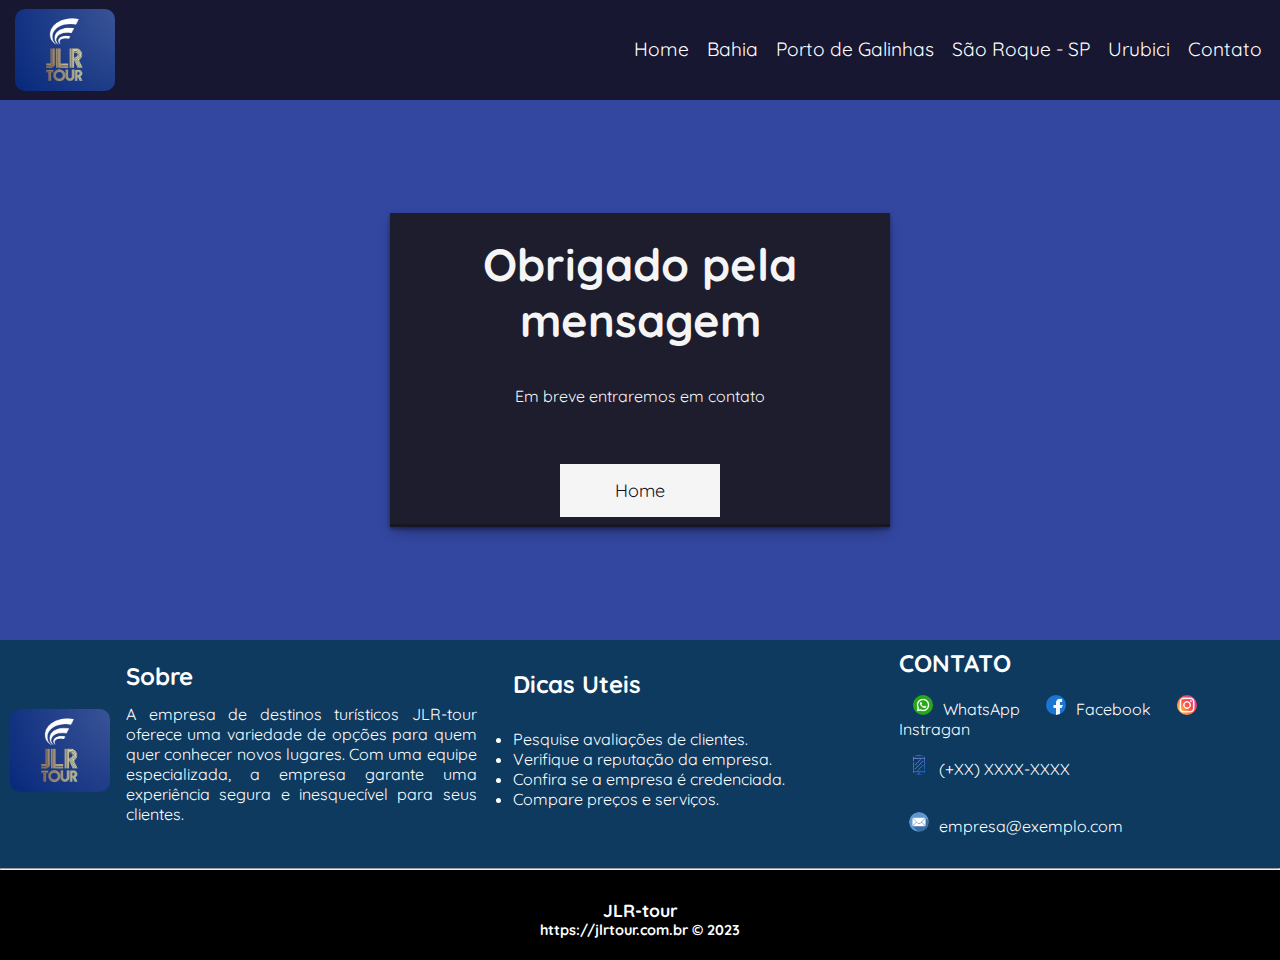
==== agradecimento.html @ 21de4044 "projeto-aws" ====
<!DOCTYPE html>
<html lang="en">

<head>
    <meta charset="UTF-8">
    <meta http-equiv="X-UA-Compatible" content="IE=edge">
    <meta name="viewport" content="width=device-width, initial-scale=1.0">
    <link rel="stylesheet" href="contato.css">
    <title>Agradecimento</title>
</head>

<body>
    <header>
        <div class="logo">
            <a href="index.html"><img src="img\JLR-tour.jpeg" title="JLR-tour" alt="JLR-tour" align="left"></a>
        </div>
        <nav>
            <ul>
                <li><a href="index.html">Home</a></li>
                <li><a href="destino-1.html">Bahia</a></li>
                <li><a href="destino-2.html">Porto de Galinhas</a></li>
                <li><a href="destino-3.html">São Roque - SP</a></li>
                <li><a href="destino-4.html">Urubici</a></li>
                <li><a href="contato.html">Contato</a></li>
            </ul>
        </nav>
    </header>
    <main>
        <section class="section">
            <h1 class="text">Obrigado pela mensagem</h1>
            <p class="paragrafo">Em breve entraremos em contato</p>
            <a href="index.html" class="btn">Home</a>
        </section>
    </main>
    <footer>
        <div class="end">
            <div class="logo-footer">
                <a href="index.html"><img src="img\JLR-tour.jpeg" title="JLR-tour" alt="JLR-tour" align="left"></a>
            </div>
            <div class="conteudo">
                <h2>Sobre</h2>
                <p>A empresa de destinos turísticos JLR-tour oferece uma variedade de opções para quem quer conhecer
                    novos
                    lugares.
                    Com uma equipe especializada, a empresa garante uma experiência segura e inesquecível para seus
                    clientes.</p>
            </div>
            <div class="conteudo">
                <h2>Dicas Uteis</h2>
                <p>
                <ul>
                    <li>
                        Pesquise avaliações de clientes.
                    </li>
                    <li>
                        Verifique a reputação da empresa.
                    </li>
                    <li>
                        Confira se a empresa é credenciada.
                    </li>
                    <li>
                        Compare preços e serviços.
                    </li>
                </ul>
                </p>
            </div>
            <div class="conteudo">
                <h2>CONTATO</h2>
                <a href="#"><img class="img-icons" src="img/icons/whatsapp (2).png" alt="" />WhatsApp</a>
                <a href="#"><img class="img-icons" src="img/icons/facebook (2).png" alt="" />Facebook</a>
                <a href="#"><img class="img-icons" src="img/icons/instagram (1).png" alt="" />Instragan</a>
                <p><img class="img-icons" src="img/icons/smartphone.png" alt="" />(+XX) XXXX-XXXX</p>
                <p><img class="img-icons" src="img/icons/o-email.png" alt="" />empresa@exemplo.com</p>
            </div>
        </div>
        <hr>
        <div class="copyright">
            <h5>JLR-tour</h5>
            <p>https://jlrtour.com.br &copy; 2023</p>
        </div>
    </footer>
</body>

</html>
---- contato.css ----
@import url('https://fonts.googleapis.com/css2?family=Quicksand:wght@300;400&display=swap');

* {
    margin: 0;
    padding: 0;
    box-sizing: border-box;
}



body {
    background-color: #171731;
    color: #fff;
    font-family: Quicksand;
}


header {
    display: flex;
    justify-content: space-between;
    padding: 5px;
    align-items: center;
    max-height: 100px;
}

.logo img {
    max-width: 100px;
    max-height: 100px;
}

nav {
    float: right;
    height: 53px;
    padding: 13px;
    font-size: 1.2em;
}

nav ul {
    list-style: none;
}

nav li {
    display: inline-block;
    margin: 0 0 0 13px;
}

a {
    text-decoration: none;
    color: white;
}

a:hover {
    text-decoration: underline;
    color: gold;
}

img {
    border-radius: 10px;
    margin: 10px;

}


h1 {
    margin: 13px;
    text-align: center;
}

h3 {
    margin: 13px;
    text-align: center;
}

p {
    padding: 8px;
    text-align: justify;
}

main {
    display: flex;
    align-items: center;
    justify-content: center;
    flex-direction: column;
    position: relative;
    background-color: #3347a1;
    color: #fff;
    padding: 13px;
}

section {
    display: flex;
    align-items: center;
    justify-content: center;
    flex-direction: column;
    padding: 10px 45px;
    background: #1d1d2e;
    width: 500px;
    box-shadow: rgba(0, 0, 0, 0.4) 0px 2px 4px, rgba(0, 0, 0, 0.3) 0px 7px 13px -3px, rgba(0, 0, 0, 0.2) 0px -3px 0px inset;
}

section h2 {
    color: #f5f5f5;
    font-size: 2.5rem;
    margin: 2rem;
}

section form {
    display: flex;
    flex-direction: column;
    width: 100%;
}

form label {
    color: #f5f5f5;
    font-size: 17px;
    margin-bottom: 4px;
}

form input {
    padding: 15px;
    outline: none;
    border: 0;
    margin-bottom: 20px;
    font-size: 15px;
    transition: all 0.5s;
}

form input:focus {
    border-radius: 16px;
}

form textarea {
    padding: 10px;
    outline: none;
    border: 0;
    font-size: 15px;
    margin-bottom: 30px;
    transition: all 0.5s;
}

form textarea:focus {
    border-radius: 16px;
}

form button {
    padding: 15px;
    cursor: pointer;
    font-size: 16px;
    background: transparent;
    border: 2px solid #f5f5f5;
    color: #f5f5f5;
    transition: all 1s;
    margin-bottom: 20px;
}

form button:hover {
    background: #f5f5f5;
    color: #101026;
    border-radius: 16px;
}


footer {
    width: 100%;
    height: 300px;
}

.logo-footer img {
    max-width: 100px;
    max-height: 100px;
}

.end {
    background-color: #0e3a60;
    padding: 8px 0 15px 0;
    width: 100%;
    display: flex;
    justify-content: space-between;
    align-items: center;

}

.conteudo {
    justify-content: center;
    align-items: center;
    width: 100%;
    height: 100%;
    color: white;
    padding: 0 30px 0 6px;

}

.conteudo h2 {
    padding: 0 0 7px 0;
}

.conteudo a {
    padding: 0 3px 17px 3px;
    margin: 0 5px 3px 1px;
    text-decoration: none;
    color: white;

}

.conteudo p {
    padding: 6px 0 17px 0;
    color: white;

}

.copyright {
    padding: 0px 0px 0px 0px;
    display: flex;
    flex-direction: column;
    justify-content: center;
    align-items: center;
    height: 30%;
    background-color: #000000;
    color: white;
    font-weight: 800;
}

.copyright h5 {
    font-size: 1.1rem;
    padding: 10px 0 0 0;
}

.copyright p {
    font-size: 0.9rem;
    padding: 0 0 2px 0;
}

.img-icons {
    margin-bottom: 0px;
    width: 20px;
    height: 20px;
}

/*Página do Obrigado*/

.main {
    display: flex;
    align-items: center;
    justify-content: center;
    min-height: 100vh;
    background: #101026;
    flex-direction: column;
}

.section {
    margin: 100px;
}

.text {
    font-size: 45px;
    color: #f5f5f5;
    margin-bottom: 30px;
}

.paragrafo {
    color: #f5f5f5;
    margin-bottom: 50px;
}

label:not(:first-of-type) {
    margin-top: 1rem;
}

.helper-text {
    display: none;
    font-size: .8rem;
    color: darkred;
}

.btn {
    padding: 15px 55px;
    background: #f5f5f5;
    text-decoration: none;
    color: #101026;
    font-size: 18px;
    transition: all 0.5s;
}

.btn:hover {
    border-radius: 16px;
}

/* ---------- Estilos dinâmicos ---------- */


.required-popup::after {
    content: "*Campo obrigatório";
    position: absolute;
    top: 0;
    right: 0;
    color: #DFDFDF;
    font-size: .65rem;
    padding: .2rem .3rem;
    width: auto;
    display: block;
    background-color: #202020;
}

input.error {
    border: solid 2px #992020;
    background-color: #CCBBBB;
    color: #662020;
}

input.correct {
    background-color: #BBCCBB;
    border: solid 2px #206620;
    color: #206620;
}

.visible {
    display: block;
}
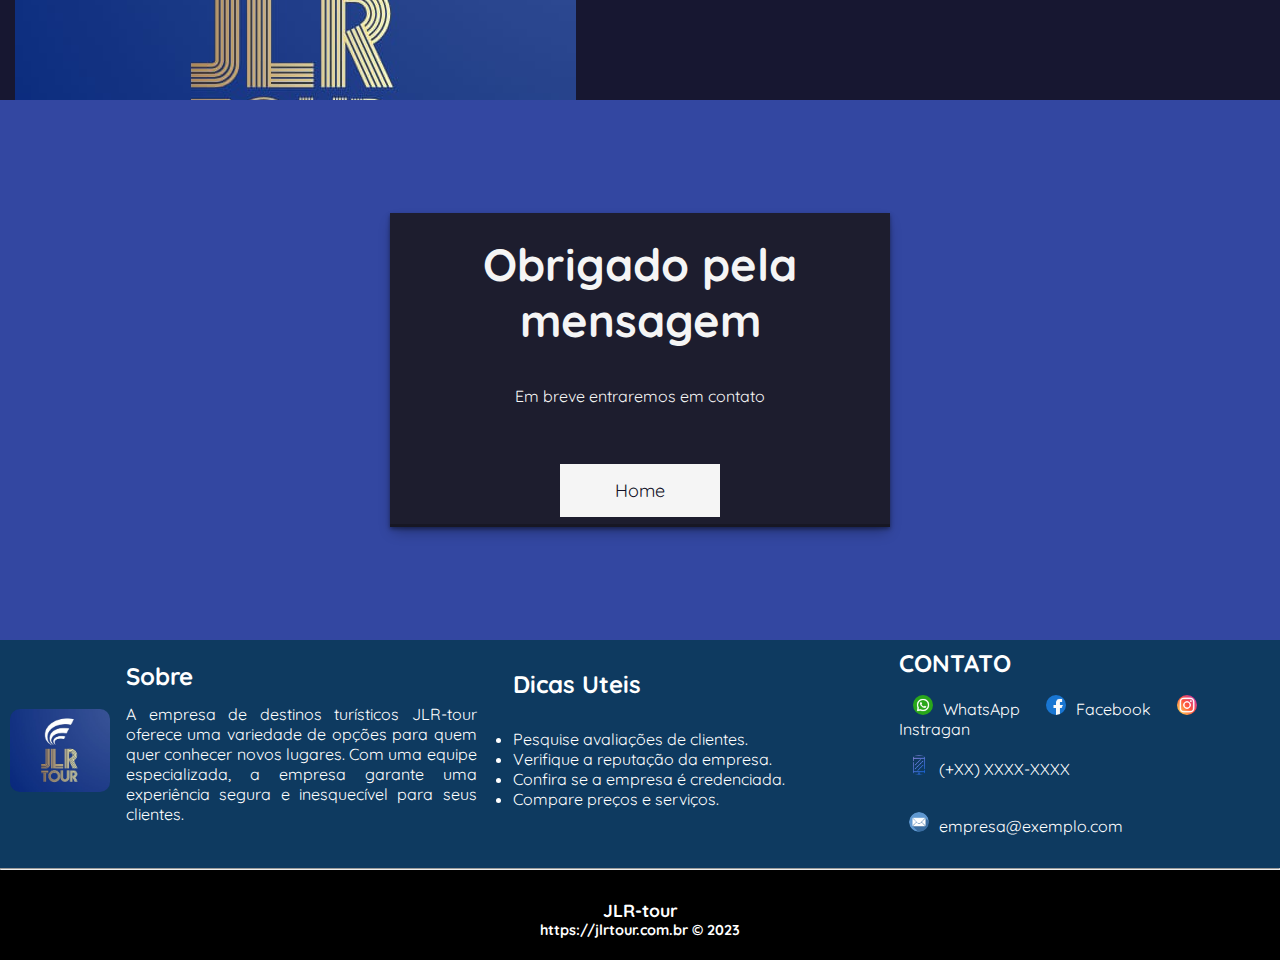
==== commit 26972c4f: "projeto-aws" ====
--- a/agradecimento.html
+++ b/agradecimento.html
@@ -10,20 +10,32 @@
 </head>
 
 <body>
-    <header>
-        <div class="logo">
-            <a href="index.html"><img src="img\JLR-tour.jpeg" title="JLR-tour" alt="JLR-tour" align="left"></a>
+    <!--Header-->
+    <header class="main_header container">
+        
+        <div class="content">
+        
+            <div class="main_header_logo">
+                <a href="index.html" title="JLR-TOUR"><img src="./img/JLR-tour.jpeg" alt="JLR-TOUR" title="JLR-TOUR"/></a>
+            </div>
+    
+            <div class="icon icon-menu mobile_action"></div>
+    
+            <ul class="main_header_nav" id="top">
+    
+                <li class="main_header_nav_item"><a href="./index.html" class="scrollSuave " title="Home">Home</a></li>
+                <li class="main_header_nav_item"><a href="./destino-1.html" class="scrollSuave" title="Bahia-BA">Bahia-BA</a></li>
+                <li class="main_header_nav_item"><a href="./destino-2.html" class="scrollSuave" title="Porto de Galinhas-PE">Porto de Galinhas-PE</a></li>
+                <li class="main_header_nav_item"><a href="./destino-3.html" class="scrollSuave" title="São Roque-SP">São Roque-SP</a></li>
+                <li class="main_header_nav_item"><a href="./destino-4.html" class="scrollSuave" title="Urubici-SC">Urubici-SC</a></li>
+                <li class="main_header_nav_item"><a href="./contato.html" class="scrollSuave" title="Contato"> Contato</a></li>
+    
+            </ul>
+    
+            <div class="clear"></div>
+        
         </div>
-        <nav>
-            <ul>
-                <li><a href="index.html">Home</a></li>
-                <li><a href="destino-1.html">Bahia</a></li>
-                <li><a href="destino-2.html">Porto de Galinhas</a></li>
-                <li><a href="destino-3.html">São Roque - SP</a></li>
-                <li><a href="destino-4.html">Urubici</a></li>
-                <li><a href="contato.html">Contato</a></li>
-            </ul>
-        </nav>
+    
     </header>
     <main>
         <section class="section">
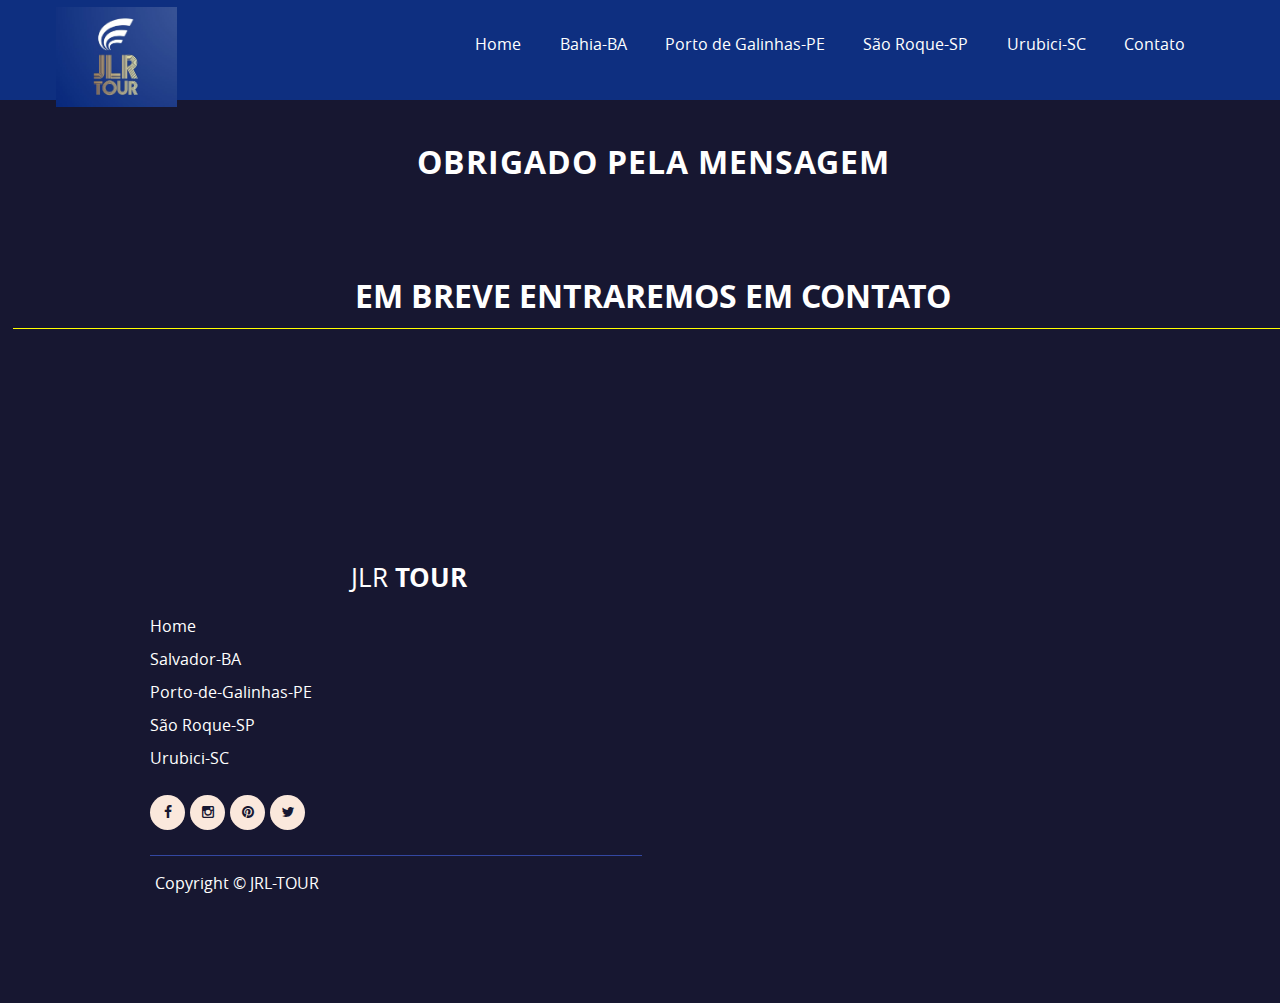
==== commit e5f30fac: "projeto-aws" ====
--- a/agradecimento.html
+++ b/agradecimento.html
@@ -5,13 +5,24 @@
     <meta charset="UTF-8">
     <meta http-equiv="X-UA-Compatible" content="IE=edge">
     <meta name="viewport" content="width=device-width, initial-scale=1.0">
-    <link rel="stylesheet" href="contato.css">
+    <link rel="stylesheet" href="./destino 1 css/destino1.css">
+    <link rel="stylesheet" href="./destino 1 css/style.css">
+    <scrip src="./js destino 1/html5shiv.js">
+        <link rel="stylesheet" type="text/css" href="./destino 1 css/reset.css">
+        <link rel="stylesheet" type="text/css" href="./destino 1 css/fonts-icones.css">
+        <link href="https://use.fontawesome.com/releases/v5.0.8/css/all.css" rel="stylesheet">
+        <link rel="stylesheet" type="text/css" href="./destino 1 css/magnific-popup.css">
+        <link rel="stylesheet" href="https://cdnjs.cloudflare.com/ajax/libs/font-awesome/4.5.0/css/font-awesome.min.css">
+        <link rel="stylesheet" href="./destino 1 css/style1.css">
+        <link rel="stylesheet" href="./destino 1 css/fonts-icones1.css">
+        <link rel="stylesheet" href="./destino 1 css/shadowbox/shadowbox.css">
+        <link rel="stylesheet" href="./destino 1 css/magnific-popup1.css">
     <title>Agradecimento</title>
 </head>
 
 <body>
-    <!--Header-->
-    <header class="main_header container">
+     <!--Header-->
+     <header class="main_header container">
         
         <div class="content">
         
@@ -39,58 +50,53 @@
     </header>
     <main>
         <section class="section">
-            <h1 class="text">Obrigado pela mensagem</h1>
-            <p class="paragrafo">Em breve entraremos em contato</p>
-            <a href="index.html" class="btn">Home</a>
+            <h1 class="title center branco">Obrigado pela mensagem</h1>
+            <h3 class="title center branco">Em breve entraremos em contato</h3>
         </section>
     </main>
-    <footer>
-        <div class="end">
-            <div class="logo-footer">
-                <a href="index.html"><img src="img\JLR-tour.jpeg" title="JLR-tour" alt="JLR-tour" align="left"></a>
+
+    <footer class="footer" id="contato">
+        <div class="left">
+    
+            <h4 class="title-footer">JLR <span>TOUR</span></h4>
+            <p class="links">
+                
+                <a href="./index.html" title="Inicio">Home</a>
+                <a href="./destino-1.html" title="Salvador-BA">Salvador-BA</a>
+                <a href="./destino-2.html" title="Porto-de-Galinhas-PE">Porto-de-Galinhas-PE</a>
+                <a href="./destino-3.html" title="São Roque-SP">São Roque-SP</a>
+                <a href="./destino-4.html" title="Urubici-SC">Urubici-SC</a>
+            </p>
+            <div class="footer-icons">
+                <a href="#"><i class="icon icon-facebook"></i></a>
+                <a href="#"><i class="icon icon-instagram"></i></a>
+                <a href="#"><i class="icon icon-pinterest"></i></a>
+                <a href="#"><i class="icon icon-twitter"></i></a>
             </div>
-            <div class="conteudo">
-                <h2>Sobre</h2>
-                <p>A empresa de destinos turísticos JLR-tour oferece uma variedade de opções para quem quer conhecer
-                    novos
-                    lugares.
-                    Com uma equipe especializada, a empresa garante uma experiência segura e inesquecível para seus
-                    clientes.</p>
-            </div>
-            <div class="conteudo">
-                <h2>Dicas Uteis</h2>
-                <p>
-                <ul>
-                    <li>
-                        Pesquise avaliações de clientes.
-                    </li>
-                    <li>
-                        Verifique a reputação da empresa.
-                    </li>
-                    <li>
-                        Confira se a empresa é credenciada.
-                    </li>
-                    <li>
-                        Compare preços e serviços.
-                    </li>
-                </ul>
-                </p>
-            </div>
-            <div class="conteudo">
-                <h2>CONTATO</h2>
-                <a href="#"><img class="img-icons" src="img/icons/whatsapp (2).png" alt="" />WhatsApp</a>
-                <a href="#"><img class="img-icons" src="img/icons/facebook (2).png" alt="" />Facebook</a>
-                <a href="#"><img class="img-icons" src="img/icons/instagram (1).png" alt="" />Instragan</a>
-                <p><img class="img-icons" src="img/icons/smartphone.png" alt="" />(+XX) XXXX-XXXX</p>
-                <p><img class="img-icons" src="img/icons/o-email.png" alt="" />empresa@exemplo.com</p>
-            </div>
-        </div>
-        <hr>
-        <div class="copyright">
-            <h5>JLR-tour</h5>
-            <p>https://jlrtour.com.br &copy; 2023</p>
-        </div>
+                    <p class="Copyright">Copyright &copy; JRL-TOUR</p>
+                  
+        
+        </div><!--Left-->
     </footer>
+
+     <!---Javascript-->
+     <script src="./js destino 1/jquery.js"></script>
+     <script src="./js destino 1/script.js"></script>
+     <script src="./js destino 1/script-slider.js"></script>
+     <script src="./js destino 1/jquery.magnific-popup.min.js"></script>
+     <script src="./js destino 1/picturefill.min.js"></script>
+     <script src="./js destino 1/jquer2y.js"></script>
+     <script src="./js destino 1/scripts2.js"></script>
+     <script src="./js destino 1/3.js"></script>
+     <script src="./js destino 1/jquery3.js"></script>
+     <script src="js destino 1/picturefill.min3.js"></script>
+     <script src="./destino 1 css/shadowbox/shadowbox.js"></script>
+     <script src="./js destino 1/html5shiv3.js"></script>
+     <script src="./js destino 1/jquery.magnific-popup.min3.js"></script>
+
+     <!---Fim-javascript-->
+
+   
 </body>
 
 </html>--- a/destino 1 css/destino1.css
+++ b/destino 1 css/destino1.css
@@ -0,0 +1,540 @@
+@import url('https://fonts.googleapis.com/css2?family=Quicksand:wght@300;400&display=swap');
+
+* {
+    margin: 0;
+    padding: 0;
+    box-sizing: border-box;
+
+}
+
+
+body {
+    background-color: #171731;
+    color: #fff;
+    font-family: Quicksand;
+}
+
+
+header {
+    display: flex;
+    justify-content: space-between;
+    padding: 5px;
+    align-items: center;
+    max-height: 100px;
+}
+
+.logo img {
+    max-width: 100px;
+    max-height: 100px;
+    border-radius: 10px;
+    margin: 10px;
+    border: 2px solid yellow;
+}
+
+nav {
+    float: right;
+    height: 53px;
+    padding: 13px;
+    font-size: 1.2em;
+}
+
+nav ul {
+    list-style: none;
+}
+
+nav li {
+    display: inline-block;
+    margin: 0 0 0 13px;
+}
+
+
+main {
+    background-color: #3347a1;
+    color: #fff;
+}
+
+a {
+    text-decoration: none;
+    color: white;
+    font-size: 20px;
+    font-family: 'Franklin Gothic Medium', 'Arial Narrow', Arial, sans-serif;
+}
+
+a:hover {
+    text-decoration: underline;
+    color: gold;
+
+}
+
+.main_content_container {
+    border-bottom: solid 20px yellow;
+    border-top: 10px solid white;
+
+}
+
+.bahia_name {
+
+    position: absolute;
+    top: 300px;
+    left: 300px;
+    font-size: 200px;
+    color: #3347a1;
+    -webkit-text-stroke-width: 1px;
+    -webkit-text-fill-color: white;
+    font-family: Verdana, Geneva, Tahoma, sans-serif;
+    opacity: 40%;
+    letter-spacing: 30px;
+
+}
+
+.slider {
+
+    width: 100%;
+    height: 100%;
+    position: relative;
+    background: #242424;
+    overflow: hidden;
+
+}
+
+.slider img {
+
+    width: 100%;
+    height: 30%;
+    object-fit: cover;
+    position: relative;
+    margin: auto;
+    top: 0;
+    bottom: 0;
+    left: 0;
+    right: 0;
+    animation: fade 1s;
+
+}
+
+.slider .seta {
+
+    z-index: 10;
+    position: absolute;
+    margin: auto;
+    top: 0;
+    bottom: 0;
+    left: auto;
+    right: auto;
+    width: auto;
+    height: 1.5rem;
+    font-size: 2.5em;
+    color: cornsilk;
+    opacity: 0.5;
+    transition: opacity 1s;
+
+}
+
+.slider .seta:hover {
+
+    cursor: pointer;
+    opacity: 1;
+
+}
+
+.slider .arrow-left {
+
+    left: 2%;
+
+}
+
+.slider .arrow-right {
+
+    right: 2%;
+
+}
+
+.slider .paginacao {
+
+    position: absolute;
+    margin: auto;
+    top: auto;
+    bottom: 2%;
+    left: 0;
+    right: 0;
+    width: 7rem;
+    height: auto;
+    z-index: 5;
+
+}
+
+.slider .paginacao .botao {
+
+    width: auto;
+    height: auto;
+    display: inline-flex;
+    align-content: center;
+    justify-content: center;
+    color: #fff;
+
+}
+
+.secao-largura-limitada {
+    width: 900px;
+    margin: 0 auto;
+}
+
+.secao-conteudo {
+    padding: 50px 20px;
+    margin-left: 240px;
+}
+
+.img-conteudo {
+    width: 250px;
+    height: 180px;
+    border: 5px solid #28BB;
+    border-radius: 30px 20px 20px 10px;
+    margin: 20px 10px;
+
+}
+
+
+
+
+.secao-conteudo span {
+    border-left: 1px solid;
+    padding-left: 10px;
+    font-size: 20px;
+    color: yellow;
+    font-weight: bold;
+}
+
+.secao-background-divisao {
+    padding: 50px 0;
+    text-align: center;
+    background-image: url(https://www.visitbrasil.com/wp-content/uploads/2021/06/GettyImages-1244352030-1.jpg);
+    background-attachment: fixed;
+    background-repeat: no-repeat;
+    background-size: cover;
+    height: 300px;
+    border: solid 1px white;
+    margin: 30px 0;
+
+}
+
+.secao-background-divisao-porto-de-galinhas {
+    padding: 50px 0;
+    text-align: center;
+    background-image: url(https://upload.wikimedia.org/wikipedia/commons/7/79/Porto_de_Galinhas-002.jpg);
+    background-attachment: fixed;
+    background-repeat: no-repeat;
+    background-size: cover;
+    height: 300px;
+    border: solid 1px white;
+    margin: 30px 0;
+
+}
+
+.secao-background-divisao-sao-roque {
+    padding: 50px 0;
+    text-align: center;
+    background-image: url(https://i.ytimg.com/vi/kioqlyCHcS8/maxresdefault.jpg);
+    background-attachment: fixed;
+    background-repeat: no-repeat;
+    background-size: cover;
+    height: 300px;
+    border: solid 1px white;
+    margin: 30px 0;
+
+}
+
+
+.secao-background-divisao-urubici {
+    padding: 50px 0;
+    text-align: center;
+    background-image: url(https://www.civitatis.com/f/brasil/urubici/urubici.jpg);
+    background-attachment: fixed;
+    background-repeat: no-repeat;
+    background-size: cover;
+    height: 300px;
+    border: solid 1px white;
+    margin: 30px 0;
+
+}
+
+.secao-background-divisao-home {
+    padding: 50px 0;
+    text-align: center;
+    background-image: url(https://www.melhoresdestinos.com.br/wp-content/uploads/2020/11/gol-bf2020-capa2019.jpg);
+    background-attachment: fixed;
+    background-repeat: no-repeat;
+    background-size: cover;
+    height: 300px;
+    border: solid 2px #03B7AF;
+    margin: 0px 0 15% 0;
+
+
+}
+
+
+.secao_p_background_divisao {
+    background-color: black;
+    width: 50%;
+    height: 100%;
+    color: #03B7AF;
+    padding: 20px 30px 20px 25px;
+    font-size: 40px;
+    font-weight: bold;
+    -webkit-text-stroke-width: 2px;
+    -webkit-column-rule-color: #000000;
+    font-family: Verdana, Geneva, Tahoma, sans-serif;
+    letter-spacing: 3px;
+    opacity: 60%;
+    border-radius: 0 50px 50px 0;
+}
+
+.p_anuncio_divisao {
+    padding: 3px 0px 23px 0;
+    margin-left: 0px;
+
+}
+
+.p_anuncio_divisao_valor {
+    align-items: right;
+    margin: 0 0 6px 0px;
+    background-color: #03B7AF;
+    position: absolute;
+    width: 40%;
+    font-size: 40px;
+    -webkit-text-stroke-width: 3px;
+    font-family: Verdana, Geneva, Tahoma, sans-serif;
+    color: #242424;
+    opacity: 80%;
+    padding-left: 80px;
+    border-radius: 0 0 50px 0;
+}
+
+.bloco_iframe {
+    margin: auto;
+    display: block;
+    width: 1300px;
+    height: 400px;
+    border-color: none;
+    border-bottom: 2px solid white;
+}
+
+iframe {
+    margin-top: 40px;
+    margin-left: 350px;
+    border: 5px solid white;
+
+}
+
+
+
+h1 {
+    margin: 13px;
+    text-align: center;
+    font-size: 40px;
+
+}
+
+h3 {
+    margin: 13px;
+    text-align: center;
+}
+
+h4 {
+    margin: 20px 0;
+    text-align: center;
+}
+
+p {
+    padding: 5px;
+    text-align: justify;
+    line-height: 30px;
+
+}
+
+.lista-1 {
+    background-color: #242424;
+    color: white;
+    font-size: 20px;
+    font-family: 'Franklin Gothic Medium', 'Arial Narrow', Arial, sans-serif;
+
+
+}
+
+.lista_2 {
+    background-color: #03B7AF;
+    color: white;
+    font-size: 20px;
+    font-family: 'Franklin Gothic Medium', 'Arial Narrow', Arial, sans-serif;
+    border: 5px solid #171731;
+    border-radius: 10px 10px 10px 10px;
+    margin: 2px auto;
+
+}
+
+.parque_nacional_p {
+    color: #171731;
+    padding: 30px 60px;
+    border-bottom: 2px solid #3347a1;
+
+}
+
+
+
+.black_friday {
+    width: 800px;
+    height: 500px;
+    margin: 20px auto;
+    background-color: yellow;
+    border-radius: 10px 100px 300px 20px;
+}
+
+.black_friday_home {
+    width: 100%;
+    height: 80%;
+    margin: 0px auto;
+    background-color: black;
+    border-bottom: 1px solid yellow;
+
+    padding: 5% 30%;
+
+}
+
+.pacote_valor {
+    position: absolute;
+}
+
+
+.secao-local {
+    display: flex;
+    flex-direction: row;
+    justify-content: center;
+    padding: 20px 0px 0px 10px;
+    background-color: #0e3a60;
+    margin: 30px 200px 30px 200px;
+    border: 5px solid;
+    border-radius: 0px 100px 100px 0px;
+
+
+
+}
+
+.secao_local_elevador_lacerda {
+    background-color: white;
+    margin: 30px 30px 120px 400px;
+    padding-bottom: 40px;
+    border-radius: 50px 10px 10px 50px;
+    font-size: 20px;
+    font-weight: bold;
+
+
+}
+
+
+.secao-local h5 {
+    padding: 4px 0 8px 0;
+    margin: 4px 8px;
+    font-size: 1.1rem;
+
+}
+
+.info-img {
+    padding: 0 0 4px 0;
+}
+
+.info-img img {
+    width: 560px;
+    height: 315px;
+    margin: 0 80px 0 15px;
+    border: 15px solid #03B7AF;
+    border-radius: 0 50px 50px 0;
+
+
+}
+
+.info-img p {
+    padding: 2px 3px 1px 3px;
+    flex-direction: row;
+    justify-content: center;
+    align-items: center;
+}
+
+footer {
+    width: 100%;
+    height: 300px;
+}
+
+.logo-footer img {
+    max-width: 100px;
+    max-height: 100px;
+}
+
+.end {
+    background-color: #0e3a60;
+    padding: 8px 0 15px 0;
+    width: 100%;
+    display: flex;
+    justify-content: space-between;
+    align-items: center;
+
+}
+
+.conteudo {
+    justify-content: center;
+    align-items: center;
+    width: 100%;
+    height: 100%;
+    color: white;
+    padding: 0 30px 0 6px;
+
+}
+
+.conteudo h2 {
+    padding: 0 0 7px 0;
+}
+
+.conteudo a {
+    padding: 0 3px 17px 3px;
+    margin: 0 5px 3px 1px;
+    text-decoration: none;
+    color: white;
+
+}
+
+.conteudo p {
+    padding: 6px 0 17px 0;
+    color: white;
+
+}
+
+.copyright {
+    padding: 0px 0px 0px 0px;
+    display: flex;
+    flex-direction: column;
+    justify-content: center;
+    align-items: center;
+    height: 30%;
+    background-color: #000000;
+    color: white;
+    font-weight: 800;
+}
+
+.copyright h5 {
+    font-size: 1.1rem;
+    padding: 10px 0 0 0;
+}
+
+.copyright p {
+    font-size: 0.9rem;
+    padding: 0 0 2px 0;
+}
+
+.img-icons {
+    margin-bottom: 0px;
+    width: 20px;
+    height: 20px;
+}
+
+.galeria_container {
+    background-color: #000000;
+}
+
--- a/destino 1 css/style.css
+++ b/destino 1 css/style.css
@@ -0,0 +1,689 @@
+/*CLASS*/
+.branco {
+  color: #ffffff;
+}
+
+.verde {
+  color: #2bbdce;
+}
+
+.vermelho {
+  color: #e83654;
+}
+
+
+.title {
+  width: 100%;
+  float: left;
+  margin-top: 40px;
+  margin-bottom: 40px;
+  padding-bottom: 10px;
+  font-family: 'open_sansbold';
+  font-size: 2em;
+  font-weight: bold;
+  text-transform: uppercase;
+}
+
+.title.center {
+  text-align: center;
+}
+
+.content {
+  float: left;
+  width: 92%;
+  margin: 0 4%;
+  padding: 20px 0;
+}
+
+
+
+/*PAG*/
+.colun {
+  width: 100%;
+  float: left;
+  margin-bottom: 30px;
+}
+
+
+
+/*Modalidades*/
+.section-modalidades {
+  background-color: #e3e3e3;
+  
+}
+
+.section-modalidades .content {
+  float: left;
+  padding: 0.5em 0 0em 0;
+  background-color: #171731;
+  border: 2px solid #171731;
+  margin: 0px auto;
+  width: 100%;
+  padding: 0 50px;
+}
+
+
+.section-modalidadess .content {
+  float: left;
+  padding: 0.5em 0 0em 0;
+  background-color: white;
+  border: 2px solid #171731;
+  margin: 0px auto;
+  width: 100%;
+  padding: 0 50px;
+  margin-bottom: 2px;
+}
+
+.artigos-modalidades {
+  width: 100%;
+  height: 100%;
+  background-color: #ffffff;
+  box-shadow: 0px 1px 2px rgba(0, 0, 0, 0.15);
+  margin-bottom: 3.8em;
+  float: left;
+  position: relative;
+  overflow: hidden;
+  border-radius: 4px;
+  transition: all 500ms;
+  -moz-transition: all 500ms;
+  -ms-transition: all 500ms;
+  -o-transition: all 500ms;
+  -webkit-transition: all 500ms;
+  border-radius: 15px 15px;
+}
+
+.artigos-modalidades .capa {
+  overflow: hidden;
+  position: relative;
+}
+
+.artigos-modalidades img {
+  left: 0%;
+  max-width: 100% !important;
+  width: 100%;
+  height: auto;
+  position: relative !important;
+  border: none !important;
+  display: block;
+}
+
+.artigos-modalidades .desc {
+  background-color: transparent;
+  width: 100%;
+  float: left;
+  padding: 1em;
+}
+
+.artigos-modalidades .desc h2 {
+  width: 100%;
+  float: left;
+}
+
+.artigos-modalidades .desc h2 a {
+  text-decoration: none;
+  color: #2bbdce;
+  font-size: 1.1em;
+  font-family: 'open_sansbold';
+}
+
+.artigos-modalidades .desc h2 a:hover {
+  text-decoration: underline;
+  color: #f7777e;
+}
+
+.artigos-modalidades .desc p {
+  width: 100%;
+  float: left;
+  font-family: 'open_sanslight';
+  font-size: 1em;
+  color: #4d4d4d;
+  text-align: left;
+  padding: 0.4em 0em;
+}
+
+.artigos-modalidades .seguro{
+  left: 0%;
+  max-width: 100% !important;
+  width: 20%;
+  height: auto;
+  position: relative !important;
+  border: none !important;
+  display: block;
+  margin: 10px auto;
+}
+
+
+
+
+/*Galeria*/
+.section-galeria {
+  background-color: #2bbdce;
+}
+
+.section-galeria .content {
+  float: left;
+  padding: 0.5em 0em 0;
+  background-color: #208078;
+  width: 100%;
+  margin: 5px 0;
+}
+
+.galeria-cidade {
+  width: 100p;
+  float: left;
+  position: relative;
+  overflow: hidden;
+}
+
+.galeria-cidade .foto .mascara {
+  background: rgba(0, 0, 0, 0);
+  transition: 0.5s;
+  position: absolute;
+  width: 0%;
+  height: 100%;
+  left: 0;
+  bottom: 0;
+}
+
+.galeria-cidade .foto .image-link {
+  display: block;
+  position: absolute;
+  left: 35%;
+  bottom: 25px;
+  text-align: center;
+  width: 40px;
+  height: 40px;
+  line-height: 40px;
+  font-size: 1.8em;
+  background: transparent;
+  color: #ffffff;
+  text-decoration: none;
+  transition: all .3s ease-in-out;
+  opacity: 0;
+  margin-left: 20px;
+  margin-bottom: 20px;
+}
+
+.galeria-cidade .foto {
+  width: 0%;
+  float: left;
+  display: block;
+  margin-bottom: 5%;
+  border: 6px wheat solid;
+  position: relative;
+  overflow: hidden;
+  border-radius: 8px;
+}
+
+.foto:hover .image-link {
+  bottom: 20%;
+  transition: all .3s ease-in-out;
+  opacity: 1;
+}
+
+.foto:hover .mascara {
+  background: rgba(247, 119, 126, 0.69);
+}
+
+/*Termina Galeria*/
+
+.whatsapp-link {
+  position: fixed;
+  width: 60px;
+  height: 60px;
+  bottom: 40px;
+  right: 40px;
+  background-color: #25d366;
+  color: #fff;
+  border-radius: 50px;
+  text-align: center;
+  font-size: 30px;
+  box-shadow: 1px 1px 2px #888;
+  z-index: 1000;
+}
+
+.fa-whatsapp {
+  margin-top: 16px;
+}
+
+
+/*Contato*/
+.section-contato {
+  background-color: #f9f9f9;
+  margin: 20px auto;
+}
+
+.section-contato .content {
+  float: left;
+  padding: 0.5em 0 0em 0;
+  background-color: #171731;
+  margin: 0;
+  width: 100%;
+}
+
+.formulario {
+  width: 100%;
+  height: 100%;
+  float: left;
+}
+
+.formulario label {
+  width: 100%;
+  float: left;
+  margin-bottom: 15px;
+}
+
+.formulario label span {
+  font-size: 1em;
+  color: #17badf;
+  float: left;
+  margin-bottom: 5px;
+  font-family: 'open_sansregular';
+}
+
+.formulario .campo {
+  font-size: 1.2em;
+  color: #7b7979;
+  font-family: 'open_sansregular';
+  outline: none;
+  border: 1px #dee5ed solid;
+  border-radius: 8px;
+  padding: 0.6em;
+  transition: .5s;
+}
+
+.formulario .campo:focus {
+  box-shadow: 0 0 4px 0px rgb(247, 119, 126);
+  border: 1px rgb(246, 118, 125) solid;
+  color: #f7777e;
+}
+
+.formulario .btn-enviar {
+  width: 120px;
+  height: 70px;
+  float: left;
+  margin-top: 5px;
+  background-color: #ffffff;
+  color: #7b7979;
+  border: 1px #dee5ed solid;
+  border-radius: 8px;
+  cursor: pointer;
+  padding: 0.5em 0em;
+  font-size: 1.5em;
+  font-family: 'open_sansregular';
+  transition: 0.2s;
+}
+
+.formulario .btn-enviar:hover {
+  background-color: yellow;
+  color: black;
+  border: 1px #dee5ed solid;
+}
+
+.info {
+  width: 100%;
+  float: left;
+  display: block;
+  margin-bottom: 20px;
+}
+
+.info p {
+  width: 100%;
+  margin-bottom: 5px;
+  font-size: 0.79em;
+  color: #7b7979;
+}
+
+.info p i {
+  margin-right: 5px;
+}
+
+
+
+.my-formulario {
+  width: 100%;
+  float: left;
+}
+
+.label {
+  float: left;
+  width: 100%;
+  margin-bottom: 5px;
+  position: relative;
+}
+
+input[type="text"],
+textarea {
+
+  font-family: 'open_sansregular';
+  font-size: 1em;
+  color: #ffffff;
+  background: transparent;
+  width: 100%;
+  box-sizing: border-box;
+  outline: none;
+}
+
+.effect-line:focus {
+  color: #ffffff;
+}
+
+.effect-line {
+
+  border: 0;
+  padding: 7px 0;
+  border-bottom: 1px solid #03a1b3;
+
+}
+
+.effect-line~.focus-border {
+
+  position: absolute;
+  bottom: 0;
+  left: 0;
+  width: 0;
+  height: 2px;
+  background-color: #ffffff;
+  transition: 0.4s;
+}
+
+.effect-line:focus~.focus-border {
+  width: 100%;
+  transition: 0.4s;
+}
+
+.btn-enviar {
+
+  width: 80px;
+  float: left;
+  margin-top: 5px;
+  background-color: #208078;
+  color:#585F59;
+  border: 1px #585F59 solid;
+  cursor: pointer;
+  padding: 0.3em 0em;
+  border-radius: 3px;
+  font-size: 1.2em;
+  font-family: 'open_sansregular';
+  transition: 0.2s;
+}
+
+.btn-enviars {
+
+  width: 500px;
+  height: 65px;
+  margin: 10px 30%;
+  background-color: #25d366;
+  color: #585F59;
+  border: 1px  solid;
+  cursor: pointer;
+  padding: 0.3em 0em;
+  border-radius: 6px;
+  font-size: 1.2em;
+  font-family: 'open_sansregular';
+  transition: 0.2s;
+  
+}
+
+.btn-enviar:hover {
+  background-color: #03a1b3;
+  color: #ffffff;
+  border: 1px #f6777d solid;
+  transition: 0.2s;
+}
+
+.main_footer_copy {
+  background-color: #f4f4f4;
+  width: 100%;
+  float: left;
+  text-align: center;
+  padding: 1.5em 0em;
+}
+
+.main_footer_copy p {
+  font-family: 'open_sanslight';
+  font-size: 1em;
+  color: #505050;
+  height: 20px;
+}
+
+.main_footer_copy .m-b-footer {
+  margin-bottom: 0.5em;
+}
+
+.main_footer_copy .by {
+  font-size: 0.96em;
+}
+
+.main_footer_copy .by a {
+  color: #f7777e;
+  font-family: 'open_sansbold';
+  text-decoration: none;
+  transition: 0.2s;
+}
+
+.main_footer_copy .by a:hover {
+  text-decoration: underline;
+  transition: 0.2s;
+}
+
+.main_footer_copy .by i {
+  font-size: 0.96em;
+  margin-right: 3px;
+  color: #e82626;
+}
+
+/*480PX BREAKPOINT*/
+/*480 dividido por 16 = 30em*/
+@media (min-width:30em) {
+
+  .box-css {
+    float: left;
+    width: 48%;
+    margin-right: 4%;
+    min-height: 300px;
+  }
+
+  .box-css:nth-of-type(2n+0) {
+    margin-right: 0;
+  }
+
+  .info p {
+    font-size: 1em;
+  }
+
+}
+
+/*600PX BREAKPOINT*/
+/*600 dividido por 16 = 37,5em*/
+@media (min-width:37em) {
+
+  .topoPag .centraliza h1 {
+    font-size: 3em;
+    margin-top: 20px;
+  }
+
+  .topoPag .centraliza p {
+    font-size: 1.1em;
+  }
+
+}
+
+/*768PX BREAKPOINT*/
+/*768 dividido por 16 = 48em*/
+@media (min-width:48em) {
+
+ 
+
+  .section_title {
+    font-size: 2em;
+    font-weight: 300;
+    text-align: left;
+  }
+
+  .blocoArtigo .desc h3 {
+    font-size: 1.5em;
+  }
+
+  .box-css:nth-of-type(2n+0),
+  .box-css {
+    float: left;
+    width: 23.5%;
+    margin-right: 2%;
+  }
+
+  .box-css:nth-of-type(4n+0) {
+    margin-right: 0;
+  }
+
+  .box-css h1 {
+    font-size: 1em !important;
+  }
+
+  .galeria-cidade .foto {
+    width: 48%;
+    margin-right: 4%;
+    margin-bottom: 4%;
+  }
+
+  .galeria-cidaded .foto:nth-of-type(2n+0) {
+    margin-right: 0;
+  }
+
+  .artigos-modalidades {
+    width: 32%;
+    margin-right: 2%;
+  }
+
+  .artigos-modalidades:nth-of-type(3n+0) {
+    margin-right: 0;
+  }
+
+  .section-modalidade .content {
+    float: left;
+    padding: 5em 0 5em 0;
+  }
+
+  .section-galeria .content {
+    float: left;
+    padding: 5em 0 5em 0;
+  }
+
+  .section-contato .content {
+    float: left;
+    padding: 5em 0 5em 0;
+  }
+
+
+  .info {
+    margin-bottom: 20px;
+  }
+
+  .coluna {
+    width: 48%;
+    float: left;
+    margin-right: 4%;
+    margin-bottom: 0;
+  }
+
+  .coluna:nth-of-type(2n+0) {
+    margin-right: 0;
+  }
+
+}
+
+/*960PX BREAKPOINT*/
+/*960 dividido por 16 = 60em*/
+@media (min-width:60em) {
+
+  .topoPag .centraliza h1 {
+    font-size: 4em;
+  }
+
+  .topoPag .centraliza p {
+    letter-spacing: 6.5px;
+  }
+
+  .colfooter {
+    width: 22%;
+    margin-right: 4%;
+    margin-bottom: 0;
+  }
+
+  .colfooter:nth-of-type(4n+0) {
+    margin-right: 0;
+    border-right: 0;
+  }
+
+}
+
+
+/*1024PX BREAKPOINT*/
+/*1024 dividido por 16 = 64em*/
+@media (min-width:64em) {}
+
+/*1280PX BREAKPOINT*/
+/*1280 dividido por 16 = 80em*/
+@media (min-width:80em) {
+
+
+  .galeria-cidade .foto:nth-of-type(2n+0),
+  .galeria-cidade .foto {
+    width: 23.5%;
+    margin-right: 2%;
+    margin-bottom: 2%;
+  }
+
+  .galeria-cidade .foto:nth-of-type(4n+0) {
+    margin-right: 0;
+  }
+
+  .topoPag .centraliza h1 {
+    font-size: 5.5em;
+    margin-top: 50px;
+  }
+
+  .topoPag .centraliza p {
+    letter-spacing: 13.5px;
+  }
+
+  /*Perguntas Frequentes*/
+.content { float:left; width:92%; margin:0 4%; padding: 20px 0; }
+.section-faq          { background-color:#efefef; }
+.section-faq .content { float:left; padding: 0.5em 0 0em 0; }
+
+.coluna-left  { width:100%; float:left; margin-bottom:30px; }
+.coluna-right { width:100%; float:left; margin-bottom:30px; }
+
+.faq-img     { width:100%; margin:auto; border-radius:8px; overflow:hidden;} 
+
+#toggle-item       { width:100%; float:left; list-style:none;  font-size:1em;  margin:0; padding:0; background: #ffffff; padding: 22px; border-radius: 8px; }
+#toggle-item li    { width:100%; float:left; margin:0.5em 0.5em; padding-bottom:0; border-bottom:1px solid #fbfbfb; position:relative; }
+#toggle-item h4    { width:100%; float:left; margin:0; font-size:1.2em; color:#9f9f9f; border-bottom: 1px #e9e9e9 solid; padding-bottom: 7px; }
+#toggle-item span  { position:absolute; right:5px; top:0; color:#9f9f9f; font-size:1em;cursor:pointer; }
+.icon-minus-square { color:#f29456; }
+#toggle-item p     { font-size:0.9em; color:#9f9f9f; margin:0.8em 0; padding-right:1em;  display:none; float:left; width:100%; } 
+
+}
+
+/*1366PX BREAKPOINT*/
+/*1366 dividido por 16 = 85,375em*/
+@media (min-width:85em) {
+
+  .content {
+    width: 80%;
+    margin: 0 10%;
+  }
+
+p.anuncio {
+  display: none;
+}
+
+}
+
+/*1600PX BREAKPOINT*/
+/*1600 dividido por 16 = 100em*/
+@media (min-width:100em) {}
+
+
+
--- a/destino 1 css/fonts-icones.css
+++ b/destino 1 css/fonts-icones.css
@@ -0,0 +1,5539 @@
+@charset "UTF-8";
+
+@font-face {
+  font-family: "untitled-font-1";
+  src:url("fonts-icones/untitled-font-1.eot");
+  src:url("fonts-icones/untitled-font-1.eot?#iefix") format("embedded-opentype"),
+    url("fonts-icones/untitled-font-1.woff") format("woff"),
+    url("fonts-icones/untitled-font-1.ttf") format("truetype"),
+    url("fonts-icones/untitled-font-1.svg#untitled-font-1") format("svg");
+  font-weight: normal;
+  font-style: normal;
+
+}
+
+[data-icon]:before {
+  font-family: "untitled-font-1" !important;
+  content: attr(data-icon);
+  font-style: normal !important;
+  font-weight: normal !important;
+  font-variant: normal !important;
+  text-transform: none !important;
+  speak: none;
+  line-height:0;
+  -webkit-font-smoothing: antialiased;
+  -moz-osx-font-smoothing: grayscale;
+}
+
+[class^="icon-"]:before,
+[class*=" icon-"]:before {
+  font-family: "untitled-font-1" !important;
+  font-style: normal !important;
+  font-weight: normal !important;
+  font-variant: normal !important;
+  text-transform: none !important;
+  speak: none;
+  line-height:0;
+  -webkit-font-smoothing: antialiased;
+  -moz-osx-font-smoothing: grayscale;
+}
+
+.icon-500px:before {
+  content: "\61";
+}
+.icon-adjust:before {
+  content: "\62";
+}
+.icon-adn:before {
+  content: "\63";
+}
+.icon-align-center:before {
+  content: "\64";
+}
+.icon-align-justify:before {
+  content: "\65";
+}
+.icon-align-left:before {
+  content: "\66";
+}
+.icon-align-right:before {
+  content: "\67";
+}
+.icon-amazon:before {
+  content: "\68";
+}
+.icon-ambulance:before {
+  content: "\69";
+}
+.icon-anchor:before {
+  content: "\6a";
+}
+.icon-android:before {
+  content: "\6b";
+}
+.icon-angellist:before {
+  content: "\6c";
+}
+.icon-angle-double-down:before {
+  content: "\6d";
+}
+.icon-angle-double-left:before {
+  content: "\6e";
+}
+.icon-angle-double-right:before {
+  content: "\6f";
+}
+.icon-angle-double-up:before {
+  content: "\70";
+}
+.icon-angle-down:before {
+  content: "\71";
+}
+.icon-angle-left:before {
+  content: "\72";
+}
+.icon-angle-right:before {
+  content: "\73";
+}
+.icon-angle-up:before {
+  content: "\74";
+}
+.icon-apple:before {
+  content: "\75";
+}
+.icon-archive:before {
+  content: "\76";
+}
+.icon-area-chart:before {
+  content: "\77";
+}
+.icon-arrow-circle-down:before {
+  content: "\78";
+}
+.icon-arrow-circle-left:before {
+  content: "\79";
+}
+.icon-arrow-circle-o-down:before {
+  content: "\7a";
+}
+.icon-arrow-circle-o-left:before {
+  content: "\41";
+}
+.icon-arrow-circle-o-right:before {
+  content: "\42";
+}
+.icon-arrow-circle-o-up:before {
+  content: "\43";
+}
+.icon-arrow-circle-right:before {
+  content: "\44";
+}
+.icon-arrow-circle-up:before {
+  content: "\45";
+}
+.icon-arrow-down:before {
+  content: "\46";
+}
+.icon-arrow-left:before {
+  content: "\47";
+}
+.icon-arrow-right:before {
+  content: "\48";
+}
+.icon-arrow-up:before {
+  content: "\49";
+}
+.icon-arrows:before {
+  content: "\4a";
+}
+.icon-arrows-alt:before {
+  content: "\4b";
+}
+.icon-arrows-h:before {
+  content: "\4c";
+}
+.icon-arrows-v:before {
+  content: "\4d";
+}
+.icon-asterisk:before {
+  content: "\4e";
+}
+.icon-at:before {
+  content: "\4f";
+}
+.icon-backward:before {
+  content: "\50";
+}
+.icon-balance-scale:before {
+  content: "\51";
+}
+.icon-ban:before {
+  content: "\52";
+}
+.icon-bar-chart:before {
+  content: "\53";
+}
+.icon-barcode:before {
+  content: "\54";
+}
+.icon-bars:before {
+  content: "\55";
+}
+.icon-battery-empty:before {
+  content: "\56";
+}
+.icon-battery-full:before {
+  content: "\57";
+}
+.icon-battery-half:before {
+  content: "\58";
+}
+.icon-battery-quarter:before {
+  content: "\59";
+}
+.icon-battery-three-quarters:before {
+  content: "\5a";
+}
+.icon-bed:before {
+  content: "\30";
+}
+.icon-beer:before {
+  content: "\31";
+}
+.icon-behance:before {
+  content: "\32";
+}
+.icon-behance-square:before {
+  content: "\33";
+}
+.icon-bell:before {
+  content: "\34";
+}
+.icon-bell-o:before {
+  content: "\35";
+}
+.icon-bell-slash:before {
+  content: "\36";
+}
+.icon-bell-slash-o:before {
+  content: "\37";
+}
+.icon-bicycle:before {
+  content: "\38";
+}
+.icon-binoculars:before {
+  content: "\39";
+}
+.icon-birthday-cake:before {
+  content: "\21";
+}
+.icon-bitbucket:before {
+  content: "\22";
+}
+.icon-bitbucket-square:before {
+  content: "\23";
+}
+.icon-black-tie:before {
+  content: "\24";
+}
+.icon-bold:before {
+  content: "\25";
+}
+.icon-bolt:before {
+  content: "\26";
+}
+.icon-bomb:before {
+  content: "\27";
+}
+.icon-book:before {
+  content: "\28";
+}
+.icon-bookmark:before {
+  content: "\29";
+}
+.icon-bookmark-o:before {
+  content: "\2a";
+}
+.icon-briefcase:before {
+  content: "\2b";
+}
+.icon-btc:before {
+  content: "\2c";
+}
+.icon-bug:before {
+  content: "\2d";
+}
+.icon-building:before {
+  content: "\2e";
+}
+.icon-building-o:before {
+  content: "\2f";
+}
+.icon-bullhorn:before {
+  content: "\3a";
+}
+.icon-bullseye:before {
+  content: "\3b";
+}
+.icon-bus:before {
+  content: "\3c";
+}
+.icon-buysellads:before {
+  content: "\3d";
+}
+.icon-calculator:before {
+  content: "\3e";
+}
+.icon-calendar:before {
+  content: "\3f";
+}
+.icon-calendar-check-o:before {
+  content: "\40";
+}
+.icon-calendar-minus-o:before {
+  content: "\5b";
+}
+.icon-calendar-o:before {
+  content: "\5d";
+}
+.icon-calendar-plus-o:before {
+  content: "\5e";
+}
+.icon-calendar-times-o:before {
+  content: "\5f";
+}
+.icon-camera:before {
+  content: "\60";
+}
+.icon-camera-retro:before {
+  content: "\7b";
+}
+.icon-car:before {
+  content: "\7c";
+}
+.icon-caret-down:before {
+  content: "\7d";
+}
+.icon-caret-left:before {
+  content: "\7e";
+}
+.icon-caret-right:before {
+  content: "\5c";
+}
+.icon-caret-square-o-down:before {
+  content: "\e000";
+}
+.icon-caret-square-o-left:before {
+  content: "\e001";
+}
+.icon-caret-square-o-right:before {
+  content: "\e002";
+}
+.icon-caret-square-o-up:before {
+  content: "\e003";
+}
+.icon-caret-up:before {
+  content: "\e004";
+}
+.icon-cart-arrow-down:before {
+  content: "\e005";
+}
+.icon-cart-plus:before {
+  content: "\e006";
+}
+.icon-cc:before {
+  content: "\e007";
+}
+.icon-cc-amex:before {
+  content: "\e008";
+}
+.icon-cc-diners-club:before {
+  content: "\e009";
+}
+.icon-cc-discover:before {
+  content: "\e00a";
+}
+.icon-cc-jcb:before {
+  content: "\e00b";
+}
+.icon-cc-mastercard:before {
+  content: "\e00c";
+}
+.icon-cc-paypal:before {
+  content: "\e00d";
+}
+.icon-cc-stripe:before {
+  content: "\e00e";
+}
+.icon-cc-visa:before {
+  content: "\e00f";
+}
+.icon-certificate:before {
+  content: "\e010";
+}
+.icon-chain-broken:before {
+  content: "\e011";
+}
+.icon-check:before {
+  content: "\e012";
+}
+.icon-check-circle:before {
+  content: "\e013";
+}
+.icon-check-circle-o:before {
+  content: "\e014";
+}
+.icon-check-square:before {
+  content: "\e015";
+}
+.icon-check-square-o:before {
+  content: "\e016";
+}
+.icon-chevron-circle-down:before {
+  content: "\e017";
+}
+.icon-chevron-circle-left:before {
+  content: "\e018";
+}
+.icon-chevron-circle-right:before {
+  content: "\e019";
+}
+.icon-chevron-circle-up:before {
+  content: "\e01a";
+}
+.icon-chevron-down:before {
+  content: "\e01b";
+}
+.icon-chevron-left:before {
+  content: "\e01c";
+}
+.icon-chevron-right:before {
+  content: "\e01d";
+}
+.icon-chevron-up:before {
+  content: "\e01e";
+}
+.icon-child:before {
+  content: "\e01f";
+}
+.icon-chrome:before {
+  content: "\e020";
+}
+.icon-circle:before {
+  content: "\e021";
+}
+.icon-circle-o:before {
+  content: "\e022";
+}
+.icon-circle-o-notch:before {
+  content: "\e023";
+}
+.icon-circle-thin:before {
+  content: "\e024";
+}
+.icon-clipboard:before {
+  content: "\e025";
+}
+.icon-clock-o:before {
+  content: "\e026";
+}
+.icon-clone:before {
+  content: "\e027";
+}
+.icon-cloud:before {
+  content: "\e028";
+}
+.icon-cloud-download:before {
+  content: "\e029";
+}
+.icon-cloud-upload:before {
+  content: "\e02a";
+}
+.icon-code:before {
+  content: "\e02b";
+}
+.icon-code-fork:before {
+  content: "\e02c";
+}
+.icon-codepen:before {
+  content: "\e02d";
+}
+.icon-coffee:before {
+  content: "\e02e";
+}
+.icon-cog:before {
+  content: "\e02f";
+}
+.icon-cogs:before {
+  content: "\e030";
+}
+.icon-columns:before {
+  content: "\e031";
+}
+.icon-comment:before {
+  content: "\e032";
+}
+.icon-comment-o:before {
+  content: "\e033";
+}
+.icon-commenting:before {
+  content: "\e034";
+}
+.icon-commenting-o:before {
+  content: "\e035";
+}
+.icon-comments:before {
+  content: "\e036";
+}
+.icon-comments-o:before {
+  content: "\e037";
+}
+.icon-compass:before {
+  content: "\e038";
+}
+.icon-compress:before {
+  content: "\e039";
+}
+.icon-connectdevelop:before {
+  content: "\e03a";
+}
+.icon-contao:before {
+  content: "\e03b";
+}
+.icon-copyright:before {
+  content: "\e03c";
+}
+.icon-creative-commons:before {
+  content: "\e03d";
+}
+.icon-credit-card:before {
+  content: "\e03e";
+}
+.icon-crop:before {
+  content: "\e03f";
+}
+.icon-crosshairs:before {
+  content: "\e040";
+}
+.icon-css3:before {
+  content: "\e041";
+}
+.icon-cube:before {
+  content: "\e042";
+}
+.icon-cubes:before {
+  content: "\e043";
+}
+.icon-cutlery:before {
+  content: "\e044";
+}
+.icon-dashcube:before {
+  content: "\e045";
+}
+.icon-database:before {
+  content: "\e046";
+}
+.icon-delicious:before {
+  content: "\e047";
+}
+.icon-desktop:before {
+  content: "\e048";
+}
+.icon-deviantart:before {
+  content: "\e049";
+}
+.icon-diamond:before {
+  content: "\e04a";
+}
+.icon-digg:before {
+  content: "\e04b";
+}
+.icon-dot-circle-o:before {
+  content: "\e04c";
+}
+.icon-download:before {
+  content: "\e04d";
+}
+.icon-dribbble:before {
+  content: "\e04e";
+}
+.icon-dropbox:before {
+  content: "\e04f";
+}
+.icon-drupal:before {
+  content: "\e050";
+}
+.icon-eject:before {
+  content: "\e051";
+}
+.icon-ellipsis-h:before {
+  content: "\e052";
+}
+.icon-ellipsis-v:before {
+  content: "\e053";
+}
+.icon-empire:before {
+  content: "\e054";
+}
+.icon-envelope:before {
+  content: "\e055";
+}
+.icon-envelope-o:before {
+  content: "\e056";
+}
+.icon-envelope-square:before {
+  content: "\e057";
+}
+.icon-eraser:before {
+  content: "\e058";
+}
+.icon-eur:before {
+  content: "\e059";
+}
+.icon-exchange:before {
+  content: "\e05a";
+}
+.icon-exclamation:before {
+  content: "\e05b";
+}
+.icon-exclamation-circle:before {
+  content: "\e05c";
+}
+.icon-exclamation-triangle:before {
+  content: "\e05d";
+}
+.icon-expand:before {
+  content: "\e05e";
+}
+.icon-expeditedssl:before {
+  content: "\e05f";
+}
+.icon-external-link:before {
+  content: "\e060";
+}
+.icon-external-link-square:before {
+  content: "\e061";
+}
+.icon-eye:before {
+  content: "\e062";
+}
+.icon-eye-slash:before {
+  content: "\e063";
+}
+.icon-eyedropper:before {
+  content: "\e064";
+}
+.icon-facebook:before {
+  content: "\e065";
+}
+.icon-facebook-official:before {
+  content: "\e066";
+}
+.icon-facebook-square:before {
+  content: "\e067";
+}
+.icon-fast-backward:before {
+  content: "\e068";
+}
+.icon-fast-forward:before {
+  content: "\e069";
+}
+.icon-fax:before {
+  content: "\e06a";
+}
+.icon-female:before {
+  content: "\e06b";
+}
+.icon-fighter-jet:before {
+  content: "\e06c";
+}
+.icon-file:before {
+  content: "\e06d";
+}
+.icon-file-archive-o:before {
+  content: "\e06e";
+}
+.icon-file-audio-o:before {
+  content: "\e06f";
+}
+.icon-file-code-o:before {
+  content: "\e070";
+}
+.icon-file-excel-o:before {
+  content: "\e071";
+}
+.icon-file-image-o:before {
+  content: "\e072";
+}
+.icon-file-o:before {
+  content: "\e073";
+}
+.icon-file-pdf-o:before {
+  content: "\e074";
+}
+.icon-file-powerpoint-o:before {
+  content: "\e075";
+}
+.icon-file-text:before {
+  content: "\e076";
+}
+.icon-file-text-o:before {
+  content: "\e077";
+}
+.icon-file-video-o:before {
+  content: "\e078";
+}
+.icon-file-word-o:before {
+  content: "\e079";
+}
+.icon-files-o:before {
+  content: "\e07a";
+}
+.icon-film:before {
+  content: "\e07b";
+}
+.icon-filter:before {
+  content: "\e07c";
+}
+.icon-fire:before {
+  content: "\e07d";
+}
+.icon-fire-extinguisher:before {
+  content: "\e07e";
+}
+.icon-firefox:before {
+  content: "\e07f";
+}
+.icon-flag:before {
+  content: "\e080";
+}
+.icon-flag-checkered:before {
+  content: "\e081";
+}
+.icon-flag-o:before {
+  content: "\e082";
+}
+.icon-flask:before {
+  content: "\e083";
+}
+.icon-flickr:before {
+  content: "\e084";
+}
+.icon-floppy-o:before {
+  content: "\e085";
+}
+.icon-folder:before {
+  content: "\e086";
+}
+.icon-folder-o:before {
+  content: "\e087";
+}
+.icon-folder-open:before {
+  content: "\e088";
+}
+.icon-folder-open-o:before {
+  content: "\e089";
+}
+.icon-font:before {
+  content: "\e08a";
+}
+.icon-fonticons:before {
+  content: "\e08b";
+}
+.icon-forumbee:before {
+  content: "\e08c";
+}
+.icon-forward:before {
+  content: "\e08d";
+}
+.icon-foursquare:before {
+  content: "\e08e";
+}
+.icon-frown-o:before {
+  content: "\e08f";
+}
+.icon-futbol-o:before {
+  content: "\e090";
+}
+.icon-gamepad:before {
+  content: "\e091";
+}
+.icon-gavel:before {
+  content: "\e092";
+}
+.icon-gbp:before {
+  content: "\e093";
+}
+.icon-genderless:before {
+  content: "\e094";
+}
+.icon-get-pocket:before {
+  content: "\e095";
+}
+.icon-gg:before {
+  content: "\e096";
+}
+.icon-gg-circle:before {
+  content: "\e097";
+}
+.icon-gift:before {
+  content: "\e098";
+}
+.icon-git:before {
+  content: "\e099";
+}
+.icon-git-square:before {
+  content: "\e09a";
+}
+.icon-github:before {
+  content: "\e09b";
+}
+.icon-github-alt:before {
+  content: "\e09c";
+}
+.icon-github-square:before {
+  content: "\e09d";
+}
+.icon-glass:before {
+  content: "\e09e";
+}
+.icon-globe:before {
+  content: "\e09f";
+}
+.icon-google:before {
+  content: "\e0a0";
+}
+.icon-google-plus:before {
+  content: "\e0a1";
+}
+.icon-google-plus-square:before {
+  content: "\e0a2";
+}
+.icon-google-wallet:before {
+  content: "\e0a3";
+}
+.icon-graduation-cap:before {
+  content: "\e0a4";
+}
+.icon-gratipay:before {
+  content: "\e0a5";
+}
+.icon-h-square:before {
+  content: "\e0a6";
+}
+.icon-hacker-news:before {
+  content: "\e0a7";
+}
+.icon-hand-lizard-o:before {
+  content: "\e0a8";
+}
+.icon-hand-o-down:before {
+  content: "\e0a9";
+}
+.icon-hand-o-left:before {
+  content: "\e0aa";
+}
+.icon-hand-o-right:before {
+  content: "\e0ab";
+}
+.icon-hand-o-up:before {
+  content: "\e0ac";
+}
+.icon-hand-paper-o:before {
+  content: "\e0ad";
+}
+.icon-hand-peace-o:before {
+  content: "\e0ae";
+}
+.icon-hand-pointer-o:before {
+  content: "\e0af";
+}
+.icon-hand-rock-o:before {
+  content: "\e0b0";
+}
+.icon-hand-scissors-o:before {
+  content: "\e0b1";
+}
+.icon-hand-spock-o:before {
+  content: "\e0b2";
+}
+.icon-hdd-o:before {
+  content: "\e0b3";
+}
+.icon-header:before {
+  content: "\e0b4";
+}
+.icon-headphones:before {
+  content: "\e0b5";
+}
+.icon-heart:before {
+  content: "\e0b6";
+}
+.icon-heart-o:before {
+  content: "\e0b7";
+}
+.icon-heartbeat:before {
+  content: "\e0b8";
+}
+.icon-history:before {
+  content: "\e0b9";
+}
+.icon-home:before {
+  content: "\e0ba";
+}
+.icon-hospital-o:before {
+  content: "\e0bb";
+}
+.icon-hourglass:before {
+  content: "\e0bc";
+}
+.icon-hourglass-end:before {
+  content: "\e0bd";
+}
+.icon-hourglass-half:before {
+  content: "\e0be";
+}
+.icon-hourglass-o:before {
+  content: "\e0bf";
+}
+.icon-hourglass-start:before {
+  content: "\e0c0";
+}
+.icon-houzz:before {
+  content: "\e0c1";
+}
+.icon-html5:before {
+  content: "\e0c2";
+}
+.icon-i-cursor:before {
+  content: "\e0c3";
+}
+.icon-ils:before {
+  content: "\e0c4";
+}
+.icon-inbox:before {
+  content: "\e0c5";
+}
+.icon-indent:before {
+  content: "\e0c6";
+}
+.icon-industry:before {
+  content: "\e0c7";
+}
+.icon-info:before {
+  content: "\e0c8";
+}
+.icon-info-circle:before {
+  content: "\e0c9";
+}
+.icon-inr:before {
+  content: "\e0ca";
+}
+.icon-instagram:before {
+  content: "\e0cb";
+}
+.icon-internet-explorer:before {
+  content: "\e0cc";
+}
+.icon-ioxhost:before {
+  content: "\e0cd";
+}
+.icon-italic:before {
+  content: "\e0ce";
+}
+.icon-joomla:before {
+  content: "\e0cf";
+}
+.icon-jpy:before {
+  content: "\e0d0";
+}
+.icon-jsfiddle:before {
+  content: "\e0d1";
+}
+.icon-key:before {
+  content: "\e0d2";
+}
+.icon-keyboard-o:before {
+  content: "\e0d3";
+}
+.icon-krw:before {
+  content: "\e0d4";
+}
+.icon-language:before {
+  content: "\e0d5";
+}
+.icon-laptop:before {
+  content: "\e0d6";
+}
+.icon-lastfm:before {
+  content: "\e0d7";
+}
+.icon-lastfm-square:before {
+  content: "\e0d8";
+}
+.icon-leaf:before {
+  content: "\e0d9";
+}
+.icon-leanpub:before {
+  content: "\e0da";
+}
+.icon-lemon-o:before {
+  content: "\e0db";
+}
+.icon-level-down:before {
+  content: "\e0dc";
+}
+.icon-level-up:before {
+  content: "\e0dd";
+}
+.icon-life-ring:before {
+  content: "\e0de";
+}
+.icon-lightbulb-o:before {
+  content: "\e0df";
+}
+.icon-line-chart:before {
+  content: "\e0e0";
+}
+.icon-link:before {
+  content: "\e0e1";
+}
+.icon-linkedin:before {
+  content: "\e0e2";
+}
+.icon-linkedin-square:before {
+  content: "\e0e3";
+}
+.icon-linux:before {
+  content: "\e0e4";
+}
+.icon-list:before {
+  content: "\e0e5";
+}
+.icon-list-alt:before {
+  content: "\e0e6";
+}
+.icon-list-ol:before {
+  content: "\e0e7";
+}
+.icon-list-ul:before {
+  content: "\e0e8";
+}
+.icon-location-arrow:before {
+  content: "\e0e9";
+}
+.icon-lock:before {
+  content: "\e0ea";
+}
+.icon-long-arrow-down:before {
+  content: "\e0eb";
+}
+.icon-long-arrow-left:before {
+  content: "\e0ec";
+}
+.icon-long-arrow-right:before {
+  content: "\e0ed";
+}
+.icon-long-arrow-up:before {
+  content: "\e0ee";
+}
+.icon-magic:before {
+  content: "\e0ef";
+}
+.icon-magnet:before {
+  content: "\e0f0";
+}
+.icon-male:before {
+  content: "\e0f1";
+}
+.icon-map:before {
+  content: "\e0f2";
+}
+.icon-map-marker:before {
+  content: "\e0f3";
+}
+.icon-map-o:before {
+  content: "\e0f4";
+}
+.icon-map-pin:before {
+  content: "\e0f5";
+}
+.icon-map-signs:before {
+  content: "\e0f6";
+}
+.icon-mars:before {
+  content: "\e0f7";
+}
+.icon-mars-double:before {
+  content: "\e0f8";
+}
+.icon-mars-stroke:before {
+  content: "\e0f9";
+}
+.icon-mars-stroke-h:before {
+  content: "\e0fa";
+}
+.icon-mars-stroke-v:before {
+  content: "\e0fb";
+}
+.icon-maxcdn:before {
+  content: "\e0fc";
+}
+.icon-meanpath:before {
+  content: "\e0fd";
+}
+.icon-medium:before {
+  content: "\e0fe";
+}
+.icon-medkit:before {
+  content: "\e0ff";
+}
+.icon-meh-o:before {
+  content: "\e100";
+}
+.icon-mercury:before {
+  content: "\e101";
+}
+.icon-microphone:before {
+  content: "\e102";
+}
+.icon-microphone-slash:before {
+  content: "\e103";
+}
+.icon-minus:before {
+  content: "\e104";
+}
+.icon-minus-circle:before {
+  content: "\e105";
+}
+.icon-minus-square:before {
+  content: "\e106";
+}
+.icon-minus-square-o:before {
+  content: "\e107";
+}
+.icon-mobile:before {
+  content: "\e108";
+}
+.icon-money:before {
+  content: "\e109";
+}
+.icon-moon-o:before {
+  content: "\e10a";
+}
+.icon-motorcycle:before {
+  content: "\e10b";
+}
+.icon-mouse-pointer:before {
+  content: "\e10c";
+}
+.icon-music:before {
+  content: "\e10d";
+}
+.icon-neuter:before {
+  content: "\e10e";
+}
+.icon-newspaper-o:before {
+  content: "\e10f";
+}
+.icon-object-group:before {
+  content: "\e110";
+}
+.icon-object-ungroup:before {
+  content: "\e111";
+}
+.icon-odnoklassniki:before {
+  content: "\e112";
+}
+.icon-odnoklassniki-square:before {
+  content: "\e113";
+}
+.icon-opencart:before {
+  content: "\e114";
+}
+.icon-openid:before {
+  content: "\e115";
+}
+.icon-opera:before {
+  content: "\e116";
+}
+.icon-optin-monster:before {
+  content: "\e117";
+}
+.icon-outdent:before {
+  content: "\e118";
+}
+.icon-pagelines:before {
+  content: "\e119";
+}
+.icon-paint-brush:before {
+  content: "\e11a";
+}
+.icon-paper-plane:before {
+  content: "\e11b";
+}
+.icon-paper-plane-o:before {
+  content: "\e11c";
+}
+.icon-paperclip:before {
+  content: "\e11d";
+}
+.icon-paragraph:before {
+  content: "\e11e";
+}
+.icon-pause:before {
+  content: "\e11f";
+}
+.icon-paw:before {
+  content: "\e120";
+}
+.icon-paypal:before {
+  content: "\e121";
+}
+.icon-pencil:before {
+  content: "\e122";
+}
+.icon-pencil-square:before {
+  content: "\e123";
+}
+.icon-pencil-square-o:before {
+  content: "\e124";
+}
+.icon-phone:before {
+  content: "\e125";
+}
+.icon-phone-square:before {
+  content: "\e126";
+}
+.icon-picture-o:before {
+  content: "\e127";
+}
+.icon-pie-chart:before {
+  content: "\e128";
+}
+.icon-pied-piper:before {
+  content: "\e129";
+}
+.icon-pied-piper-alt:before {
+  content: "\e12a";
+}
+.icon-pinterest:before {
+  content: "\e12b";
+}
+.icon-pinterest-p:before {
+  content: "\e12c";
+}
+.icon-pinterest-square:before {
+  content: "\e12d";
+}
+.icon-plane:before {
+  content: "\e12e";
+}
+.icon-play:before {
+  content: "\e12f";
+}
+.icon-play-circle:before {
+  content: "\e130";
+}
+.icon-play-circle-o:before {
+  content: "\e131";
+}
+.icon-plug:before {
+  content: "\e132";
+}
+.icon-plus:before {
+  content: "\e133";
+}
+.icon-plus-circle:before {
+  content: "\e134";
+}
+.icon-plus-square:before {
+  content: "\e135";
+}
+.icon-plus-square-o:before {
+  content: "\e136";
+}
+.icon-power-off:before {
+  content: "\e137";
+}
+.icon-print:before {
+  content: "\e138";
+}
+.icon-puzzle-piece:before {
+  content: "\e139";
+}
+.icon-qq:before {
+  content: "\e13a";
+}
+.icon-qrcode:before {
+  content: "\e13b";
+}
+.icon-question:before {
+  content: "\e13c";
+}
+.icon-question-circle:before {
+  content: "\e13d";
+}
+.icon-quote-left:before {
+  content: "\e13e";
+}
+.icon-quote-right:before {
+  content: "\e13f";
+}
+.icon-random:before {
+  content: "\e140";
+}
+.icon-rebel:before {
+  content: "\e141";
+}
+.icon-recycle:before {
+  content: "\e142";
+}
+.icon-reddit:before {
+  content: "\e143";
+}
+.icon-reddit-square:before {
+  content: "\e144";
+}
+.icon-refresh:before {
+  content: "\e145";
+}
+.icon-registered:before {
+  content: "\e146";
+}
+.icon-renren:before {
+  content: "\e147";
+}
+.icon-repeat:before {
+  content: "\e148";
+}
+.icon-reply:before {
+  content: "\e149";
+}
+.icon-reply-all:before {
+  content: "\e14a";
+}
+.icon-retweet:before {
+  content: "\e14b";
+}
+.icon-road:before {
+  content: "\e14c";
+}
+.icon-rocket:before {
+  content: "\e14d";
+}
+.icon-rss:before {
+  content: "\e14e";
+}
+.icon-rss-square:before {
+  content: "\e14f";
+}
+.icon-rub:before {
+  content: "\e150";
+}
+.icon-safari:before {
+  content: "\e151";
+}
+.icon-scissors:before {
+  content: "\e152";
+}
+.icon-search:before {
+  content: "\e153";
+}
+.icon-search-minus:before {
+  content: "\e154";
+}
+.icon-search-plus:before {
+  content: "\e155";
+}
+.icon-sellsy:before {
+  content: "\e156";
+}
+.icon-server:before {
+  content: "\e157";
+}
+.icon-share:before {
+  content: "\e158";
+}
+.icon-share-alt:before {
+  content: "\e159";
+}
+.icon-share-alt-square:before {
+  content: "\e15a";
+}
+.icon-share-square:before {
+  content: "\e15b";
+}
+.icon-share-square-o:before {
+  content: "\e15c";
+}
+.icon-shield:before {
+  content: "\e15d";
+}
+.icon-ship:before {
+  content: "\e15e";
+}
+.icon-shirtsinbulk:before {
+  content: "\e15f";
+}
+.icon-shopping-cart:before {
+  content: "\e160";
+}
+.icon-sign-in:before {
+  content: "\e161";
+}
+.icon-sign-out:before {
+  content: "\e162";
+}
+.icon-signal:before {
+  content: "\e163";
+}
+.icon-simplybuilt:before {
+  content: "\e164";
+}
+.icon-sitemap:before {
+  content: "\e165";
+}
+.icon-skyatlas:before {
+  content: "\e166";
+}
+.icon-skype:before {
+  content: "\e167";
+}
+.icon-slack:before {
+  content: "\e168";
+}
+.icon-sliders:before {
+  content: "\e169";
+}
+.icon-slideshare:before {
+  content: "\e16a";
+}
+.icon-smile-o:before {
+  content: "\e16b";
+}
+.icon-sort:before {
+  content: "\e16c";
+}
+.icon-sort-alpha-asc:before {
+  content: "\e16d";
+}
+.icon-sort-alpha-desc:before {
+  content: "\e16e";
+}
+.icon-sort-amount-asc:before {
+  content: "\e16f";
+}
+.icon-sort-amount-desc:before {
+  content: "\e170";
+}
+.icon-sort-asc:before {
+  content: "\e171";
+}
+.icon-sort-desc:before {
+  content: "\e172";
+}
+.icon-sort-numeric-asc:before {
+  content: "\e173";
+}
+.icon-sort-numeric-desc:before {
+  content: "\e174";
+}
+.icon-soundcloud:before {
+  content: "\e175";
+}
+.icon-space-shuttle:before {
+  content: "\e176";
+}
+.icon-spinner:before {
+  content: "\e177";
+}
+.icon-spoon:before {
+  content: "\e178";
+}
+.icon-spotify:before {
+  content: "\e179";
+}
+.icon-square:before {
+  content: "\e17a";
+}
+.icon-square-o:before {
+  content: "\e17b";
+}
+.icon-stack-exchange:before {
+  content: "\e17c";
+}
+.icon-stack-overflow:before {
+  content: "\e17d";
+}
+.icon-star:before {
+  content: "\e17e";
+}
+.icon-star-half:before {
+  content: "\e17f";
+}
+.icon-star-half-o:before {
+  content: "\e180";
+}
+.icon-star-o:before {
+  content: "\e181";
+}
+.icon-steam:before {
+  content: "\e182";
+}
+.icon-steam-square:before {
+  content: "\e183";
+}
+.icon-step-backward:before {
+  content: "\e184";
+}
+.icon-step-forward:before {
+  content: "\e185";
+}
+.icon-stethoscope:before {
+  content: "\e186";
+}
+.icon-sticky-note:before {
+  content: "\e187";
+}
+.icon-sticky-note-o:before {
+  content: "\e188";
+}
+.icon-stop:before {
+  content: "\e189";
+}
+.icon-street-view:before {
+  content: "\e18a";
+}
+.icon-strikethrough:before {
+  content: "\e18b";
+}
+.icon-stumbleupon:before {
+  content: "\e18c";
+}
+.icon-stumbleupon-circle:before {
+  content: "\e18d";
+}
+.icon-subscript:before {
+  content: "\e18e";
+}
+.icon-subway:before {
+  content: "\e18f";
+}
+.icon-suitcase:before {
+  content: "\e190";
+}
+.icon-sun-o:before {
+  content: "\e191";
+}
+.icon-superscript:before {
+  content: "\e192";
+}
+.icon-table:before {
+  content: "\e193";
+}
+.icon-tablet:before {
+  content: "\e194";
+}
+.icon-tachometer:before {
+  content: "\e195";
+}
+.icon-tag:before {
+  content: "\e196";
+}
+.icon-tags:before {
+  content: "\e197";
+}
+.icon-tasks:before {
+  content: "\e198";
+}
+.icon-taxi:before {
+  content: "\e199";
+}
+.icon-television:before {
+  content: "\e19a";
+}
+.icon-tencent-weibo:before {
+  content: "\e19b";
+}
+.icon-terminal:before {
+  content: "\e19c";
+}
+.icon-text-height:before {
+  content: "\e19d";
+}
+.icon-text-width:before {
+  content: "\e19e";
+}
+.icon-th:before {
+  content: "\e19f";
+}
+.icon-th-large:before {
+  content: "\e1a0";
+}
+.icon-th-list:before {
+  content: "\e1a1";
+}
+.icon-thumb-tack:before {
+  content: "\e1a2";
+}
+.icon-thumbs-down:before {
+  content: "\e1a3";
+}
+.icon-thumbs-o-down:before {
+  content: "\e1a4";
+}
+.icon-thumbs-o-up:before {
+  content: "\e1a5";
+}
+.icon-thumbs-up:before {
+  content: "\e1a6";
+}
+.icon-ticket:before {
+  content: "\e1a7";
+}
+.icon-times:before {
+  content: "\e1a8";
+}
+.icon-times-circle:before {
+  content: "\e1a9";
+}
+.icon-times-circle-o:before {
+  content: "\e1aa";
+}
+.icon-tint:before {
+  content: "\e1ab";
+}
+.icon-toggle-off:before {
+  content: "\e1ac";
+}
+.icon-toggle-on:before {
+  content: "\e1ad";
+}
+.icon-trademark:before {
+  content: "\e1ae";
+}
+.icon-train:before {
+  content: "\e1af";
+}
+.icon-transgender:before {
+  content: "\e1b0";
+}
+.icon-transgender-alt:before {
+  content: "\e1b1";
+}
+.icon-trash:before {
+  content: "\e1b2";
+}
+.icon-trash-o:before {
+  content: "\e1b3";
+}
+.icon-tree:before {
+  content: "\e1b4";
+}
+.icon-trello:before {
+  content: "\e1b5";
+}
+.icon-tripadvisor:before {
+  content: "\e1b6";
+}
+.icon-trophy:before {
+  content: "\e1b7";
+}
+.icon-truck:before {
+  content: "\e1b8";
+}
+.icon-try:before {
+  content: "\e1b9";
+}
+.icon-tty:before {
+  content: "\e1ba";
+}
+.icon-tumblr:before {
+  content: "\e1bb";
+}
+.icon-tumblr-square:before {
+  content: "\e1bc";
+}
+.icon-twitch:before {
+  content: "\e1bd";
+}
+.icon-twitter:before {
+  content: "\e1be";
+}
+.icon-twitter-square:before {
+  content: "\e1bf";
+}
+.icon-umbrella:before {
+  content: "\e1c0";
+}
+.icon-underline:before {
+  content: "\e1c1";
+}
+.icon-undo:before {
+  content: "\e1c2";
+}
+.icon-university:before {
+  content: "\e1c3";
+}
+.icon-unlock:before {
+  content: "\e1c4";
+}
+.icon-unlock-alt:before {
+  content: "\e1c5";
+}
+.icon-upload:before {
+  content: "\e1c6";
+}
+.icon-usd:before {
+  content: "\e1c7";
+}
+.icon-user:before {
+  content: "\e1c8";
+}
+.icon-user-md:before {
+  content: "\e1c9";
+}
+.icon-user-plus:before {
+  content: "\e1ca";
+}
+.icon-user-secret:before {
+  content: "\e1cb";
+}
+.icon-user-times:before {
+  content: "\e1cc";
+}
+.icon-users:before {
+  content: "\e1cd";
+}
+.icon-venus:before {
+  content: "\e1ce";
+}
+.icon-venus-double:before {
+  content: "\e1cf";
+}
+.icon-venus-mars:before {
+  content: "\e1d0";
+}
+.icon-viacoin:before {
+  content: "\e1d1";
+}
+.icon-video-camera:before {
+  content: "\e1d2";
+}
+.icon-vimeo:before {
+  content: "\e1d3";
+}
+.icon-vimeo-square:before {
+  content: "\e1d4";
+}
+.icon-vine:before {
+  content: "\e1d5";
+}
+.icon-vk:before {
+  content: "\e1d6";
+}
+.icon-volume-down:before {
+  content: "\e1d7";
+}
+.icon-volume-off:before {
+  content: "\e1d8";
+}
+.icon-volume-up:before {
+  content: "\e1d9";
+}
+.icon-weibo:before {
+  content: "\e1da";
+}
+.icon-weixin:before {
+  content: "\e1db";
+}
+.icon-whatsapp:before {
+  content: "\e1dc";
+}
+.icon-wheelchair:before {
+  content: "\e1dd";
+}
+.icon-wifi:before {
+  content: "\e1de";
+}
+.icon-wikipedia-w:before {
+  content: "\e1df";
+}
+.icon-windows:before {
+  content: "\e1e0";
+}
+.icon-wordpress:before {
+  content: "\e1e1";
+}
+.icon-wrench:before {
+  content: "\e1e2";
+}
+.icon-xing:before {
+  content: "\e1e3";
+}
+.icon-xing-square:before {
+  content: "\e1e4";
+}
+.icon-y-combinator:before {
+  content: "\e1e5";
+}
+.icon-yahoo:before {
+  content: "\e1e6";
+}
+.icon-yelp:before {
+  content: "\e1e7";
+}
+.icon-youtube:before {
+  content: "\e1e8";
+}
+.icon-youtube-play:before {
+  content: "\e1e9";
+}
+.icon-youtube-square:before {
+  content: "\e1ea";
+}
+.icon-alert:before {
+  content: "\e1eb";
+}
+.icon-alignment-align:before {
+  content: "\e1ec";
+}
+.icon-alignment-aligned-to:before {
+  content: "\e1ed";
+}
+.icon-alignment-unalign:before {
+  content: "\e1ee";
+}
+.icon-arrow-down-1:before {
+  content: "\e1ef";
+}
+.icon-arrow-left-1:before {
+  content: "\e1f0";
+}
+.icon-arrow-right-1:before {
+  content: "\e1f1";
+}
+.icon-arrow-small-down:before {
+  content: "\e1f2";
+}
+.icon-arrow-small-left:before {
+  content: "\e1f3";
+}
+.icon-arrow-small-right:before {
+  content: "\e1f4";
+}
+.icon-arrow-small-up:before {
+  content: "\e1f5";
+}
+.icon-arrow-up-1:before {
+  content: "\e1f6";
+}
+.icon-beer-1:before {
+  content: "\e1f7";
+}
+.icon-book-1:before {
+  content: "\e1f8";
+}
+.icon-bookmark-1:before {
+  content: "\e1f9";
+}
+.icon-briefcase-1:before {
+  content: "\e1fa";
+}
+.icon-broadcast:before {
+  content: "\e1fb";
+}
+.icon-browser:before {
+  content: "\e1fc";
+}
+.icon-bug-1:before {
+  content: "\e1fd";
+}
+.icon-calendar-1:before {
+  content: "\e1fe";
+}
+.icon-check-1:before {
+  content: "\e1ff";
+}
+.icon-checklist:before {
+  content: "\e200";
+}
+.icon-chevron-down-1:before {
+  content: "\e201";
+}
+.icon-chevron-left-1:before {
+  content: "\e202";
+}
+.icon-chevron-right-1:before {
+  content: "\e203";
+}
+.icon-chevron-up-1:before {
+  content: "\e204";
+}
+.icon-circle-slash:before {
+  content: "\e205";
+}
+.icon-circuit-board:before {
+  content: "\e206";
+}
+.icon-clippy:before {
+  content: "\e207";
+}
+.icon-clock:before {
+  content: "\e208";
+}
+.icon-cloud-download-1:before {
+  content: "\e209";
+}
+.icon-cloud-upload-1:before {
+  content: "\e20a";
+}
+.icon-code-1:before {
+  content: "\e20b";
+}
+.icon-color-mode:before {
+  content: "\e20c";
+}
+.icon-comment-1:before {
+  content: "\e20d";
+}
+.icon-comment-discussion:before {
+  content: "\e20e";
+}
+.icon-credit-card-1:before {
+  content: "\e20f";
+}
+.icon-dash:before {
+  content: "\e210";
+}
+.icon-dashboard:before {
+  content: "\e211";
+}
+.icon-database-1:before {
+  content: "\e212";
+}
+.icon-device-camera:before {
+  content: "\e213";
+}
+.icon-device-camera-video:before {
+  content: "\e214";
+}
+.icon-device-desktop:before {
+  content: "\e215";
+}
+.icon-device-mobile:before {
+  content: "\e216";
+}
+.icon-diff:before {
+  content: "\e217";
+}
+.icon-diff-added:before {
+  content: "\e218";
+}
+.icon-diff-ignored:before {
+  content: "\e219";
+}
+.icon-diff-modified:before {
+  content: "\e21a";
+}
+.icon-diff-removed:before {
+  content: "\e21b";
+}
+.icon-diff-renamed:before {
+  content: "\e21c";
+}
+.icon-ellipsis:before {
+  content: "\e21d";
+}
+.icon-eye-1:before {
+  content: "\e21e";
+}
+.icon-file-binary:before {
+  content: "\e21f";
+}
+.icon-file-code:before {
+  content: "\e220";
+}
+.icon-file-directory:before {
+  content: "\e221";
+}
+.icon-file-media:before {
+  content: "\e222";
+}
+.icon-file-pdf:before {
+  content: "\e223";
+}
+.icon-file-submodule:before {
+  content: "\e224";
+}
+.icon-file-symlink-directory:before {
+  content: "\e225";
+}
+.icon-file-symlink-file:before {
+  content: "\e226";
+}
+.icon-file-text-1:before {
+  content: "\e227";
+}
+.icon-file-zip:before {
+  content: "\e228";
+}
+.icon-flame:before {
+  content: "\e229";
+}
+.icon-fold:before {
+  content: "\e22a";
+}
+.icon-gear:before {
+  content: "\e22b";
+}
+.icon-gift-1:before {
+  content: "\e22c";
+}
+.icon-gist:before {
+  content: "\e22d";
+}
+.icon-gist-secret:before {
+  content: "\e22e";
+}
+.icon-git-branch:before {
+  content: "\e22f";
+}
+.icon-git-commit:before {
+  content: "\e230";
+}
+.icon-git-compare:before {
+  content: "\e231";
+}
+.icon-git-merge:before {
+  content: "\e232";
+}
+.icon-git-pull-request:before {
+  content: "\e233";
+}
+.icon-globe-1:before {
+  content: "\e234";
+}
+.icon-graph:before {
+  content: "\e235";
+}
+.icon-heart-1:before {
+  content: "\e236";
+}
+.icon-history-1:before {
+  content: "\e237";
+}
+.icon-home-1:before {
+  content: "\e238";
+}
+.icon-horizontal-rule:before {
+  content: "\e239";
+}
+.icon-hourglass-1:before {
+  content: "\e23a";
+}
+.icon-hubot:before {
+  content: "\e23b";
+}
+.icon-inbox-1:before {
+  content: "\e23c";
+}
+.icon-info-1:before {
+  content: "\e23d";
+}
+.icon-issue-closed:before {
+  content: "\e23e";
+}
+.icon-issue-opened:before {
+  content: "\e23f";
+}
+.icon-issue-reopened:before {
+  content: "\e240";
+}
+.icon-jersey:before {
+  content: "\e241";
+}
+.icon-jump-down:before {
+  content: "\e242";
+}
+.icon-jump-left:before {
+  content: "\e243";
+}
+.icon-jump-right:before {
+  content: "\e244";
+}
+.icon-jump-up:before {
+  content: "\e245";
+}
+.icon-key-1:before {
+  content: "\e246";
+}
+.icon-keyboard:before {
+  content: "\e247";
+}
+.icon-law:before {
+  content: "\e248";
+}
+.icon-light-bulb:before {
+  content: "\e249";
+}
+.icon-link-1:before {
+  content: "\e24a";
+}
+.icon-link-external:before {
+  content: "\e24b";
+}
+.icon-list-ordered:before {
+  content: "\e24c";
+}
+.icon-list-unordered:before {
+  content: "\e24d";
+}
+.icon-location:before {
+  content: "\e24e";
+}
+.icon-lock-1:before {
+  content: "\e24f";
+}
+.icon-logo-github:before {
+  content: "\e250";
+}
+.icon-mail:before {
+  content: "\e251";
+}
+.icon-mail-read:before {
+  content: "\e252";
+}
+.icon-mail-reply:before {
+  content: "\e253";
+}
+.icon-mark-github:before {
+  content: "\e254";
+}
+.icon-markdown:before {
+  content: "\e255";
+}
+.icon-megaphone:before {
+  content: "\e256";
+}
+.icon-mention:before {
+  content: "\e257";
+}
+.icon-microscope:before {
+  content: "\e258";
+}
+.icon-milestone:before {
+  content: "\e259";
+}
+.icon-mirror:before {
+  content: "\e25a";
+}
+.icon-mortar-board:before {
+  content: "\e25b";
+}
+.icon-move-down:before {
+  content: "\e25c";
+}
+.icon-move-left:before {
+  content: "\e25d";
+}
+.icon-move-right:before {
+  content: "\e25e";
+}
+.icon-move-up:before {
+  content: "\e25f";
+}
+.icon-mute:before {
+  content: "\e260";
+}
+.icon-no-newline:before {
+  content: "\e261";
+}
+.icon-octoface:before {
+  content: "\e262";
+}
+.icon-organization:before {
+  content: "\e263";
+}
+.icon-package:before {
+  content: "\e264";
+}
+.icon-paintcan:before {
+  content: "\e265";
+}
+.icon-pencil-1:before {
+  content: "\e266";
+}
+.icon-person:before {
+  content: "\e267";
+}
+.icon-pin:before {
+  content: "\e268";
+}
+.icon-playback-fast-forward:before {
+  content: "\e269";
+}
+.icon-playback-pause:before {
+  content: "\e26a";
+}
+.icon-playback-play:before {
+  content: "\e26b";
+}
+.icon-playback-rewind:before {
+  content: "\e26c";
+}
+.icon-plug-1:before {
+  content: "\e26d";
+}
+.icon-plus-1:before {
+  content: "\e26e";
+}
+.icon-podium:before {
+  content: "\e26f";
+}
+.icon-primitive-dot:before {
+  content: "\e270";
+}
+.icon-primitive-square:before {
+  content: "\e271";
+}
+.icon-pulse:before {
+  content: "\e272";
+}
+.icon-puzzle:before {
+  content: "\e273";
+}
+.icon-question-1:before {
+  content: "\e274";
+}
+.icon-quote:before {
+  content: "\e275";
+}
+.icon-radio-tower:before {
+  content: "\e276";
+}
+.icon-repo:before {
+  content: "\e277";
+}
+.icon-repo-clone:before {
+  content: "\e278";
+}
+.icon-repo-force-push:before {
+  content: "\e279";
+}
+.icon-repo-forked:before {
+  content: "\e27a";
+}
+.icon-repo-pull:before {
+  content: "\e27b";
+}
+.icon-repo-push:before {
+  content: "\e27c";
+}
+.icon-rocket-1:before {
+  content: "\e27d";
+}
+.icon-rss-1:before {
+  content: "\e27e";
+}
+.icon-ruby:before {
+  content: "\e27f";
+}
+.icon-screen-full:before {
+  content: "\e280";
+}
+.icon-screen-normal:before {
+  content: "\e281";
+}
+.icon-search-1:before {
+  content: "\e282";
+}
+.icon-server-1:before {
+  content: "\e283";
+}
+.icon-settings:before {
+  content: "\e284";
+}
+.icon-sign-in-1:before {
+  content: "\e285";
+}
+.icon-sign-out-1:before {
+  content: "\e286";
+}
+.icon-split:before {
+  content: "\e287";
+}
+.icon-squirrel:before {
+  content: "\e288";
+}
+.icon-star-1:before {
+  content: "\e289";
+}
+.icon-steps:before {
+  content: "\e28a";
+}
+.icon-stop-1:before {
+  content: "\e28b";
+}
+.icon-sync:before {
+  content: "\e28c";
+}
+.icon-tag-1:before {
+  content: "\e28d";
+}
+.icon-telescope:before {
+  content: "\e28e";
+}
+.icon-terminal-1:before {
+  content: "\e28f";
+}
+.icon-three-bars:before {
+  content: "\e290";
+}
+.icon-tools:before {
+  content: "\e291";
+}
+.icon-trashcan:before {
+  content: "\e292";
+}
+.icon-triangle-down:before {
+  content: "\e293";
+}
+.icon-triangle-left:before {
+  content: "\e294";
+}
+.icon-triangle-right:before {
+  content: "\e295";
+}
+.icon-triangle-up:before {
+  content: "\e296";
+}
+.icon-unfold:before {
+  content: "\e297";
+}
+.icon-unmute:before {
+  content: "\e298";
+}
+.icon-versions:before {
+  content: "\e299";
+}
+.icon-x:before {
+  content: "\e29a";
+}
+.icon-zap:before {
+  content: "\e29b";
+}
+.icon-airport-circled:before {
+  content: "\e29c";
+}
+.icon-airport-plane:before {
+  content: "\e29d";
+}
+.icon-bicycle-1:before {
+  content: "\e29e";
+}
+.icon-bullet-train:before {
+  content: "\e29f";
+}
+.icon-bullet-train-outline-tunnleded:before {
+  content: "\e2a0";
+}
+.icon-bullet-train-tunneled:before {
+  content: "\e2a1";
+}
+.icon-bus-1:before {
+  content: "\e2a2";
+}
+.icon-bus-terminal:before {
+  content: "\e2a3";
+}
+.icon-bus-terminal-two:before {
+  content: "\e2a4";
+}
+.icon-bus-two:before {
+  content: "\e2a5";
+}
+.icon-car-front:before {
+  content: "\e2a6";
+}
+.icon-car-side:before {
+  content: "\e2a7";
+}
+.icon-clock-outline:before {
+  content: "\e2a8";
+}
+.icon-clock-solid:before {
+  content: "\e2a9";
+}
+.icon-disabled:before {
+  content: "\e2aa";
+}
+.icon-disabled-circled:before {
+  content: "\e2ab";
+}
+.icon-funicular:before {
+  content: "\e2ac";
+}
+.icon-hanged-cabins:before {
+  content: "\e2ad";
+}
+.icon-hospital:before {
+  content: "\e2ae";
+}
+.icon-metro-line-one:before {
+  content: "\e2af";
+}
+.icon-metro-line-three:before {
+  content: "\e2b0";
+}
+.icon-metro-line-two:before {
+  content: "\e2b1";
+}
+.icon-metro-one:before {
+  content: "\e2b2";
+}
+.icon-metro-three:before {
+  content: "\e2b3";
+}
+.icon-metro-two:before {
+  content: "\e2b4";
+}
+.icon-monorail:before {
+  content: "\e2b5";
+}
+.icon-monorail-outline-tunneled:before {
+  content: "\e2b6";
+}
+.icon-monorail-tunneled:before {
+  content: "\e2b7";
+}
+.icon-motorcycle-1:before {
+  content: "\e2b8";
+}
+.icon-parking:before {
+  content: "\e2b9";
+}
+.icon-pedestrian:before {
+  content: "\e2ba";
+}
+.icon-police:before {
+  content: "\e2bb";
+}
+.icon-police-1:before {
+  content: "\e2bc";
+}
+.icon-regional-railways:before {
+  content: "\e2bd";
+}
+.icon-regional-railways-two:before {
+  content: "\e2be";
+}
+.icon-rent-car-front:before {
+  content: "\e2bf";
+}
+.icon-rent-car-side:before {
+  content: "\e2c0";
+}
+.icon-s-bahn:before {
+  content: "\e2c1";
+}
+.icon-s-bahn-line:before {
+  content: "\e2c2";
+}
+.icon-scooter:before {
+  content: "\e2c3";
+}
+.icon-ship-1:before {
+  content: "\e2c4";
+}
+.icon-sky-train:before {
+  content: "\e2c5";
+}
+.icon-street-crossing:before {
+  content: "\e2c6";
+}
+.icon-taxi-front:before {
+  content: "\e2c7";
+}
+.icon-taxi-park-front:before {
+  content: "\e2c8";
+}
+.icon-taxi-park-side:before {
+  content: "\e2c9";
+}
+.icon-taxi-side:before {
+  content: "\e2ca";
+}
+.icon-tram:before {
+  content: "\e2cb";
+}
+.icon-tram-depot:before {
+  content: "\e2cc";
+}
+.icon-tram-depot-two:before {
+  content: "\e2cd";
+}
+.icon-tram-outline-tunneled:before {
+  content: "\e2ce";
+}
+.icon-tram-tunneled:before {
+  content: "\e2cf";
+}
+.icon-tram-two:before {
+  content: "\e2d0";
+}
+.icon-tree-outline:before {
+  content: "\e2d1";
+}
+.icon-tree-solid:before {
+  content: "\e2d2";
+}
+.icon-trolleybus:before {
+  content: "\e2d3";
+}
+.icon-trolleybus-depot:before {
+  content: "\e2d4";
+}
+.icon-trolleybus-depot-two:before {
+  content: "\e2d5";
+}
+.icon-trolleybus-two:before {
+  content: "\e2d6";
+}
+.icon-truck-1:before {
+  content: "\e2d7";
+}
+.icon-u-bahn:before {
+  content: "\e2d8";
+}
+.icon-u-bahn-line:before {
+  content: "\e2d9";
+}
+.icon-armchair-chair-streamline:before {
+  content: "\e2da";
+}
+.icon-arrow-streamline-target:before {
+  content: "\e2db";
+}
+.icon-backpack-streamline-trekking:before {
+  content: "\e2dc";
+}
+.icon-bag-shopping-streamline:before {
+  content: "\e2dd";
+}
+.icon-barbecue-eat-food-streamline:before {
+  content: "\e2de";
+}
+.icon-barista-coffee-espresso-streamline:before {
+  content: "\e2df";
+}
+.icon-bomb-bug:before {
+  content: "\e2e0";
+}
+.icon-book-dowload-streamline:before {
+  content: "\e2e1";
+}
+.icon-book-read-streamline:before {
+  content: "\e2e2";
+}
+.icon-browser-streamline-window:before {
+  content: "\e2e3";
+}
+.icon-brush-paint-streamline:before {
+  content: "\e2e4";
+}
+.icon-bubble-comment-streamline-talk:before {
+  content: "\e2e5";
+}
+.icon-bubble-love-streamline-talk:before {
+  content: "\e2e6";
+}
+.icon-caddie-shop-shopping-streamline:before {
+  content: "\e2e7";
+}
+.icon-caddie-shopping-streamline:before {
+  content: "\e2e8";
+}
+.icon-camera-photo-polaroid-streamline:before {
+  content: "\e2e9";
+}
+.icon-camera-photo-streamline:before {
+  content: "\e2ea";
+}
+.icon-camera-streamline-video:before {
+  content: "\e2eb";
+}
+.icon-chaplin-hat-movie-streamline:before {
+  content: "\e2ec";
+}
+.icon-chef-food-restaurant-streamline:before {
+  content: "\e2ed";
+}
+.icon-clock-streamline-time:before {
+  content: "\e2ee";
+}
+.icon-cocktail-mojito-streamline:before {
+  content: "\e2ef";
+}
+.icon-coffee-streamline:before {
+  content: "\e2f0";
+}
+.icon-computer-imac:before {
+  content: "\e2f1";
+}
+.icon-computer-imac-2:before {
+  content: "\e2f2";
+}
+.icon-computer-macintosh-vintage:before {
+  content: "\e2f3";
+}
+.icon-computer-network-streamline:before {
+  content: "\e2f4";
+}
+.icon-computer-streamline:before {
+  content: "\e2f5";
+}
+.icon-cook-pan-pot-streamline:before {
+  content: "\e2f6";
+}
+.icon-crop-streamline:before {
+  content: "\e2f7";
+}
+.icon-crown-king-streamline:before {
+  content: "\e2f8";
+}
+.icon-danger-death-delete-destroy-skull-stream:before {
+  content: "\e2f9";
+}
+.icon-dashboard-speed-streamline:before {
+  content: "\e2fa";
+}
+.icon-database-streamline:before {
+  content: "\e2fb";
+}
+.icon-delete-garbage-streamline:before {
+  content: "\e2fc";
+}
+.icon-design-graphic-tablet-streamline-tablet:before {
+  content: "\e2fd";
+}
+.icon-design-pencil-rule-streamline:before {
+  content: "\e2fe";
+}
+.icon-diving-leisure-sea-sport-streamline:before {
+  content: "\e2ff";
+}
+.icon-drug-medecine-streamline-syringue:before {
+  content: "\e300";
+}
+.icon-earth-globe-streamline:before {
+  content: "\e301";
+}
+.icon-eat-food-fork-knife-streamline:before {
+  content: "\e302";
+}
+.icon-eat-food-hotdog-streamline:before {
+  content: "\e303";
+}
+.icon-edit-modify-streamline:before {
+  content: "\e304";
+}
+.icon-email-mail-streamline:before {
+  content: "\e305";
+}
+.icon-envellope-mail-streamline:before {
+  content: "\e306";
+}
+.icon-eye-dropper-streamline:before {
+  content: "\e307";
+}
+.icon-factory-lift-streamline-warehouse:before {
+  content: "\e308";
+}
+.icon-first-aid-medecine-shield-streamline:before {
+  content: "\e309";
+}
+.icon-food-ice-cream-streamline:before {
+  content: "\e30a";
+}
+.icon-frame-picture-streamline:before {
+  content: "\e30b";
+}
+.icon-grid-lines-streamline:before {
+  content: "\e30c";
+}
+.icon-handle-streamline-vector:before {
+  content: "\e30d";
+}
+.icon-happy-smiley-streamline:before {
+  content: "\e30e";
+}
+.icon-headset-sound-streamline:before {
+  content: "\e30f";
+}
+.icon-home-house-streamline:before {
+  content: "\e310";
+}
+.icon-ibook-laptop:before {
+  content: "\e311";
+}
+.icon-ink-pen-streamline:before {
+  content: "\e312";
+}
+.icon-ipad-streamline:before {
+  content: "\e313";
+}
+.icon-iphone-streamline:before {
+  content: "\e314";
+}
+.icon-ipod-mini-music-streamline:before {
+  content: "\e315";
+}
+.icon-ipod-music-streamline:before {
+  content: "\e316";
+}
+.icon-ipod-streamline:before {
+  content: "\e317";
+}
+.icon-japan-streamline-tea:before {
+  content: "\e318";
+}
+.icon-laptop-macbook-streamline:before {
+  content: "\e319";
+}
+.icon-like-love-streamline:before {
+  content: "\e31a";
+}
+.icon-link-streamline:before {
+  content: "\e31b";
+}
+.icon-lock-locker-streamline:before {
+  content: "\e31c";
+}
+.icon-locker-streamline-unlock:before {
+  content: "\e31d";
+}
+.icon-macintosh:before {
+  content: "\e31e";
+}
+.icon-magic-magic-wand-streamline:before {
+  content: "\e31f";
+}
+.icon-magnet-streamline:before {
+  content: "\e320";
+}
+.icon-man-people-streamline-user:before {
+  content: "\e321";
+}
+.icon-map-pin-streamline:before {
+  content: "\e322";
+}
+.icon-map-streamline-user:before {
+  content: "\e323";
+}
+.icon-micro-record-streamline:before {
+  content: "\e324";
+}
+.icon-monocle-mustache-streamline:before {
+  content: "\e325";
+}
+.icon-music-note-streamline:before {
+  content: "\e326";
+}
+.icon-music-speaker-streamline:before {
+  content: "\e327";
+}
+.icon-notebook-streamline:before {
+  content: "\e328";
+}
+.icon-paint-bucket-streamline:before {
+  content: "\e329";
+}
+.icon-painting-pallet-streamline:before {
+  content: "\e32a";
+}
+.icon-painting-roll-streamline:before {
+  content: "\e32b";
+}
+.icon-pen-streamline:before {
+  content: "\e32c";
+}
+.icon-pen-streamline-1:before {
+  content: "\e32d";
+}
+.icon-pen-streamline-2:before {
+  content: "\e32e";
+}
+.icon-pen-streamline-3:before {
+  content: "\e32f";
+}
+.icon-photo-pictures-streamline:before {
+  content: "\e330";
+}
+.icon-picture-streamline:before {
+  content: "\e331";
+}
+.icon-picture-streamline-1:before {
+  content: "\e332";
+}
+.icon-receipt-shopping-streamline:before {
+  content: "\e333";
+}
+.icon-remote-control-streamline:before {
+  content: "\e334";
+}
+.icon-settings-streamline:before {
+  content: "\e335";
+}
+.icon-settings-streamline-1:before {
+  content: "\e336";
+}
+.icon-settings-streamline-2:before {
+  content: "\e337";
+}
+.icon-shoes-snickers-streamline:before {
+  content: "\e338";
+}
+.icon-speech-streamline-talk-user:before {
+  content: "\e339";
+}
+.icon-stamp-streamline:before {
+  content: "\e33a";
+}
+.icon-streamline-suitcase-travel:before {
+  content: "\e33b";
+}
+.icon-streamline-sync:before {
+  content: "\e33c";
+}
+.icon-streamline-umbrella-weather:before {
+  content: "\e33d";
+}
+.icon-address-book:before {
+  content: "\e33e";
+}
+.icon-alert-1:before {
+  content: "\e33f";
+}
+.icon-align-center-1:before {
+  content: "\e340";
+}
+.icon-align-justify-1:before {
+  content: "\e341";
+}
+.icon-align-left-1:before {
+  content: "\e342";
+}
+.icon-align-right-1:before {
+  content: "\e343";
+}
+.icon-anchor-1:before {
+  content: "\e344";
+}
+.icon-annotate:before {
+  content: "\e345";
+}
+.icon-archive-1:before {
+  content: "\e346";
+}
+.icon-arrow-down-2:before {
+  content: "\e347";
+}
+.icon-arrow-left-2:before {
+  content: "\e348";
+}
+.icon-arrow-right-2:before {
+  content: "\e349";
+}
+.icon-arrow-up-2:before {
+  content: "\e34a";
+}
+.icon-arrows-compress:before {
+  content: "\e34b";
+}
+.icon-arrows-expand:before {
+  content: "\e34c";
+}
+.icon-arrows-in:before {
+  content: "\e34d";
+}
+.icon-arrows-out:before {
+  content: "\e34e";
+}
+.icon-asl:before {
+  content: "\e34f";
+}
+.icon-asterisk-1:before {
+  content: "\e350";
+}
+.icon-at-sign:before {
+  content: "\e351";
+}
+.icon-background-color:before {
+  content: "\e352";
+}
+.icon-battery-empty-1:before {
+  content: "\e353";
+}
+.icon-battery-full-1:before {
+  content: "\e354";
+}
+.icon-battery-half-1:before {
+  content: "\e355";
+}
+.icon-bitcoin:before {
+  content: "\e356";
+}
+.icon-bitcoin-circle:before {
+  content: "\e357";
+}
+.icon-blind:before {
+  content: "\e358";
+}
+.icon-bluetooth:before {
+  content: "\e359";
+}
+.icon-bold-1:before {
+  content: "\e35a";
+}
+.icon-book-2:before {
+  content: "\e35b";
+}
+.icon-book-bookmark:before {
+  content: "\e35c";
+}
+.icon-bookmark-2:before {
+  content: "\e35d";
+}
+.icon-braille:before {
+  content: "\e35e";
+}
+.icon-burst:before {
+  content: "\e35f";
+}
+.icon-burst-new:before {
+  content: "\e360";
+}
+.icon-burst-sale:before {
+  content: "\e361";
+}
+.icon-calendar-2:before {
+  content: "\e362";
+}
+.icon-camera-1:before {
+  content: "\e363";
+}
+.icon-check-2:before {
+  content: "\e364";
+}
+.icon-checkbox:before {
+  content: "\e365";
+}
+.icon-clipboard-1:before {
+  content: "\e366";
+}
+.icon-clipboard-notes:before {
+  content: "\e367";
+}
+.icon-clipboard-pencil:before {
+  content: "\e368";
+}
+.icon-clock-1:before {
+  content: "\e369";
+}
+.icon-closed-caption:before {
+  content: "\e36a";
+}
+.icon-cloud-1:before {
+  content: "\e36b";
+}
+.icon-comment-2:before {
+  content: "\e36c";
+}
+.icon-comment-minus:before {
+  content: "\e36d";
+}
+.icon-comment-quotes:before {
+  content: "\e36e";
+}
+.icon-comment-video:before {
+  content: "\e36f";
+}
+.icon-comments-1:before {
+  content: "\e370";
+}
+.icon-compass-1:before {
+  content: "\e371";
+}
+.icon-contrast:before {
+  content: "\e372";
+}
+.icon-credit-card-2:before {
+  content: "\e373";
+}
+.icon-crop-1:before {
+  content: "\e374";
+}
+.icon-crown:before {
+  content: "\e375";
+}
+.icon-css3-1:before {
+  content: "\e376";
+}
+.icon-database-2:before {
+  content: "\e377";
+}
+.icon-die-five:before {
+  content: "\e378";
+}
+.icon-die-four:before {
+  content: "\e379";
+}
+.icon-die-one:before {
+  content: "\e37a";
+}
+.icon-die-six:before {
+  content: "\e37b";
+}
+.icon-die-three:before {
+  content: "\e37c";
+}
+.icon-die-two:before {
+  content: "\e37d";
+}
+.icon-dislike:before {
+  content: "\e37e";
+}
+.icon-dollar:before {
+  content: "\e37f";
+}
+.icon-dollar-bill:before {
+  content: "\e380";
+}
+.icon-download-1:before {
+  content: "\e381";
+}
+.icon-eject-1:before {
+  content: "\e382";
+}
+.icon-elevator:before {
+  content: "\e383";
+}
+.icon-euro:before {
+  content: "\e384";
+}
+.icon-eye-2:before {
+  content: "\e385";
+}
+.icon-fast-forward-1:before {
+  content: "\e386";
+}
+.icon-female-1:before {
+  content: "\e387";
+}
+.icon-female-symbol:before {
+  content: "\e388";
+}
+.icon-filter-1:before {
+  content: "\e389";
+}
+.icon-first-aid:before {
+  content: "\e38a";
+}
+.icon-flag-1:before {
+  content: "\e38b";
+}
+.icon-folder-1:before {
+  content: "\e38c";
+}
+.icon-folder-add:before {
+  content: "\e38d";
+}
+.icon-folder-lock:before {
+  content: "\e38e";
+}
+.icon-foot:before {
+  content: "\e38f";
+}
+.icon-foundation:before {
+  content: "\e390";
+}
+.icon-graph-bar:before {
+  content: "\e391";
+}
+.icon-graph-horizontal:before {
+  content: "\e392";
+}
+.icon-graph-pie:before {
+  content: "\e393";
+}
+.icon-graph-trend:before {
+  content: "\e394";
+}
+.icon-guide-dog:before {
+  content: "\e395";
+}
+.icon-hearing-aid:before {
+  content: "\e396";
+}
+.icon-heart-2:before {
+  content: "\e397";
+}
+.icon-home-2:before {
+  content: "\e398";
+}
+.icon-html5-1:before {
+  content: "\e399";
+}
+.icon-indent-less:before {
+  content: "\e39a";
+}
+.icon-indent-more:before {
+  content: "\e39b";
+}
+.icon-info-2:before {
+  content: "\e39c";
+}
+.icon-italic-1:before {
+  content: "\e39d";
+}
+.icon-key-2:before {
+  content: "\e39e";
+}
+.icon-laptop-1:before {
+  content: "\e39f";
+}
+.icon-layout:before {
+  content: "\e3a0";
+}
+.icon-lightbulb:before {
+  content: "\e3a1";
+}
+.icon-like:before {
+  content: "\e3a2";
+}
+.icon-link-2:before {
+  content: "\e3a3";
+}
+.icon-list-1:before {
+  content: "\e3a4";
+}
+.icon-list-bullet:before {
+  content: "\e3a5";
+}
+.icon-list-number:before {
+  content: "\e3a6";
+}
+.icon-list-thumbnails:before {
+  content: "\e3a7";
+}
+.icon-lock-2:before {
+  content: "\e3a8";
+}
+.icon-loop:before {
+  content: "\e3a9";
+}
+.icon-magnifying-glass:before {
+  content: "\e3aa";
+}
+.icon-mail-1:before {
+  content: "\e3ab";
+}
+.icon-male-1:before {
+  content: "\e3ac";
+}
+.icon-male-female:before {
+  content: "\e3ad";
+}
+.icon-male-symbol:before {
+  content: "\e3ae";
+}
+.icon-map-1:before {
+  content: "\e3af";
+}
+.icon-marker:before {
+  content: "\e3b0";
+}
+.icon-megaphone-1:before {
+  content: "\e3b1";
+}
+.icon-microphone-1:before {
+  content: "\e3b2";
+}
+.icon-minus-1:before {
+  content: "\e3b3";
+}
+.icon-minus-circle-1:before {
+  content: "\e3b4";
+}
+.icon-mobile-1:before {
+  content: "\e3b5";
+}
+.icon-mobile-signal:before {
+  content: "\e3b6";
+}
+.icon-monitor:before {
+  content: "\e3b7";
+}
+.icon-mountains:before {
+  content: "\e3b8";
+}
+.icon-music-1:before {
+  content: "\e3b9";
+}
+.icon-next:before {
+  content: "\e3ba";
+}
+.icon-no-dogs:before {
+  content: "\e3bb";
+}
+.icon-no-smoking:before {
+  content: "\e3bc";
+}
+.icon-page:before {
+  content: "\e3bd";
+}
+.icon-page-add:before {
+  content: "\e3be";
+}
+.icon-page-copy:before {
+  content: "\e3bf";
+}
+.icon-page-csv:before {
+  content: "\e3c0";
+}
+.icon-page-delete:before {
+  content: "\e3c1";
+}
+.icon-page-doc:before {
+  content: "\e3c2";
+}
+.icon-page-edit:before {
+  content: "\e3c3";
+}
+.icon-page-export:before {
+  content: "\e3c4";
+}
+.icon-page-export-csv:before {
+  content: "\e3c5";
+}
+.icon-page-export-doc:before {
+  content: "\e3c6";
+}
+.icon-page-export-pdf:before {
+  content: "\e3c7";
+}
+.icon-page-filled:before {
+  content: "\e3c8";
+}
+.icon-page-multiple:before {
+  content: "\e3c9";
+}
+.icon-page-pdf:before {
+  content: "\e3ca";
+}
+.icon-page-remove:before {
+  content: "\e3cb";
+}
+.icon-page-search:before {
+  content: "\e3cc";
+}
+.icon-paint-bucket:before {
+  content: "\e3cd";
+}
+.icon-paperclip-1:before {
+  content: "\e3ce";
+}
+.icon-pause-1:before {
+  content: "\e3cf";
+}
+.icon-paw-1:before {
+  content: "\e3d0";
+}
+.icon-paypal-1:before {
+  content: "\e3d1";
+}
+.icon-pencil-2:before {
+  content: "\e3d2";
+}
+.icon-photo:before {
+  content: "\e3d3";
+}
+.icon-play-1:before {
+  content: "\e3d4";
+}
+.icon-play-circle-1:before {
+  content: "\e3d5";
+}
+.icon-play-video:before {
+  content: "\e3d6";
+}
+.icon-plus-2:before {
+  content: "\e3d7";
+}
+.icon-pound:before {
+  content: "\e3d8";
+}
+.icon-power:before {
+  content: "\e3d9";
+}
+.icon-previous:before {
+  content: "\e3da";
+}
+.icon-price-tag:before {
+  content: "\e3db";
+}
+.icon-pricetag-multiple:before {
+  content: "\e3dc";
+}
+.icon-print-1:before {
+  content: "\e3dd";
+}
+.icon-prohibited:before {
+  content: "\e3de";
+}
+.icon-projection-screen:before {
+  content: "\e3df";
+}
+.icon-puzzle-1:before {
+  content: "\e3e0";
+}
+.icon-quote-1:before {
+  content: "\e3e1";
+}
+.icon-record:before {
+  content: "\e3e2";
+}
+.icon-refresh-1:before {
+  content: "\e3e3";
+}
+.icon-results:before {
+  content: "\e3e4";
+}
+.icon-results-demographics:before {
+  content: "\e3e5";
+}
+.icon-rewind:before {
+  content: "\e3e6";
+}
+.icon-rewind-ten:before {
+  content: "\e3e7";
+}
+.icon-rss-2:before {
+  content: "\e3e8";
+}
+.icon-safety-cone:before {
+  content: "\e3e9";
+}
+.icon-save:before {
+  content: "\e3ea";
+}
+.icon-share-1:before {
+  content: "\e3eb";
+}
+.icon-sheriff-badge:before {
+  content: "\e3ec";
+}
+.icon-shield-1:before {
+  content: "\e3ed";
+}
+.icon-shopping-bag:before {
+  content: "\e3ee";
+}
+.icon-shopping-cart-1:before {
+  content: "\e3ef";
+}
+.icon-shuffle:before {
+  content: "\e3f0";
+}
+.icon-skull:before {
+  content: "\e3f1";
+}
+.icon-social-500px:before {
+  content: "\e3f2";
+}
+.icon-social-adobe:before {
+  content: "\e3f3";
+}
+.icon-social-amazon:before {
+  content: "\e3f4";
+}
+.icon-social-android:before {
+  content: "\e3f5";
+}
+.icon-social-apple:before {
+  content: "\e3f6";
+}
+.icon-social-behance:before {
+  content: "\e3f7";
+}
+.icon-social-bing:before {
+  content: "\e3f8";
+}
+.icon-social-blogger:before {
+  content: "\e3f9";
+}
+.icon-social-delicious:before {
+  content: "\e3fa";
+}
+.icon-social-designer-news:before {
+  content: "\e3fb";
+}
+.icon-social-deviant-art:before {
+  content: "\e3fc";
+}
+.icon-social-digg:before {
+  content: "\e3fd";
+}
+.icon-social-dribbble:before {
+  content: "\e3fe";
+}
+.icon-social-drive:before {
+  content: "\e3ff";
+}
+.icon-social-dropbox:before {
+  content: "\e400";
+}
+.icon-social-evernote:before {
+  content: "\e401";
+}
+.icon-social-facebook:before {
+  content: "\e402";
+}
+.icon-social-flickr:before {
+  content: "\e403";
+}
+.icon-social-forrst:before {
+  content: "\e404";
+}
+.icon-social-foursquare:before {
+  content: "\e405";
+}
+.icon-social-game-center:before {
+  content: "\e406";
+}
+.icon-social-github:before {
+  content: "\e407";
+}
+.icon-social-google-plus:before {
+  content: "\e408";
+}
+.icon-social-hacker-news:before {
+  content: "\e409";
+}
+.icon-social-hi5:before {
+  content: "\e40a";
+}
+.icon-social-instagram:before {
+  content: "\e40b";
+}
+.icon-social-joomla:before {
+  content: "\e40c";
+}
+.icon-social-lastfm:before {
+  content: "\e40d";
+}
+.icon-social-linkedin:before {
+  content: "\e40e";
+}
+.icon-social-medium:before {
+  content: "\e40f";
+}
+.icon-social-myspace:before {
+  content: "\e410";
+}
+.icon-social-orkut:before {
+  content: "\e411";
+}
+.icon-social-path:before {
+  content: "\e412";
+}
+.icon-social-picasa:before {
+  content: "\e413";
+}
+.icon-social-pinterest:before {
+  content: "\e414";
+}
+.icon-social-rdio:before {
+  content: "\e415";
+}
+.icon-social-reddit:before {
+  content: "\e416";
+}
+.icon-social-skillshare:before {
+  content: "\e417";
+}
+.icon-social-skype:before {
+  content: "\e418";
+}
+.icon-social-smashing-mag:before {
+  content: "\e419";
+}
+.icon-social-snapchat:before {
+  content: "\e41a";
+}
+.icon-social-spotify:before {
+  content: "\e41b";
+}
+.icon-social-squidoo:before {
+  content: "\e41c";
+}
+.icon-social-stack-overflow:before {
+  content: "\e41d";
+}
+.icon-social-steam:before {
+  content: "\e41e";
+}
+.icon-social-stumbleupon:before {
+  content: "\e41f";
+}
+.icon-social-treehouse:before {
+  content: "\e420";
+}
+.icon-social-tumblr:before {
+  content: "\e421";
+}
+.icon-social-twitter:before {
+  content: "\e422";
+}
+.icon-social-vimeo:before {
+  content: "\e423";
+}
+.icon-social-windows:before {
+  content: "\e424";
+}
+.icon-social-xbox:before {
+  content: "\e425";
+}
+.icon-social-yahoo:before {
+  content: "\e426";
+}
+.icon-social-yelp:before {
+  content: "\e427";
+}
+.icon-social-youtube:before {
+  content: "\e428";
+}
+.icon-social-zerply:before {
+  content: "\e429";
+}
+.icon-social-zurb:before {
+  content: "\e42a";
+}
+.icon-sound:before {
+  content: "\e42b";
+}
+.icon-star-2:before {
+  content: "\e42c";
+}
+.icon-stop-2:before {
+  content: "\e42d";
+}
+.icon-strikethrough-1:before {
+  content: "\e42e";
+}
+.icon-subscript-1:before {
+  content: "\e42f";
+}
+.icon-superscript-1:before {
+  content: "\e430";
+}
+.icon-tablet-landscape:before {
+  content: "\e431";
+}
+.icon-tablet-portrait:before {
+  content: "\e432";
+}
+.icon-target:before {
+  content: "\e433";
+}
+.icon-target-two:before {
+  content: "\e434";
+}
+.icon-telephone:before {
+  content: "\e435";
+}
+.icon-telephone-accessible:before {
+  content: "\e436";
+}
+.icon-text-color:before {
+  content: "\e437";
+}
+.icon-thumbnails:before {
+  content: "\e438";
+}
+.icon-ticket-1:before {
+  content: "\e439";
+}
+.icon-torso:before {
+  content: "\e43a";
+}
+.icon-torso-business:before {
+  content: "\e43b";
+}
+.icon-torso-female:before {
+  content: "\e43c";
+}
+.icon-torsos:before {
+  content: "\e43d";
+}
+.icon-torsos-all:before {
+  content: "\e43e";
+}
+.icon-torsos-all-female:before {
+  content: "\e43f";
+}
+.icon-torsos-female-male:before {
+  content: "\e440";
+}
+.icon-torsos-male-female:before {
+  content: "\e441";
+}
+.icon-trash-1:before {
+  content: "\e442";
+}
+.icon-trees:before {
+  content: "\e443";
+}
+.icon-trophy-1:before {
+  content: "\e444";
+}
+.icon-underline-1:before {
+  content: "\e445";
+}
+.icon-universal-access:before {
+  content: "\e446";
+}
+.icon-unlink:before {
+  content: "\e447";
+}
+.icon-unlock-1:before {
+  content: "\e448";
+}
+.icon-upload-1:before {
+  content: "\e449";
+}
+.icon-upload-cloud:before {
+  content: "\e44a";
+}
+.icon-usb:before {
+  content: "\e44b";
+}
+.icon-video:before {
+  content: "\e44c";
+}
+.icon-volume:before {
+  content: "\e44d";
+}
+.icon-volume-none:before {
+  content: "\e44e";
+}
+.icon-volume-strike:before {
+  content: "\e44f";
+}
+.icon-web:before {
+  content: "\e450";
+}
+.icon-wheelchair-1:before {
+  content: "\e451";
+}
+.icon-widget:before {
+  content: "\e452";
+}
+.icon-wrench-1:before {
+  content: "\e453";
+}
+.icon-x-1:before {
+  content: "\e454";
+}
+.icon-x-circle:before {
+  content: "\e455";
+}
+.icon-yen:before {
+  content: "\e456";
+}
+.icon-zoom-in:before {
+  content: "\e457";
+}
+.icon-zoom-out:before {
+  content: "\e458";
+}
+.icon-address:before {
+  content: "\e459";
+}
+.icon-adjust-1:before {
+  content: "\e45a";
+}
+.icon-air:before {
+  content: "\e45b";
+}
+.icon-alert-2:before {
+  content: "\e45c";
+}
+.icon-archive-2:before {
+  content: "\e45d";
+}
+.icon-arrow-combo:before {
+  content: "\e45e";
+}
+.icon-arrows-ccw:before {
+  content: "\e45f";
+}
+.icon-attach:before {
+  content: "\e460";
+}
+.icon-attention:before {
+  content: "\e461";
+}
+.icon-back:before {
+  content: "\e462";
+}
+.icon-back-in-time:before {
+  content: "\e463";
+}
+.icon-bag:before {
+  content: "\e464";
+}
+.icon-basket:before {
+  content: "\e465";
+}
+.icon-battery:before {
+  content: "\e466";
+}
+.icon-behance-1:before {
+  content: "\e467";
+}
+.icon-bell-1:before {
+  content: "\e468";
+}
+.icon-block:before {
+  content: "\e469";
+}
+.icon-book-3:before {
+  content: "\e46a";
+}
+.icon-book-open:before {
+  content: "\e46b";
+}
+.icon-bookmark-3:before {
+  content: "\e46c";
+}
+.icon-bookmarks:before {
+  content: "\e46d";
+}
+.icon-box:before {
+  content: "\e46e";
+}
+.icon-briefcase-2:before {
+  content: "\e46f";
+}
+.icon-brush:before {
+  content: "\e470";
+}
+.icon-bucket:before {
+  content: "\e471";
+}
+.icon-calendar-3:before {
+  content: "\e472";
+}
+.icon-camera-2:before {
+  content: "\e473";
+}
+.icon-cancel:before {
+  content: "\e474";
+}
+.icon-cancel-circled:before {
+  content: "\e475";
+}
+.icon-cancel-squared:before {
+  content: "\e476";
+}
+.icon-cc-1:before {
+  content: "\e477";
+}
+.icon-cc-by:before {
+  content: "\e478";
+}
+.icon-cc-nc:before {
+  content: "\e479";
+}
+.icon-cc-nc-eu:before {
+  content: "\e47a";
+}
+.icon-cc-nc-jp:before {
+  content: "\e47b";
+}
+.icon-cc-nd:before {
+  content: "\e47c";
+}
+.icon-cc-pd:before {
+  content: "\e47d";
+}
+.icon-cc-remix:before {
+  content: "\e47e";
+}
+.icon-cc-sa:before {
+  content: "\e47f";
+}
+.icon-cc-share:before {
+  content: "\e480";
+}
+.icon-cc-zero:before {
+  content: "\e481";
+}
+.icon-ccw:before {
+  content: "\e482";
+}
+.icon-cd:before {
+  content: "\e483";
+}
+.icon-chart-area:before {
+  content: "\e484";
+}
+.icon-chart-bar:before {
+  content: "\e485";
+}
+.icon-chart-line:before {
+  content: "\e486";
+}
+.icon-chart-pie:before {
+  content: "\e487";
+}
+.icon-chat:before {
+  content: "\e488";
+}
+.icon-check-3:before {
+  content: "\e489";
+}
+.icon-clipboard-2:before {
+  content: "\e48a";
+}
+.icon-clock-2:before {
+  content: "\e48b";
+}
+.icon-cloud-2:before {
+  content: "\e48c";
+}
+.icon-cloud-thunder:before {
+  content: "\e48d";
+}
+.icon-code-2:before {
+  content: "\e48e";
+}
+.icon-cog-1:before {
+  content: "\e48f";
+}
+.icon-comment-3:before {
+  content: "\e490";
+}
+.icon-compass-2:before {
+  content: "\e491";
+}
+.icon-credit-card-3:before {
+  content: "\e492";
+}
+.icon-cup:before {
+  content: "\e493";
+}
+.icon-cw:before {
+  content: "\e494";
+}
+.icon-database-3:before {
+  content: "\e495";
+}
+.icon-db-shape:before {
+  content: "\e496";
+}
+.icon-direction:before {
+  content: "\e497";
+}
+.icon-doc:before {
+  content: "\e498";
+}
+.icon-doc-landscape:before {
+  content: "\e499";
+}
+.icon-doc-text:before {
+  content: "\e49a";
+}
+.icon-doc-text-inv:before {
+  content: "\e49b";
+}
+.icon-docs:before {
+  content: "\e49c";
+}
+.icon-dot:before {
+  content: "\e49d";
+}
+.icon-dot-2:before {
+  content: "\e49e";
+}
+.icon-dot-3:before {
+  content: "\e49f";
+}
+.icon-down:before {
+  content: "\e4a0";
+}
+.icon-down-bold:before {
+  content: "\e4a1";
+}
+.icon-down-circled:before {
+  content: "\e4a2";
+}
+.icon-down-dir:before {
+  content: "\e4a3";
+}
+.icon-down-open:before {
+  content: "\e4a4";
+}
+.icon-down-open-big:before {
+  content: "\e4a5";
+}
+.icon-down-open-mini:before {
+  content: "\e4a6";
+}
+.icon-down-thin:before {
+  content: "\e4a7";
+}
+.icon-download-2:before {
+  content: "\e4a8";
+}
+.icon-dribbble-1:before {
+  content: "\e4a9";
+}
+.icon-dribbble-circled:before {
+  content: "\e4aa";
+}
+.icon-drive:before {
+  content: "\e4ab";
+}
+.icon-dropbox-1:before {
+  content: "\e4ac";
+}
+.icon-droplet:before {
+  content: "\e4ad";
+}
+.icon-erase:before {
+  content: "\e4ae";
+}
+.icon-evernote:before {
+  content: "\e4af";
+}
+.icon-export:before {
+  content: "\e4b0";
+}
+.icon-eye-3:before {
+  content: "\e4b1";
+}
+.icon-facebook-1:before {
+  content: "\e4b2";
+}
+.icon-facebook-circled:before {
+  content: "\e4b3";
+}
+.icon-facebook-squared:before {
+  content: "\e4b4";
+}
+.icon-fast-backward-1:before {
+  content: "\e4b5";
+}
+.icon-fast-forward-2:before {
+  content: "\e4b6";
+}
+.icon-feather:before {
+  content: "\e4b7";
+}
+.icon-flag-2:before {
+  content: "\e4b8";
+}
+.icon-flash:before {
+  content: "\e4b9";
+}
+.icon-flashlight:before {
+  content: "\e4ba";
+}
+.icon-flattr:before {
+  content: "\e4bb";
+}
+.icon-flickr-1:before {
+  content: "\e4bc";
+}
+.icon-flickr-circled:before {
+  content: "\e4bd";
+}
+.icon-flight:before {
+  content: "\e4be";
+}
+.icon-floppy:before {
+  content: "\e4bf";
+}
+.icon-flow-branch:before {
+  content: "\e4c0";
+}
+.icon-flow-cascade:before {
+  content: "\e4c1";
+}
+.icon-flow-line:before {
+  content: "\e4c2";
+}
+.icon-flow-parallel:before {
+  content: "\e4c3";
+}
+.icon-flow-tree:before {
+  content: "\e4c4";
+}
+.icon-folder-2:before {
+  content: "\e4c5";
+}
+.icon-forward-1:before {
+  content: "\e4c6";
+}
+.icon-gauge:before {
+  content: "\e4c7";
+}
+.icon-github-1:before {
+  content: "\e4c8";
+}
+.icon-github-circled:before {
+  content: "\e4c9";
+}
+.icon-globe-2:before {
+  content: "\e4ca";
+}
+.icon-google-circles:before {
+  content: "\e4cb";
+}
+.icon-gplus:before {
+  content: "\e4cc";
+}
+.icon-gplus-circled:before {
+  content: "\e4cd";
+}
+.icon-graduation-cap-1:before {
+  content: "\e4ce";
+}
+.icon-heart-3:before {
+  content: "\e4cf";
+}
+.icon-heart-empty:before {
+  content: "\e4d0";
+}
+.icon-help:before {
+  content: "\e4d1";
+}
+.icon-help-circled:before {
+  content: "\e4d2";
+}
+.icon-home-3:before {
+  content: "\e4d3";
+}
+.icon-hourglass-2:before {
+  content: "\e4d4";
+}
+.icon-inbox-2:before {
+  content: "\e4d5";
+}
+.icon-infinity:before {
+  content: "\e4d6";
+}
+.icon-info-3:before {
+  content: "\e4d7";
+}
+.icon-info-circled:before {
+  content: "\e4d8";
+}
+.icon-instagrem:before {
+  content: "\e4d9";
+}
+.icon-install:before {
+  content: "\e4da";
+}
+.icon-key-3:before {
+  content: "\e4db";
+}
+.icon-keyboard-1:before {
+  content: "\e4dc";
+}
+.icon-lamp:before {
+  content: "\e4dd";
+}
+.icon-language-1:before {
+  content: "\e4de";
+}
+.icon-lastfm-1:before {
+  content: "\e4df";
+}
+.icon-lastfm-circled:before {
+  content: "\e4e0";
+}
+.icon-layout-1:before {
+  content: "\e4e1";
+}
+.icon-leaf-1:before {
+  content: "\e4e2";
+}
+.icon-left:before {
+  content: "\e4e3";
+}
+.icon-left-bold:before {
+  content: "\e4e4";
+}
+.icon-left-circled:before {
+  content: "\e4e5";
+}
+.icon-left-dir:before {
+  content: "\e4e6";
+}
+.icon-left-open:before {
+  content: "\e4e7";
+}
+.icon-left-open-big:before {
+  content: "\e4e8";
+}
+.icon-left-open-mini:before {
+  content: "\e4e9";
+}
+.icon-left-thin:before {
+  content: "\e4ea";
+}
+.icon-level-down-1:before {
+  content: "\e4eb";
+}
+.icon-level-up-1:before {
+  content: "\e4ec";
+}
+.icon-lifebuoy:before {
+  content: "\e4ed";
+}
+.icon-light-down:before {
+  content: "\e4ee";
+}
+.icon-light-up:before {
+  content: "\e4ef";
+}
+.icon-link-3:before {
+  content: "\e4f0";
+}
+.icon-linkedin-1:before {
+  content: "\e4f1";
+}
+.icon-linkedin-circled:before {
+  content: "\e4f2";
+}
+.icon-list-2:before {
+  content: "\e4f3";
+}
+.icon-list-add:before {
+  content: "\e4f4";
+}
+.icon-location-1:before {
+  content: "\e4f5";
+}
+.icon-lock-3:before {
+  content: "\e4f6";
+}
+.icon-lock-open:before {
+  content: "\e4f7";
+}
+.icon-login:before {
+  content: "\e4f8";
+}
+.icon-logo-db:before {
+  content: "\e4f9";
+}
+.icon-logout:before {
+  content: "\e4fa";
+}
+.icon-loop-1:before {
+  content: "\e4fb";
+}
+.icon-magnet-1:before {
+  content: "\e4fc";
+}
+.icon-mail-2:before {
+  content: "\e4fd";
+}
+.icon-map-2:before {
+  content: "\e4fe";
+}
+.icon-megaphone-2:before {
+  content: "\e4ff";
+}
+.icon-menu:before {
+  content: "\e500";
+}
+.icon-mic:before {
+  content: "\e501";
+}
+.icon-minus-2:before {
+  content: "\e502";
+}
+.icon-minus-circled:before {
+  content: "\e503";
+}
+.icon-minus-squared:before {
+  content: "\e504";
+}
+.icon-mixi:before {
+  content: "\e505";
+}
+.icon-mobile-2:before {
+  content: "\e506";
+}
+.icon-monitor-1:before {
+  content: "\e507";
+}
+.icon-moon:before {
+  content: "\e508";
+}
+.icon-mouse:before {
+  content: "\e509";
+}
+.icon-music-2:before {
+  content: "\e50a";
+}
+.icon-mute-1:before {
+  content: "\e50b";
+}
+.icon-network:before {
+  content: "\e50c";
+}
+.icon-newspaper:before {
+  content: "\e50d";
+}
+.icon-note:before {
+  content: "\e50e";
+}
+.icon-note-beamed:before {
+  content: "\e50f";
+}
+.icon-palette:before {
+  content: "\e510";
+}
+.icon-paper-plane-1:before {
+  content: "\e511";
+}
+.icon-pause-2:before {
+  content: "\e512";
+}
+.icon-paypal-2:before {
+  content: "\e513";
+}
+.icon-pencil-3:before {
+  content: "\e514";
+}
+.icon-phone-1:before {
+  content: "\e515";
+}
+.icon-picasa:before {
+  content: "\e516";
+}
+.icon-picture:before {
+  content: "\e517";
+}
+.icon-pinterest-1:before {
+  content: "\e518";
+}
+.icon-pinterest-circled:before {
+  content: "\e519";
+}
+.icon-play-2:before {
+  content: "\e51a";
+}
+.icon-plus-3:before {
+  content: "\e51b";
+}
+.icon-plus-circled:before {
+  content: "\e51c";
+}
+.icon-plus-squared:before {
+  content: "\e51d";
+}
+.icon-popup:before {
+  content: "\e51e";
+}
+.icon-print-2:before {
+  content: "\e51f";
+}
+.icon-progress-0:before {
+  content: "\e520";
+}
+.icon-progress-1:before {
+  content: "\e521";
+}
+.icon-progress-2:before {
+  content: "\e522";
+}
+.icon-progress-3:before {
+  content: "\e523";
+}
+.icon-publish:before {
+  content: "\e524";
+}
+.icon-qq-1:before {
+  content: "\e525";
+}
+.icon-quote-2:before {
+  content: "\e526";
+}
+.icon-rdio:before {
+  content: "\e527";
+}
+.icon-rdio-circled:before {
+  content: "\e528";
+}
+.icon-record-1:before {
+  content: "\e529";
+}
+.icon-renren-1:before {
+  content: "\e52a";
+}
+.icon-reply-1:before {
+  content: "\e52b";
+}
+.icon-reply-all-1:before {
+  content: "\e52c";
+}
+.icon-resize-full:before {
+  content: "\e52d";
+}
+.icon-resize-small:before {
+  content: "\e52e";
+}
+.icon-retweet-1:before {
+  content: "\e52f";
+}
+.icon-right:before {
+  content: "\e530";
+}
+.icon-right-bold:before {
+  content: "\e531";
+}
+.icon-right-circled:before {
+  content: "\e532";
+}
+.icon-right-dir:before {
+  content: "\e533";
+}
+.icon-right-open:before {
+  content: "\e534";
+}
+.icon-right-open-big:before {
+  content: "\e535";
+}
+.icon-right-open-mini:before {
+  content: "\e536";
+}
+.icon-right-thin:before {
+  content: "\e537";
+}
+.icon-rocket-2:before {
+  content: "\e538";
+}
+.icon-rss-3:before {
+  content: "\e539";
+}
+.icon-search-2:before {
+  content: "\e53a";
+}
+.icon-share-2:before {
+  content: "\e53b";
+}
+.icon-shareable:before {
+  content: "\e53c";
+}
+.icon-shuffle-1:before {
+  content: "\e53d";
+}
+.icon-signal-1:before {
+  content: "\e53e";
+}
+.icon-sina-weibo:before {
+  content: "\e53f";
+}
+.icon-skype-1:before {
+  content: "\e540";
+}
+.icon-skype-circled:before {
+  content: "\e541";
+}
+.icon-smashing:before {
+  content: "\e542";
+}
+.icon-sound-1:before {
+  content: "\e543";
+}
+.icon-soundcloud-1:before {
+  content: "\e544";
+}
+.icon-spotify-1:before {
+  content: "\e545";
+}
+.icon-spotify-circled:before {
+  content: "\e546";
+}
+.icon-star-3:before {
+  content: "\e547";
+}
+.icon-star-empty:before {
+  content: "\e548";
+}
+.icon-stop-3:before {
+  content: "\e549";
+}
+.icon-stumbleupon-1:before {
+  content: "\e54a";
+}
+.icon-stumbleupon-circled:before {
+  content: "\e54b";
+}
+.icon-suitcase-1:before {
+  content: "\e54c";
+}
+.icon-sweden:before {
+  content: "\e54d";
+}
+.icon-switch:before {
+  content: "\e54e";
+}
+.icon-tag-2:before {
+  content: "\e54f";
+}
+.icon-tape:before {
+  content: "\e550";
+}
+.icon-target-1:before {
+  content: "\e551";
+}
+.icon-thermometer:before {
+  content: "\e552";
+}
+.icon-thumbs-down-1:before {
+  content: "\e553";
+}
+.icon-thumbs-up-1:before {
+  content: "\e554";
+}
+.icon-ticket-2:before {
+  content: "\e555";
+}
+.icon-to-end:before {
+  content: "\e556";
+}
+.icon-to-start:before {
+  content: "\e557";
+}
+.icon-tools-1:before {
+  content: "\e558";
+}
+.icon-traffic-cone:before {
+  content: "\e559";
+}
+.icon-trash-2:before {
+  content: "\e55a";
+}
+.icon-trophy-2:before {
+  content: "\e55b";
+}
+.icon-tumblr-1:before {
+  content: "\e55c";
+}
+.icon-tumblr-circled:before {
+  content: "\e55d";
+}
+.icon-twitter-1:before {
+  content: "\e55e";
+}
+.icon-twitter-circled:before {
+  content: "\e55f";
+}
+.icon-up:before {
+  content: "\e560";
+}
+.icon-up-bold:before {
+  content: "\e561";
+}
+.icon-up-circled:before {
+  content: "\e562";
+}
+.icon-up-dir:before {
+  content: "\e563";
+}
+.icon-up-open:before {
+  content: "\e564";
+}
+.icon-up-open-big:before {
+  content: "\e565";
+}
+.icon-up-open-mini:before {
+  content: "\e566";
+}
+.icon-up-thin:before {
+  content: "\e567";
+}
+.icon-upload-2:before {
+  content: "\e568";
+}
+.icon-upload-cloud-1:before {
+  content: "\e569";
+}
+.icon-user-1:before {
+  content: "\e56a";
+}
+.icon-user-add:before {
+  content: "\e56b";
+}
+.icon-users-1:before {
+  content: "\e56c";
+}
+.icon-vcard:before {
+  content: "\e56d";
+}
+.icon-video-1:before {
+  content: "\e56e";
+}
+.icon-vimeo-1:before {
+  content: "\e56f";
+}
+.icon-vimeo-circled:before {
+  content: "\e570";
+}
+.icon-vkontakte:before {
+  content: "\e571";
+}
+.icon-volume-1:before {
+  content: "\e572";
+}
+.icon-water:before {
+  content: "\e573";
+}
+.icon-window:before {
+  content: "\e574";
+}
+.icon-align-center-2:before {
+  content: "\e575";
+}
+.icon-align-justify-2:before {
+  content: "\e576";
+}
+.icon-align-left-2:before {
+  content: "\e577";
+}
+.icon-align-right-2:before {
+  content: "\e578";
+}
+.icon-archive-3:before {
+  content: "\e579";
+}
+.icon-arrow-down-3:before {
+  content: "\e57a";
+}
+.icon-arrow-left-3:before {
+  content: "\e57b";
+}
+.icon-arrow-right-3:before {
+  content: "\e57c";
+}
+.icon-arrow-up-3:before {
+  content: "\e57d";
+}
+.icon-atom:before {
+  content: "\e57e";
+}
+.icon-bag-1:before {
+  content: "\e57f";
+}
+.icon-bank-notes:before {
+  content: "\e580";
+}
+.icon-barbell:before {
+  content: "\e581";
+}
+.icon-bars-1:before {
+  content: "\e582";
+}
+.icon-battery-0:before {
+  content: "\e583";
+}
+.icon-battery-1:before {
+  content: "\e584";
+}
+.icon-battery-2:before {
+  content: "\e585";
+}
+.icon-battery-3:before {
+  content: "\e586";
+}
+.icon-battery-4:before {
+  content: "\e587";
+}
+.icon-battery-power:before {
+  content: "\e588";
+}
+.icon-beer-2:before {
+  content: "\e589";
+}
+.icon-bolt-1:before {
+  content: "\e58a";
+}
+.icon-bones:before {
+  content: "\e58b";
+}
+.icon-book-close:before {
+  content: "\e58c";
+}
+.icon-book-open-1:before {
+  content: "\e58d";
+}
+.icon-bookmark-4:before {
+  content: "\e58e";
+}
+.icon-box-1:before {
+  content: "\e58f";
+}
+.icon-browser-1:before {
+  content: "\e590";
+}
+.icon-bubble:before {
+  content: "\e591";
+}
+.icon-bubble-1:before {
+  content: "\e592";
+}
+.icon-bubble-2:before {
+  content: "\e593";
+}
+.icon-bubble-3:before {
+  content: "\e594";
+}
+.icon-bucket-1:before {
+  content: "\e595";
+}
+.icon-calculator-1:before {
+  content: "\e596";
+}
+.icon-calendar-4:before {
+  content: "\e597";
+}
+.icon-camera-3:before {
+  content: "\e598";
+}
+.icon-cardiac-pulse:before {
+  content: "\e599";
+}
+.icon-cd-1:before {
+  content: "\e59a";
+}
+.icon-character:before {
+  content: "\e59b";
+}
+.icon-checkbox-checked:before {
+  content: "\e59c";
+}
+.icon-checkmark:before {
+  content: "\e59d";
+}
+.icon-clipboard-3:before {
+  content: "\e59e";
+}
+.icon-clock-3:before {
+  content: "\e59f";
+}
+.icon-cloud-3:before {
+  content: "\e5a0";
+}
+.icon-coffee-1:before {
+  content: "\e5a1";
+}
+.icon-comment-4:before {
+  content: "\e5a2";
+}
+.icon-connection-0:before {
+  content: "\e5a3";
+}
+.icon-connection-1:before {
+  content: "\e5a4";
+}
+.icon-connection-2:before {
+  content: "\e5a5";
+}
+.icon-connection-3:before {
+  content: "\e5a6";
+}
+.icon-connection-4:before {
+  content: "\e5a7";
+}
+.icon-credit-cards:before {
+  content: "\e5a8";
+}
+.icon-crop-2:before {
+  content: "\e5a9";
+}
+.icon-cube-1:before {
+  content: "\e5aa";
+}
+.icon-diamond-1:before {
+  content: "\e5ab";
+}
+.icon-download-3:before {
+  content: "\e5ac";
+}
+.icon-email:before {
+  content: "\e5ad";
+}
+.icon-email-plane:before {
+  content: "\e5ae";
+}
+.icon-enter:before {
+  content: "\e5af";
+}
+.icon-envelope-1:before {
+  content: "\e5b0";
+}
+.icon-eyedropper-1:before {
+  content: "\e5b1";
+}
+.icon-file-1:before {
+  content: "\e5b2";
+}
+.icon-file-add:before {
+  content: "\e5b3";
+}
+.icon-file-broken:before {
+  content: "\e5b4";
+}
+.icon-file-settings:before {
+  content: "\e5b5";
+}
+.icon-files:before {
+  content: "\e5b6";
+}
+.icon-flag-3:before {
+  content: "\e5b7";
+}
+.icon-folder-3:before {
+  content: "\e5b8";
+}
+.icon-folder-add-1:before {
+  content: "\e5b9";
+}
+.icon-folder-check:before {
+  content: "\e5ba";
+}
+.icon-folder-settings:before {
+  content: "\e5bb";
+}
+.icon-forbidden:before {
+  content: "\e5bc";
+}
+.icon-frames:before {
+  content: "\e5bd";
+}
+.icon-glass-1:before {
+  content: "\e5be";
+}
+.icon-graph-1:before {
+  content: "\e5bf";
+}
+.icon-grid:before {
+  content: "\e5c0";
+}
+.icon-heart-4:before {
+  content: "\e5c1";
+}
+.icon-home-4:before {
+  content: "\e5c2";
+}
+.icon-id-card:before {
+  content: "\e5c3";
+}
+.icon-invoice:before {
+  content: "\e5c4";
+}
+.icon-ipad:before {
+  content: "\e5c5";
+}
+.icon-ipad-2:before {
+  content: "\e5c6";
+}
+.icon-lab:before {
+  content: "\e5c7";
+}
+.icon-laptop-2:before {
+  content: "\e5c8";
+}
+.icon-list-3:before {
+  content: "\e5c9";
+}
+.icon-lock-4:before {
+  content: "\e5ca";
+}
+.icon-locked:before {
+  content: "\e5cb";
+}
+.icon-map-3:before {
+  content: "\e5cc";
+}
+.icon-measure:before {
+  content: "\e5cd";
+}
+.icon-meter:before {
+  content: "\e5ce";
+}
+.icon-micro:before {
+  content: "\e5cf";
+}
+.icon-micro-mute:before {
+  content: "\e5d0";
+}
+.icon-microwave:before {
+  content: "\e5d1";
+}
+.icon-minus-3:before {
+  content: "\e5d2";
+}
+.icon-modem:before {
+  content: "\e5d3";
+}
+.icon-mute-2:before {
+  content: "\e5d4";
+}
+.icon-newspaper-1:before {
+  content: "\e5d5";
+}
+.icon-paperclip-2:before {
+  content: "\e5d6";
+}
+.icon-pencil-4:before {
+  content: "\e5d7";
+}
+.icon-phone-2:before {
+  content: "\e5d8";
+}
+.icon-phone-2-1:before {
+  content: "\e5d9";
+}
+.icon-phone-3:before {
+  content: "\e5da";
+}
+.icon-picture-1:before {
+  content: "\e5db";
+}
+.icon-pie-chart-1:before {
+  content: "\e5dc";
+}
+.icon-pill:before {
+  content: "\e5dd";
+}
+.icon-pin-1:before {
+  content: "\e5de";
+}
+.icon-power-1:before {
+  content: "\e5df";
+}
+.icon-printer-1:before {
+  content: "\e5e0";
+}
+.icon-printer-2:before {
+  content: "\e5e1";
+}
+.icon-refresh-2:before {
+  content: "\e5e2";
+}
+.icon-reload:before {
+  content: "\e5e3";
+}
+.icon-screen:before {
+  content: "\e5e4";
+}
+.icon-select:before {
+  content: "\e5e5";
+}
+.icon-set:before {
+  content: "\e5e6";
+}
+.icon-settings-1:before {
+  content: "\e5e7";
+}
+.icon-share-3:before {
+  content: "\e5e8";
+}
+.icon-share-outline:before {
+  content: "\e5e9";
+}
+.icon-shorts:before {
+  content: "\e5ea";
+}
+.icon-speaker:before {
+  content: "\e5eb";
+}
+.icon-star-4:before {
+  content: "\e5ec";
+}
+.icon-stopwatch:before {
+  content: "\e5ed";
+}
+.icon-sun:before {
+  content: "\e5ee";
+}
+.icon-syringe:before {
+  content: "\e5ef";
+}
+.icon-tag-3:before {
+  content: "\e5f0";
+}
+.icon-train-1:before {
+  content: "\e5f1";
+}
+.icon-trash-3:before {
+  content: "\e5f2";
+}
+.icon-unlocked:before {
+  content: "\e5f3";
+}
+.icon-user-2:before {
+  content: "\e5f4";
+}
+.icon-user-outline:before {
+  content: "\e5f5";
+}
+.icon-users-2:before {
+  content: "\e5f6";
+}
+.icon-users-outline:before {
+  content: "\e5f7";
+}
+.icon-volume-2:before {
+  content: "\e5f8";
+}
+.icon-volume-down-1:before {
+  content: "\e5f9";
+}
+.icon-volume-up-1:before {
+  content: "\e5fa";
+}
+.icon-wifi-1:before {
+  content: "\e5fb";
+}
+.icon-wifi-2:before {
+  content: "\e5fc";
+}
+.icon-wifi-3:before {
+  content: "\e5fd";
+}
+.icon-window-delete:before {
+  content: "\e5fe";
+}
+.icon-windows-1:before {
+  content: "\e5ff";
+}
+.icon-zoom:before {
+  content: "\e600";
+}
+.icon-zoom-in-1:before {
+  content: "\e601";
+}
+.icon-zoom-out-1:before {
+  content: "\e602";
+}
+.icon-banknote:before {
+  content: "\e603";
+}
+.icon-bubble-4:before {
+  content: "\e604";
+}
+.icon-bulb:before {
+  content: "\e605";
+}
+.icon-calendar-5:before {
+  content: "\e606";
+}
+.icon-camera-4:before {
+  content: "\e607";
+}
+.icon-clip:before {
+  content: "\e608";
+}
+.icon-clock-4:before {
+  content: "\e609";
+}
+.icon-cloud-4:before {
+  content: "\e60a";
+}
+.icon-cup-1:before {
+  content: "\e60b";
+}
+.icon-data:before {
+  content: "\e60c";
+}
+.icon-diamond-2:before {
+  content: "\e60d";
+}
+.icon-display:before {
+  content: "\e60e";
+}
+.icon-eye-4:before {
+  content: "\e60f";
+}
+.icon-fire-1:before {
+  content: "\e610";
+}
+.icon-food:before {
+  content: "\e611";
+}
+.icon-heart-5:before {
+  content: "\e612";
+}
+.icon-key-4:before {
+  content: "\e613";
+}
+.icon-lab-1:before {
+  content: "\e614";
+}
+.icon-like-1:before {
+  content: "\e615";
+}
+.icon-location-2:before {
+  content: "\e616";
+}
+.icon-lock-5:before {
+  content: "\e617";
+}
+.icon-mail-3:before {
+  content: "\e618";
+}
+.icon-megaphone-3:before {
+  content: "\e619";
+}
+.icon-music-3:before {
+  content: "\e61a";
+}
+.icon-news:before {
+  content: "\e61b";
+}
+.icon-note-1:before {
+  content: "\e61c";
+}
+.icon-paperplane:before {
+  content: "\e61d";
+}
+.icon-params:before {
+  content: "\e61e";
+}
+.icon-pen:before {
+  content: "\e61f";
+}
+.icon-phone-4:before {
+  content: "\e620";
+}
+.icon-photo-1:before {
+  content: "\e621";
+}
+.icon-search-3:before {
+  content: "\e622";
+}
+.icon-settings-2:before {
+  content: "\e623";
+}
+.icon-shop:before {
+  content: "\e624";
+}
+.icon-sound-2:before {
+  content: "\e625";
+}
+.icon-stack:before {
+  content: "\e626";
+}
+.icon-star-5:before {
+  content: "\e627";
+}
+.icon-study:before {
+  content: "\e628";
+}
+.icon-t-shirt:before {
+  content: "\e629";
+}
+.icon-tag-4:before {
+  content: "\e62a";
+}
+.icon-trash-4:before {
+  content: "\e62b";
+}
+.icon-truck-2:before {
+  content: "\e62c";
+}
+.icon-tv:before {
+  content: "\e62d";
+}
+.icon-user-3:before {
+  content: "\e62e";
+}
+.icon-vallet:before {
+  content: "\e62f";
+}
+.icon-video-2:before {
+  content: "\e630";
+}
+.icon-vynil:before {
+  content: "\e631";
+}
+.icon-world:before {
+  content: "\e632";
+}
+.icon-aim:before {
+  content: "\e633";
+}
+.icon-aim-alt:before {
+  content: "\e634";
+}
+.icon-amazon-1:before {
+  content: "\e635";
+}
+.icon-app-store:before {
+  content: "\e636";
+}
+.icon-apple-1:before {
+  content: "\e637";
+}
+.icon-arto:before {
+  content: "\e638";
+}
+.icon-aws:before {
+  content: "\e639";
+}
+.icon-baidu:before {
+  content: "\e63a";
+}
+.icon-basecamp:before {
+  content: "\e63b";
+}
+.icon-bebo:before {
+  content: "\e63c";
+}
+.icon-behance-2:before {
+  content: "\e63d";
+}
+.icon-bing:before {
+  content: "\e63e";
+}
+.icon-blip:before {
+  content: "\e63f";
+}
+.icon-blogger:before {
+  content: "\e640";
+}
+.icon-bnter:before {
+  content: "\e641";
+}
+.icon-brightkite:before {
+  content: "\e642";
+}
+.icon-cinch:before {
+  content: "\e643";
+}
+.icon-cloudapp:before {
+  content: "\e644";
+}
+.icon-coroflot:before {
+  content: "\e645";
+}
+.icon-creative-commons-1:before {
+  content: "\e646";
+}
+.icon-dailybooth:before {
+  content: "\e647";
+}
+.icon-delicious-1:before {
+  content: "\e648";
+}
+.icon-designbump:before {
+  content: "\e649";
+}
+.icon-designfloat:before {
+  content: "\e64a";
+}
+.icon-designmoo:before {
+  content: "\e64b";
+}
+.icon-deviantart-1:before {
+  content: "\e64c";
+}
+.icon-digg-1:before {
+  content: "\e64d";
+}
+.icon-digg-alt:before {
+  content: "\e64e";
+}
+.icon-diigo:before {
+  content: "\e64f";
+}
+.icon-dribbble-2:before {
+  content: "\e650";
+}
+.icon-dropbox-2:before {
+  content: "\e651";
+}
+.icon-drupal-1:before {
+  content: "\e652";
+}
+.icon-dzone:before {
+  content: "\e653";
+}
+.icon-ebay:before {
+  content: "\e654";
+}
+.icon-ember:before {
+  content: "\e655";
+}
+.icon-etsy:before {
+  content: "\e656";
+}
+.icon-evernote-1:before {
+  content: "\e657";
+}
+.icon-facebook-2:before {
+  content: "\e658";
+}
+.icon-facebook-alt:before {
+  content: "\e659";
+}
+.icon-facebook-places:before {
+  content: "\e65a";
+}
+.icon-facto:before {
+  content: "\e65b";
+}
+.icon-feedburner:before {
+  content: "\e65c";
+}
+.icon-flickr-2:before {
+  content: "\e65d";
+}
+.icon-folkd:before {
+  content: "\e65e";
+}
+.icon-formspring:before {
+  content: "\e65f";
+}
+.icon-forrst:before {
+  content: "\e660";
+}
+.icon-foursquare-1:before {
+  content: "\e661";
+}
+.icon-friendfeed:before {
+  content: "\e662";
+}
+.icon-friendster:before {
+  content: "\e663";
+}
+.icon-gdgt:before {
+  content: "\e664";
+}
+.icon-github-2:before {
+  content: "\e665";
+}
+.icon-github-alt-1:before {
+  content: "\e666";
+}
+.icon-goodreads:before {
+  content: "\e667";
+}
+.icon-google-1:before {
+  content: "\e668";
+}
+.icon-google-buzz:before {
+  content: "\e669";
+}
+.icon-google-talk:before {
+  content: "\e66a";
+}
+.icon-gowalla:before {
+  content: "\e66b";
+}
+.icon-gowalla-alt:before {
+  content: "\e66c";
+}
+.icon-grooveshark:before {
+  content: "\e66d";
+}
+.icon-hacker-news-1:before {
+  content: "\e66e";
+}
+.icon-hi5:before {
+  content: "\e66f";
+}
+.icon-hype-machine:before {
+  content: "\e670";
+}
+.icon-hyves:before {
+  content: "\e671";
+}
+.icon-icq:before {
+  content: "\e672";
+}
+.icon-identi:before {
+  content: "\e673";
+}
+.icon-instapaper:before {
+  content: "\e674";
+}
+.icon-itunes:before {
+  content: "\e675";
+}
+.icon-kik:before {
+  content: "\e676";
+}
+.icon-krop:before {
+  content: "\e677";
+}
+.icon-last:before {
+  content: "\e678";
+}
+.icon-linkedin-2:before {
+  content: "\e679";
+}
+.icon-linkedin-alt:before {
+  content: "\e67a";
+}
+.icon-livejournal:before {
+  content: "\e67b";
+}
+.icon-lovedsgn:before {
+  content: "\e67c";
+}
+.icon-meetup:before {
+  content: "\e67d";
+}
+.icon-metacafe:before {
+  content: "\e67e";
+}
+.icon-ming:before {
+  content: "\e67f";
+}
+.icon-mister-wong:before {
+  content: "\e680";
+}
+.icon-mixx:before {
+  content: "\e681";
+}
+.icon-mixx-alt:before {
+  content: "\e682";
+}
+.icon-mobileme:before {
+  content: "\e683";
+}
+.icon-msn-messenger:before {
+  content: "\e684";
+}
+.icon-myspace:before {
+  content: "\e685";
+}
+.icon-myspace-alt:before {
+  content: "\e686";
+}
+.icon-newsvine:before {
+  content: "\e687";
+}
+.icon-official:before {
+  content: "\e688";
+}
+.icon-openid-1:before {
+  content: "\e689";
+}
+.icon-orkut:before {
+  content: "\e68a";
+}
+.icon-pandora:before {
+  content: "\e68b";
+}
+.icon-path:before {
+  content: "\e68c";
+}
+.icon-paypal-3:before {
+  content: "\e68d";
+}
+.icon-photobucket:before {
+  content: "\e68e";
+}
+.icon-picasa-1:before {
+  content: "\e68f";
+}
+.icon-picassa:before {
+  content: "\e690";
+}
+.icon-pinboard:before {
+  content: "\e691";
+}
+.icon-ping:before {
+  content: "\e692";
+}
+.icon-pingchat:before {
+  content: "\e693";
+}
+.icon-playstation:before {
+  content: "\e694";
+}
+.icon-plixi:before {
+  content: "\e695";
+}
+.icon-plurk:before {
+  content: "\e696";
+}
+.icon-podcast:before {
+  content: "\e697";
+}
+.icon-posterous:before {
+  content: "\e698";
+}
+.icon-qik:before {
+  content: "\e699";
+}
+.icon-quik:before {
+  content: "\e69a";
+}
+.icon-quora:before {
+  content: "\e69b";
+}
+.icon-rdio-1:before {
+  content: "\e69c";
+}
+.icon-readernaut:before {
+  content: "\e69d";
+}
+.icon-reddit-1:before {
+  content: "\e69e";
+}
+.icon-retweet-2:before {
+  content: "\e69f";
+}
+.icon-robo:before {
+  content: "\e6a0";
+}
+.icon-rss-4:before {
+  content: "\e6a1";
+}
+.icon-scribd:before {
+  content: "\e6a2";
+}
+.icon-sharethis:before {
+  content: "\e6a3";
+}
+.icon-simplenote:before {
+  content: "\e6a4";
+}
+.icon-skype-2:before {
+  content: "\e6a5";
+}
+.icon-slashdot:before {
+  content: "\e6a6";
+}
+.icon-slideshare-1:before {
+  content: "\e6a7";
+}
+.icon-smugmug:before {
+  content: "\e6a8";
+}
+.icon-soundcloud-2:before {
+  content: "\e6a9";
+}
+.icon-spotify-2:before {
+  content: "\e6aa";
+}
+.icon-squarespace:before {
+  content: "\e6ab";
+}
+.icon-squidoo:before {
+  content: "\e6ac";
+}
+.icon-steam-1:before {
+  content: "\e6ad";
+}
+.icon-stumbleupon-2:before {
+  content: "\e6ae";
+}
+.icon-technorati:before {
+  content: "\e6af";
+}
+.icon-threewords:before {
+  content: "\e6b0";
+}
+.icon-tribe:before {
+  content: "\e6b1";
+}
+.icon-tripit:before {
+  content: "\e6b2";
+}
+.icon-tumblr-2:before {
+  content: "\e6b3";
+}
+.icon-twitter-2:before {
+  content: "\e6b4";
+}
+.icon-twitter-alt:before {
+  content: "\e6b5";
+}
+.icon-vcard-1:before {
+  content: "\e6b6";
+}
+.icon-viddler:before {
+  content: "\e6b7";
+}
+.icon-vimeo-2:before {
+  content: "\e6b8";
+}
+.icon-virb:before {
+  content: "\e6b9";
+}
+.icon-w3:before {
+  content: "\e6ba";
+}
+.icon-whatsapp-1:before {
+  content: "\e6bb";
+}
+.icon-wikipedia:before {
+  content: "\e6bc";
+}
+.icon-windows-2:before {
+  content: "\e6bd";
+}
+.icon-wists:before {
+  content: "\e6be";
+}
+.icon-wordpress-1:before {
+  content: "\e6bf";
+}
+.icon-wordpress-alt:before {
+  content: "\e6c0";
+}
+.icon-xing-1:before {
+  content: "\e6c1";
+}
+.icon-yahoo-1:before {
+  content: "\e6c2";
+}
+.icon-yahoo-buzz:before {
+  content: "\e6c3";
+}
+.icon-yahoo-messenger:before {
+  content: "\e6c4";
+}
+.icon-yelp-1:before {
+  content: "\e6c5";
+}
+.icon-youtube-1:before {
+  content: "\e6c6";
+}
+.icon-youtube-alt:before {
+  content: "\e6c7";
+}
+.icon-zerply:before {
+  content: "\e6c8";
+}
+.icon-zootool:before {
+  content: "\e6c9";
+}
+.icon-zynga:before {
+  content: "\e6ca";
+}
--- a/destino 1 css/style1.css
+++ b/destino 1 css/style1.css
@@ -0,0 +1,397 @@
+.branco   { color: #ffffff; }
+.laranja  { color: #f29456; }
+.vermelho { color: #e83654; }
+
+.title { width:100%; float:left; margin-top:40px; margin-bottom:40px; padding-bottom:10px;  font-family:'open_sansbold'; font-size:2em; font-weight:bold; text-transform:uppercase; }
+.title.center { text-align:center; }
+
+.content1 { float:left; width:92%; margin:0 4%; padding: 20px 0; }
+
+/*HEADER*/
+.main_header          { background:#0E2F80; z-index:1; }
+.main_header .content { float:left; padding:0px 0; }
+
+.main_header.fixed { display:block; position:fixed; z-index:99; }
+
+.main_header_logo { font-size:0; float:left; border-top: 3px solid yellow; height: 100%; padding-top: 10px;}
+.main_header_logo img { height:100px; }
+
+.mobile_action        { color: #646464; text-align:center; width:40px; height:40px; line-height:45px; font-size:1.8em; float:right; cursor:pointer; margin:30px 8px; }
+.mobile_action.active { color:#0E2F80; }
+
+/*MENU*/
+
+/*1279PX BREAKPOINT - 1279 dividido por 16 = 79.9375em*/
+@media (max-width: 79.9375em){
+.main_header_nav { position:fixed; left:-100%; background-color:#36312b; top:0; width:76%; min-width:200px; max-width:360px; height:100%; overflow:hidden; overflow-y:auto; -webkit-box-shadow:5px 0px 5px -5px rgba(0,0,0,0.75); -moz-box-shadow:5px 0px 5px -5px rgba(0,0,0,0.75); box-shadow:5px 0px 5px -5px rgba(0,0,0,0.75); z-index:99;  }
+.main_header_nav_item      { float:left; width:100%; position:relative; border-bottom:1px #4c463e solid; }
+.main_header_nav_item > a  { float:left; width:100%; padding:8px 23px; font-family:'open_sansregular'; text-decoration:none; color:#ffffff; font-size:1em; }
+.main_header_nav_item:hover,.main_header_nav_item > a:hover { background-color:yellow; color:#ffffff; }
+.main_header_nav_item  span   { width:25px; height:25px; line-height:28px; text-align:center; font-size:1.2em; float:right; display:block; }
+
+}
+
+/*PAG*/
+
+/*Chamada*/
+.section-chamada  { padding:0em 0; background-color:#fff; }
+.section-chamada .content { width:100%; padding:0; margin:0; }
+.topoPag                 { width:100%; height:100%; background-color:transparent; float:left; position:relative; overflow:hidden; transition:all 500ms; -moz-transition:all 500ms; -ms-transition:all 500ms; -o-transition:all 500ms; -webkit-transition:all 500ms;}
+.topoPag .mascara        { overflow:hidden; position:relative; }
+.topoPag .centraliza     { width: 90%; height:auto; top:26%; position:absolute; margin:0 5%; }
+.topoPag  img            { width:100%; }
+.topoPag .centraliza h1  { width: 100%; font-size:2em; float:left; text-align:center; text-transform:uppercase; font-family:'open_sansbold'; text-shadow: 2px 1px 5px #535353;}
+.topoPag .centraliza p   { width:100%; font-size:1em; float:left; text-align:center; text-transform:uppercase; font-family:'open_sansregular'; }
+.topoPag .centraliza p b { display:none; }
+
+/*cardapio*/
+.section-card1          { background-color:#3347a1; }
+.section-card1 .content { float:left; padding: 0.5em 0 0em 0; }
+
+.card { width: 100%; height: 400px; margin-bottom: 40px; position: relative; background-color: #000000;
+  font-family: 'open_sansregular';
+  color: #fff;
+  float: left;
+  overflow: hidden;
+  border-radius: 6px;
+  box-shadow: 0px 10px 20px -9px rgba(0, 0, 0, 0.5);
+  text-align: center;
+  transition: all 0.4s;
+  
+}
+
+.fundo-card img         { width:100%; height:100%; }  
+.fundo-card             { position: relative; opacity: 0.5; transition:0.8s; }
+.card:hover .fundo-card { opacity: 0.6; }
+
+
+.card a{ 
+  
+  color:#fff;
+  text-decoration:none;
+  transition:all 0.2s
+}
+.card .color-overlay {
+  background: rgba(64, 84, 94,0.5);
+  width: 350px;
+  height: 400px;
+  position: absolute;
+  z-index: 10;
+  top: 0;
+  left: 0;
+  transition: background 0.3s cubic-bezier(0.33, 0.66, 0.66, 1);
+}
+.card .gradient-overlay {  
+  background-image: linear-gradient(transparent 0%, rgba(0, 0, 0, 0.6) 21%);
+  width: 350px;
+  height: 400px;
+  position: absolute;
+  top: 350px;
+  left: 0;
+  z-index: 15;
+}
+.card:hover{
+    box-shadow: 0px 18px 20px -9px rgba(0, 10, 30, 0.75);
+}
+.card:hover .info {
+  opacity: 1;
+  bottom: 70px;
+}
+.card:hover .color-overlay {
+  background: rgba(64, 64, 70,0.8);
+}
+.card:hover .title-content{
+  margin-top:70px
+}
+.title-content {
+  text-align: center;
+  margin: 170px 0 0 0;
+  position: absolute;
+  z-index: 20;
+  width: 100%;
+  top: 0;
+  left: 0;
+  transition:all 0.6s
+}
+.card:hover h3:after{
+ 
+  animation: changeLetter 0.3s 1 linear;
+  width: 100%;
+  height: 10px;
+}
+.card h3,h1 {
+  font-size: 1.9em;
+  font-weight: 400;
+  letter-spacing: 1px;
+  font-family: 'open_sansregular';
+  margin-bottom: 0;
+  display:inline-block;
+}
+.card h3 a{  
+ 
+  text-shadow: 0px 0px 10px rgba(0, 0, 0, 0.5);  
+  transition:all 0.2s
+}
+.card h3 a:hover{
+  text-shadow: 0px 8px 20px rgba(0, 0, 0, 0.95);
+}
+h3:after {
+  content: " ";
+  display: block; 
+  width: 100%;
+  height: 1px;
+  margin: 10px auto;
+  border: 0;
+  background: yellow;
+  transition:all 0.2s
+}
+@keyframes changeLetter {
+  0% {
+    height: 1px;
+  }
+  100% {
+    height: 10px;
+  }
+}
+
+.intro {
+  width: 170px;
+  margin: 0 auto;
+  color: #ddd;
+  font-style: italic;
+  line-height: 18px;
+}
+
+.intro a { color: #ddd }
+.intro a:hover{ text-decoration:underline }
+.info {
+  box-sizing: border-box;
+  padding: 0;
+  width: 100%;
+  position: absolute;
+  bottom: -40px;
+  left: 0;
+  margin: 0 auto;
+  padding: 0 50px;
+  font-style: 16px;
+  line-height: 24px;
+  z-index: 20;
+  opacity: 0;
+  transition: bottom 0.64s, opacity 0.63s cubic-bezier(0.33, 0.66, 0.66, 1);
+}
+
+.info a{
+  display:block;
+  width:100px;
+  margin:15px auto;
+  background:#3347a1;
+  color:#ffffff;
+  padding:3px 10px;
+  border-radius:50px;
+  font-size:0.9em
+}
+
+.info a:hover{ background: #36312B; color:#fff; }
+.info a:hover span{ filter: brightness(10); opacity:1}
+
+@media (max-width:768px){
+
+    .card:hover .title-content,.title-content{ margin-top:50px }
+    .card{ height:300px }
+    .card h3{ font-size:1.3em }
+    .intro{ font-size:0.8em }
+    .card:hover .info { bottom: 15px; }
+}
+
+/*cardapio*/
+
+/*Galeria*/
+.section-galeria          { background-color:#36312b; }
+.section-galeria .content { float:left; padding: 0.5em 0 0em 0; }
+
+.galeria { width:100%; float:left; position:relative; overflow:hidden; }
+.galeria .foto .mascara    { background:rgba(0,0,0,0); transition:0.5s; position:absolute; width:100%; height:100%; left:0; bottom:0;  }
+.galeria .foto .image-link { display:block; position:absolute; left:35%; bottom:25px; text-align:center;	width:40px; height:40px; line-height:40px; font-size:1.8em; background: transparent; color:#ffffff; text-decoration:none; transition:all .3s ease-in-out; opacity:0; margin-left:20px; margin-bottom:20px;  }
+
+.galeria .foto  { width: 100%; float: left; display: block; margin-bottom: 5%; border: 2px #000 solid; position: relative; overflow: hidden; border-radius: 8px; }
+.foto:hover .image-link  { bottom:20%; transition: all .3s ease-in-out; opacity:1; } 
+.foto:hover .mascara     { background: rgba(3, 3, 3, 0.71); }
+/*Termina Galeria*/
+
+/*Perguntas Frequentes*/
+.section-faq          { background-color:#3347a1; }
+.section-faq .content { float:left; padding: 0.5em 0 0em 0; }
+
+.coluna-left  { width:100%; float:left; margin-bottom:30px; }
+.coluna-right { width:100%; float:left; margin-bottom:30px; }
+
+.faq-img     { width:100%; margin:auto; border-radius:8px; overflow:hidden;} 
+
+#toggle-item       { width:100%; float:left; list-style:none;  font-size:1em;  margin:0; padding:0; background: #ffffff; padding: 22px; border-radius: 8px; }
+#toggle-item li    { width:100%; float:left; margin:0.5em 0.5em; padding-bottom:0; border-bottom:1px solid #fbfbfb; position:relative; }
+#toggle-item h4    { width:100%; float:left; margin:0; font-size:1.2em; color:#3347a1; border-bottom: 1px #e9e9e9 solid; padding-bottom: 7px; }
+#toggle-item span  { position:absolute; right:5px; top:0; color:#9f9f9f; font-size:1em;cursor:pointer; }
+.icon-minus-square { color:#3347a1; }
+#toggle-item p     { font-size:0.9em; color:#000000; margin:0.8em 0; padding-right:1em;  display:none; float:left; width:100%; } 
+
+
+/*FOOTER*/
+.footer       { background-color:#171731; width:100%; height:100%; float:left; font-size:18px; padding:50px 10px 50px 10px; }
+.footer .left { width:100%; float:left; border-bottom:1px #171731 solid; border-right:0; margin-bottom:20px; padding-bottom:20px; }
+
+.footer .title-footer      { color: white; font-family: 'open_sansregular', sans-serif; font-weight: initial; font-size:26px; width:100%; float:left; margin-bottom:15px; }
+.footer .title-footer span { font-family: 'open_sansbold', sans-serif; font-weight:bold; }
+
+/* Footer links */
+.footer .links   { width:100%; float:left; color:#fbe8dc; margin-bottom:20px; padding:0; }
+.footer .links a       { display:block; line-height:33px; text-decoration:none; color:#fff; font-family:'open_sansregular', sans-serif; font-size:16px; transition:0.2s; }
+.footer .links a:hover { color:yellow; }
+.footer .Copyright     { font-family: 'open_sansregular', sans-serif; color: #fff; font-size: 14px; font-weight: normal; margin-bottom: 10px; border-top: 1px #3347a1 solid; float: left; width: 100%; padding-top: 12px; }
+
+.footer .by         { color:#fbe8dc; font-size:14px; }
+.footer .by a       { color:#36312b; font-family:'open_sansbold'; text-decoration:none; transition:0.2s;}
+.footer .by a:hover { text-decoration:underline; transition:0.2s;}
+.footer .by i       { font-size:0.96em; margin-right:3px; color:#3347a1; }
+
+/*Rede Sociais*/
+.footer .footer-icons         { width:100%; float:left; margin-bottom:20px; }
+.footer .footer-icons a       { display: inline-block; width: 35px; height: 35px; line-height: 38px; cursor: pointer; background-color: #fbe8dc; border-radius: 50px; font-family:'DM Sans', sans-serif; font-size: 14px; color: #171731; text-align: center; text-decoration:none; margin-bottom: 5px; transition:0.2s; }
+.footer .footer-icons a:hover { background-color: #3347a1; color: #fbe8dc; }
+
+/*Right*/
+.footer .right   { width:100%; float:left; }
+.footer .right p { font-family: 'open_sansregular', sans-serif; font-weight: initial; display: inline-block; vertical-align: top; font-size: 30px; color: #fbe8dc; }
+
+/*formulario*/
+.footer .formulario { width:100%; float:left; }
+.footer .formulario .campo           { display:block; border-radius:3px; box-sizing:border-box; background-color: #fbe8dc; box-shadow: 0 2px 1px 0px #3347a1; border:none; resize:none; outline:none; font:inherit; font-size:14px; font-family:'DM Sans', sans-serif; font-weight:normal; color:#36312b; width:100%; padding:18px; margin-bottom:20px; }
+.footer .formulario .campo-textarea  { display:block; border-radius:3px; box-sizing:border-box; background-color: #fbe8dc; box-shadow: 0 2px 1px 0px #3347a1; border:none; resize:none; outline:none; font:inherit; font-size:14px; font-family:'DM Sans', sans-serif; font-weight:normal; color:#36312b; width:100%; padding:18px; margin-bottom:20px; }
+
+.footer .formulario .campo:focus          { color: #3347a1;  }
+.footer .formulario .campo-textarea:focus { color: #3347a1;  }
+
+.footer ::-webkit-input-placeholder { color: #5c666b; }
+.footer ::-moz-placeholder          { color: #5c666b; opacity:1; }
+.footer :-ms-input-placeholder      { color: #5c666b; }
+
+.footer .formulario .campo            { width:100%; height:50px; float:left; margin-bottom:15px; }
+.footer .formulario .campo-textarea   { height:160px; margin-bottom:20px; }
+.footer .formulario .btn       { border-radius:3px; background-color:white; color:black; border:0; padding:15px 50px; font-family: 'open_sansregular', sans-serif; font-size: 16px; font-weight:bold; float:left; cursor:pointer; transition:0.3s; }
+.footer .formulario .btn:hover { background-color:  #3347a1;color: white; }
+
+/*COMEÇA O RESPONSIVO*/
+
+/*480PX BREAKPOINT*/
+/*480 dividido por 16 = 30em*/
+@media (min-width:30em){
+
+
+}
+
+/*600PX BREAKPOINT*/
+/*600 dividido por 16 = 37,5em*/
+@media (min-width:37em){
+
+.topoPag .centraliza h1 { font-size:3em; margin-top:20px; }
+.topoPag .centraliza p   { font-size:1.1em; }
+
+} 
+
+/*768PX BREAKPOINT*/
+/*768 dividido por 16 = 48em*/
+@media (min-width:48em){
+
+  .main_header_logo{ background:transparent; z-index:98;}
+
+  .section_title   { font-size:2em; font-weight:300; text-align:left; }
+
+  .blocoArtigo .desc h3    { font-size: 1.5em; }
+
+  .section-galeria .foto { width:48%; margin-right:4%; margin-bottom:4%;}
+  .section-galeria .foto:nth-of-type(2n+0) { margin-right:0; }
+
+  .section-cardapio .content  { float:left; padding: 1em 0 1em 0; }
+  .section-galeria .content     { float:left; padding: 1em 0 1em 0; }
+  .section-faq .content         { float:left; padding: 1em 0 1em 0; }
+
+
+  .card                   { width:30%; margin-bottom:60px; margin-right:5%; }
+  .card:nth-of-type(3n+0) { margin-right:0; }
+
+  .coluna-left  { width:30%; float:left; }
+  .coluna-right { width:70%; float:right; margin-top:50px; z-index:2; position:relative; left:-32px; }
+
+  .footer .left         { width:48%; border-bottom:0; }
+  .footer .right        { width:48%; padding-left: 4%; border-left: 1px #3347a1 solid; } 
+  .footer .Copyright    { width: 95%; margin-right: 4%; }
+
+
+} 
+
+/*960PX BREAKPOINT*/
+/*960 dividido por 16 = 60em*/
+@media (min-width:60em){
+
+  .topoPag .centraliza h1 { font-size:4em;}
+  .topoPag .centraliza p  { letter-spacing:6.5px; }
+
+
+}
+
+
+/*1024PX BREAKPOINT*/
+/*1024 dividido por 16 = 64em*/
+@media (min-width:64em){
+
+
+}
+
+/*1280PX BREAKPOINT*/
+/*1280 dividido por 16 = 80em*/
+@media (min-width:80em){
+
+  .mobile_action   { display:none;}
+  .main_header_nav { float:right; width:auto; }
+  .main_header_nav a:hover, .main_header_nav> li:hover > a{ background:transparent; color:yellow; }
+  .main_header_nav a.menuAtivo::after{ display: block; position: absolute; left: 0; bottom: 0; width: 100%; height: 6px; z-index: 1; background-color: #f29456; color: #f29456!important; content: ""; }
+
+  .main_header_nav_item { position:relative; display:inline-block; float:left;}
+  .main_header_nav_item:last-of-type { margin-right:20px;} 
+
+  .main_header_nav_item  span   { display:none;  }
+
+  .main_header_nav_item > a  { color:white; float: left; padding: 2.45em 1.2em; font-size: 1em; font-family: 'open_sansregular'; text-decoration: none; }
+  .main_header_nav_item:hover, 
+  .main_header_nav_item > a:hover { background: transparent; color: #36312b; }
+
+  .section-galeria .foto:nth-of-type(2n+0), 
+  .section-galeria .foto { width:23.5%; margin-right:2%; margin-bottom:2%; }
+  .section-galeria .foto:nth-of-type(4n+0) { margin-right:0; }
+
+  .topoPag .centraliza h1 { font-size:5.5em; margin-top:50px; }
+  .topoPag .centraliza p  { letter-spacing:13.5px; }
+
+  .footer               { padding: 150px 50px 50px 150px; }
+  .footer .Copyright    { font-size: 16px; }
+  
+  .footer .formulario .campo { width: 100%; float:left; }
+  .footer .formulario .btn   { padding: 10px 35px; }
+
+}
+
+/*1366PX BREAKPOINT*/
+/*1366 dividido por 16 = 85,375em*/
+@media (min-width:85em){
+
+ .content  { width:80%; margin:0 10%; }
+
+}
+
+/*1600PX BREAKPOINT*/
+/*1600 dividido por 16 = 100em*/
+@media (min-width:100em){
+
+
+}
+
+
--- a/destino 1 css/fonts-icones1.css
+++ b/destino 1 css/fonts-icones1.css
@@ -0,0 +1,5539 @@
+@charset "UTF-8";
+
+@font-face {
+  font-family: "untitled-font-1";
+  src:url("fonts-icones/untitled-font-1.eot");
+  src:url("fonts-icones/untitled-font-1.eot?#iefix") format("embedded-opentype"),
+    url("fonts-icones/untitled-font-1.woff") format("woff"),
+    url("fonts-icones/untitled-font-1.ttf") format("truetype"),
+    url("fonts-icones/untitled-font-1.svg#untitled-font-1") format("svg");
+  font-weight: normal;
+  font-style: normal;
+
+}
+
+[data-icon]:before {
+  font-family: "untitled-font-1" !important;
+  content: attr(data-icon);
+  font-style: normal !important;
+  font-weight: normal !important;
+  font-variant: normal !important;
+  text-transform: none !important;
+  speak: none;
+  line-height:0;
+  -webkit-font-smoothing: antialiased;
+  -moz-osx-font-smoothing: grayscale;
+}
+
+[class^="icon-"]:before,
+[class*=" icon-"]:before {
+  font-family: "untitled-font-1" !important;
+  font-style: normal !important;
+  font-weight: normal !important;
+  font-variant: normal !important;
+  text-transform: none !important;
+  speak: none;
+  line-height:0;
+  -webkit-font-smoothing: antialiased;
+  -moz-osx-font-smoothing: grayscale;
+}
+
+.icon-500px:before {
+  content: "\61";
+}
+.icon-adjust:before {
+  content: "\62";
+}
+.icon-adn:before {
+  content: "\63";
+}
+.icon-align-center:before {
+  content: "\64";
+}
+.icon-align-justify:before {
+  content: "\65";
+}
+.icon-align-left:before {
+  content: "\66";
+}
+.icon-align-right:before {
+  content: "\67";
+}
+.icon-amazon:before {
+  content: "\68";
+}
+.icon-ambulance:before {
+  content: "\69";
+}
+.icon-anchor:before {
+  content: "\6a";
+}
+.icon-android:before {
+  content: "\6b";
+}
+.icon-angellist:before {
+  content: "\6c";
+}
+.icon-angle-double-down:before {
+  content: "\6d";
+}
+.icon-angle-double-left:before {
+  content: "\6e";
+}
+.icon-angle-double-right:before {
+  content: "\6f";
+}
+.icon-angle-double-up:before {
+  content: "\70";
+}
+.icon-angle-down:before {
+  content: "\71";
+}
+.icon-angle-left:before {
+  content: "\72";
+}
+.icon-angle-right:before {
+  content: "\73";
+}
+.icon-angle-up:before {
+  content: "\74";
+}
+.icon-apple:before {
+  content: "\75";
+}
+.icon-archive:before {
+  content: "\76";
+}
+.icon-area-chart:before {
+  content: "\77";
+}
+.icon-arrow-circle-down:before {
+  content: "\78";
+}
+.icon-arrow-circle-left:before {
+  content: "\79";
+}
+.icon-arrow-circle-o-down:before {
+  content: "\7a";
+}
+.icon-arrow-circle-o-left:before {
+  content: "\41";
+}
+.icon-arrow-circle-o-right:before {
+  content: "\42";
+}
+.icon-arrow-circle-o-up:before {
+  content: "\43";
+}
+.icon-arrow-circle-right:before {
+  content: "\44";
+}
+.icon-arrow-circle-up:before {
+  content: "\45";
+}
+.icon-arrow-down:before {
+  content: "\46";
+}
+.icon-arrow-left:before {
+  content: "\47";
+}
+.icon-arrow-right:before {
+  content: "\48";
+}
+.icon-arrow-up:before {
+  content: "\49";
+}
+.icon-arrows:before {
+  content: "\4a";
+}
+.icon-arrows-alt:before {
+  content: "\4b";
+}
+.icon-arrows-h:before {
+  content: "\4c";
+}
+.icon-arrows-v:before {
+  content: "\4d";
+}
+.icon-asterisk:before {
+  content: "\4e";
+}
+.icon-at:before {
+  content: "\4f";
+}
+.icon-backward:before {
+  content: "\50";
+}
+.icon-balance-scale:before {
+  content: "\51";
+}
+.icon-ban:before {
+  content: "\52";
+}
+.icon-bar-chart:before {
+  content: "\53";
+}
+.icon-barcode:before {
+  content: "\54";
+}
+.icon-bars:before {
+  content: "\55";
+}
+.icon-battery-empty:before {
+  content: "\56";
+}
+.icon-battery-full:before {
+  content: "\57";
+}
+.icon-battery-half:before {
+  content: "\58";
+}
+.icon-battery-quarter:before {
+  content: "\59";
+}
+.icon-battery-three-quarters:before {
+  content: "\5a";
+}
+.icon-bed:before {
+  content: "\30";
+}
+.icon-beer:before {
+  content: "\31";
+}
+.icon-behance:before {
+  content: "\32";
+}
+.icon-behance-square:before {
+  content: "\33";
+}
+.icon-bell:before {
+  content: "\34";
+}
+.icon-bell-o:before {
+  content: "\35";
+}
+.icon-bell-slash:before {
+  content: "\36";
+}
+.icon-bell-slash-o:before {
+  content: "\37";
+}
+.icon-bicycle:before {
+  content: "\38";
+}
+.icon-binoculars:before {
+  content: "\39";
+}
+.icon-birthday-cake:before {
+  content: "\21";
+}
+.icon-bitbucket:before {
+  content: "\22";
+}
+.icon-bitbucket-square:before {
+  content: "\23";
+}
+.icon-black-tie:before {
+  content: "\24";
+}
+.icon-bold:before {
+  content: "\25";
+}
+.icon-bolt:before {
+  content: "\26";
+}
+.icon-bomb:before {
+  content: "\27";
+}
+.icon-book:before {
+  content: "\28";
+}
+.icon-bookmark:before {
+  content: "\29";
+}
+.icon-bookmark-o:before {
+  content: "\2a";
+}
+.icon-briefcase:before {
+  content: "\2b";
+}
+.icon-btc:before {
+  content: "\2c";
+}
+.icon-bug:before {
+  content: "\2d";
+}
+.icon-building:before {
+  content: "\2e";
+}
+.icon-building-o:before {
+  content: "\2f";
+}
+.icon-bullhorn:before {
+  content: "\3a";
+}
+.icon-bullseye:before {
+  content: "\3b";
+}
+.icon-bus:before {
+  content: "\3c";
+}
+.icon-buysellads:before {
+  content: "\3d";
+}
+.icon-calculator:before {
+  content: "\3e";
+}
+.icon-calendar:before {
+  content: "\3f";
+}
+.icon-calendar-check-o:before {
+  content: "\40";
+}
+.icon-calendar-minus-o:before {
+  content: "\5b";
+}
+.icon-calendar-o:before {
+  content: "\5d";
+}
+.icon-calendar-plus-o:before {
+  content: "\5e";
+}
+.icon-calendar-times-o:before {
+  content: "\5f";
+}
+.icon-camera:before {
+  content: "\60";
+}
+.icon-camera-retro:before {
+  content: "\7b";
+}
+.icon-car:before {
+  content: "\7c";
+}
+.icon-caret-down:before {
+  content: "\7d";
+}
+.icon-caret-left:before {
+  content: "\7e";
+}
+.icon-caret-right:before {
+  content: "\5c";
+}
+.icon-caret-square-o-down:before {
+  content: "\e000";
+}
+.icon-caret-square-o-left:before {
+  content: "\e001";
+}
+.icon-caret-square-o-right:before {
+  content: "\e002";
+}
+.icon-caret-square-o-up:before {
+  content: "\e003";
+}
+.icon-caret-up:before {
+  content: "\e004";
+}
+.icon-cart-arrow-down:before {
+  content: "\e005";
+}
+.icon-cart-plus:before {
+  content: "\e006";
+}
+.icon-cc:before {
+  content: "\e007";
+}
+.icon-cc-amex:before {
+  content: "\e008";
+}
+.icon-cc-diners-club:before {
+  content: "\e009";
+}
+.icon-cc-discover:before {
+  content: "\e00a";
+}
+.icon-cc-jcb:before {
+  content: "\e00b";
+}
+.icon-cc-mastercard:before {
+  content: "\e00c";
+}
+.icon-cc-paypal:before {
+  content: "\e00d";
+}
+.icon-cc-stripe:before {
+  content: "\e00e";
+}
+.icon-cc-visa:before {
+  content: "\e00f";
+}
+.icon-certificate:before {
+  content: "\e010";
+}
+.icon-chain-broken:before {
+  content: "\e011";
+}
+.icon-check:before {
+  content: "\e012";
+}
+.icon-check-circle:before {
+  content: "\e013";
+}
+.icon-check-circle-o:before {
+  content: "\e014";
+}
+.icon-check-square:before {
+  content: "\e015";
+}
+.icon-check-square-o:before {
+  content: "\e016";
+}
+.icon-chevron-circle-down:before {
+  content: "\e017";
+}
+.icon-chevron-circle-left:before {
+  content: "\e018";
+}
+.icon-chevron-circle-right:before {
+  content: "\e019";
+}
+.icon-chevron-circle-up:before {
+  content: "\e01a";
+}
+.icon-chevron-down:before {
+  content: "\e01b";
+}
+.icon-chevron-left:before {
+  content: "\e01c";
+}
+.icon-chevron-right:before {
+  content: "\e01d";
+}
+.icon-chevron-up:before {
+  content: "\e01e";
+}
+.icon-child:before {
+  content: "\e01f";
+}
+.icon-chrome:before {
+  content: "\e020";
+}
+.icon-circle:before {
+  content: "\e021";
+}
+.icon-circle-o:before {
+  content: "\e022";
+}
+.icon-circle-o-notch:before {
+  content: "\e023";
+}
+.icon-circle-thin:before {
+  content: "\e024";
+}
+.icon-clipboard:before {
+  content: "\e025";
+}
+.icon-clock-o:before {
+  content: "\e026";
+}
+.icon-clone:before {
+  content: "\e027";
+}
+.icon-cloud:before {
+  content: "\e028";
+}
+.icon-cloud-download:before {
+  content: "\e029";
+}
+.icon-cloud-upload:before {
+  content: "\e02a";
+}
+.icon-code:before {
+  content: "\e02b";
+}
+.icon-code-fork:before {
+  content: "\e02c";
+}
+.icon-codepen:before {
+  content: "\e02d";
+}
+.icon-coffee:before {
+  content: "\e02e";
+}
+.icon-cog:before {
+  content: "\e02f";
+}
+.icon-cogs:before {
+  content: "\e030";
+}
+.icon-columns:before {
+  content: "\e031";
+}
+.icon-comment:before {
+  content: "\e032";
+}
+.icon-comment-o:before {
+  content: "\e033";
+}
+.icon-commenting:before {
+  content: "\e034";
+}
+.icon-commenting-o:before {
+  content: "\e035";
+}
+.icon-comments:before {
+  content: "\e036";
+}
+.icon-comments-o:before {
+  content: "\e037";
+}
+.icon-compass:before {
+  content: "\e038";
+}
+.icon-compress:before {
+  content: "\e039";
+}
+.icon-connectdevelop:before {
+  content: "\e03a";
+}
+.icon-contao:before {
+  content: "\e03b";
+}
+.icon-copyright:before {
+  content: "\e03c";
+}
+.icon-creative-commons:before {
+  content: "\e03d";
+}
+.icon-credit-card:before {
+  content: "\e03e";
+}
+.icon-crop:before {
+  content: "\e03f";
+}
+.icon-crosshairs:before {
+  content: "\e040";
+}
+.icon-css3:before {
+  content: "\e041";
+}
+.icon-cube:before {
+  content: "\e042";
+}
+.icon-cubes:before {
+  content: "\e043";
+}
+.icon-cutlery:before {
+  content: "\e044";
+}
+.icon-dashcube:before {
+  content: "\e045";
+}
+.icon-database:before {
+  content: "\e046";
+}
+.icon-delicious:before {
+  content: "\e047";
+}
+.icon-desktop:before {
+  content: "\e048";
+}
+.icon-deviantart:before {
+  content: "\e049";
+}
+.icon-diamond:before {
+  content: "\e04a";
+}
+.icon-digg:before {
+  content: "\e04b";
+}
+.icon-dot-circle-o:before {
+  content: "\e04c";
+}
+.icon-download:before {
+  content: "\e04d";
+}
+.icon-dribbble:before {
+  content: "\e04e";
+}
+.icon-dropbox:before {
+  content: "\e04f";
+}
+.icon-drupal:before {
+  content: "\e050";
+}
+.icon-eject:before {
+  content: "\e051";
+}
+.icon-ellipsis-h:before {
+  content: "\e052";
+}
+.icon-ellipsis-v:before {
+  content: "\e053";
+}
+.icon-empire:before {
+  content: "\e054";
+}
+.icon-envelope:before {
+  content: "\e055";
+}
+.icon-envelope-o:before {
+  content: "\e056";
+}
+.icon-envelope-square:before {
+  content: "\e057";
+}
+.icon-eraser:before {
+  content: "\e058";
+}
+.icon-eur:before {
+  content: "\e059";
+}
+.icon-exchange:before {
+  content: "\e05a";
+}
+.icon-exclamation:before {
+  content: "\e05b";
+}
+.icon-exclamation-circle:before {
+  content: "\e05c";
+}
+.icon-exclamation-triangle:before {
+  content: "\e05d";
+}
+.icon-expand:before {
+  content: "\e05e";
+}
+.icon-expeditedssl:before {
+  content: "\e05f";
+}
+.icon-external-link:before {
+  content: "\e060";
+}
+.icon-external-link-square:before {
+  content: "\e061";
+}
+.icon-eye:before {
+  content: "\e062";
+}
+.icon-eye-slash:before {
+  content: "\e063";
+}
+.icon-eyedropper:before {
+  content: "\e064";
+}
+.icon-facebook:before {
+  content: "\e065";
+}
+.icon-facebook-official:before {
+  content: "\e066";
+}
+.icon-facebook-square:before {
+  content: "\e067";
+}
+.icon-fast-backward:before {
+  content: "\e068";
+}
+.icon-fast-forward:before {
+  content: "\e069";
+}
+.icon-fax:before {
+  content: "\e06a";
+}
+.icon-female:before {
+  content: "\e06b";
+}
+.icon-fighter-jet:before {
+  content: "\e06c";
+}
+.icon-file:before {
+  content: "\e06d";
+}
+.icon-file-archive-o:before {
+  content: "\e06e";
+}
+.icon-file-audio-o:before {
+  content: "\e06f";
+}
+.icon-file-code-o:before {
+  content: "\e070";
+}
+.icon-file-excel-o:before {
+  content: "\e071";
+}
+.icon-file-image-o:before {
+  content: "\e072";
+}
+.icon-file-o:before {
+  content: "\e073";
+}
+.icon-file-pdf-o:before {
+  content: "\e074";
+}
+.icon-file-powerpoint-o:before {
+  content: "\e075";
+}
+.icon-file-text:before {
+  content: "\e076";
+}
+.icon-file-text-o:before {
+  content: "\e077";
+}
+.icon-file-video-o:before {
+  content: "\e078";
+}
+.icon-file-word-o:before {
+  content: "\e079";
+}
+.icon-files-o:before {
+  content: "\e07a";
+}
+.icon-film:before {
+  content: "\e07b";
+}
+.icon-filter:before {
+  content: "\e07c";
+}
+.icon-fire:before {
+  content: "\e07d";
+}
+.icon-fire-extinguisher:before {
+  content: "\e07e";
+}
+.icon-firefox:before {
+  content: "\e07f";
+}
+.icon-flag:before {
+  content: "\e080";
+}
+.icon-flag-checkered:before {
+  content: "\e081";
+}
+.icon-flag-o:before {
+  content: "\e082";
+}
+.icon-flask:before {
+  content: "\e083";
+}
+.icon-flickr:before {
+  content: "\e084";
+}
+.icon-floppy-o:before {
+  content: "\e085";
+}
+.icon-folder:before {
+  content: "\e086";
+}
+.icon-folder-o:before {
+  content: "\e087";
+}
+.icon-folder-open:before {
+  content: "\e088";
+}
+.icon-folder-open-o:before {
+  content: "\e089";
+}
+.icon-font:before {
+  content: "\e08a";
+}
+.icon-fonticons:before {
+  content: "\e08b";
+}
+.icon-forumbee:before {
+  content: "\e08c";
+}
+.icon-forward:before {
+  content: "\e08d";
+}
+.icon-foursquare:before {
+  content: "\e08e";
+}
+.icon-frown-o:before {
+  content: "\e08f";
+}
+.icon-futbol-o:before {
+  content: "\e090";
+}
+.icon-gamepad:before {
+  content: "\e091";
+}
+.icon-gavel:before {
+  content: "\e092";
+}
+.icon-gbp:before {
+  content: "\e093";
+}
+.icon-genderless:before {
+  content: "\e094";
+}
+.icon-get-pocket:before {
+  content: "\e095";
+}
+.icon-gg:before {
+  content: "\e096";
+}
+.icon-gg-circle:before {
+  content: "\e097";
+}
+.icon-gift:before {
+  content: "\e098";
+}
+.icon-git:before {
+  content: "\e099";
+}
+.icon-git-square:before {
+  content: "\e09a";
+}
+.icon-github:before {
+  content: "\e09b";
+}
+.icon-github-alt:before {
+  content: "\e09c";
+}
+.icon-github-square:before {
+  content: "\e09d";
+}
+.icon-glass:before {
+  content: "\e09e";
+}
+.icon-globe:before {
+  content: "\e09f";
+}
+.icon-google:before {
+  content: "\e0a0";
+}
+.icon-google-plus:before {
+  content: "\e0a1";
+}
+.icon-google-plus-square:before {
+  content: "\e0a2";
+}
+.icon-google-wallet:before {
+  content: "\e0a3";
+}
+.icon-graduation-cap:before {
+  content: "\e0a4";
+}
+.icon-gratipay:before {
+  content: "\e0a5";
+}
+.icon-h-square:before {
+  content: "\e0a6";
+}
+.icon-hacker-news:before {
+  content: "\e0a7";
+}
+.icon-hand-lizard-o:before {
+  content: "\e0a8";
+}
+.icon-hand-o-down:before {
+  content: "\e0a9";
+}
+.icon-hand-o-left:before {
+  content: "\e0aa";
+}
+.icon-hand-o-right:before {
+  content: "\e0ab";
+}
+.icon-hand-o-up:before {
+  content: "\e0ac";
+}
+.icon-hand-paper-o:before {
+  content: "\e0ad";
+}
+.icon-hand-peace-o:before {
+  content: "\e0ae";
+}
+.icon-hand-pointer-o:before {
+  content: "\e0af";
+}
+.icon-hand-rock-o:before {
+  content: "\e0b0";
+}
+.icon-hand-scissors-o:before {
+  content: "\e0b1";
+}
+.icon-hand-spock-o:before {
+  content: "\e0b2";
+}
+.icon-hdd-o:before {
+  content: "\e0b3";
+}
+.icon-header:before {
+  content: "\e0b4";
+}
+.icon-headphones:before {
+  content: "\e0b5";
+}
+.icon-heart:before {
+  content: "\e0b6";
+}
+.icon-heart-o:before {
+  content: "\e0b7";
+}
+.icon-heartbeat:before {
+  content: "\e0b8";
+}
+.icon-history:before {
+  content: "\e0b9";
+}
+.icon-home:before {
+  content: "\e0ba";
+}
+.icon-hospital-o:before {
+  content: "\e0bb";
+}
+.icon-hourglass:before {
+  content: "\e0bc";
+}
+.icon-hourglass-end:before {
+  content: "\e0bd";
+}
+.icon-hourglass-half:before {
+  content: "\e0be";
+}
+.icon-hourglass-o:before {
+  content: "\e0bf";
+}
+.icon-hourglass-start:before {
+  content: "\e0c0";
+}
+.icon-houzz:before {
+  content: "\e0c1";
+}
+.icon-html5:before {
+  content: "\e0c2";
+}
+.icon-i-cursor:before {
+  content: "\e0c3";
+}
+.icon-ils:before {
+  content: "\e0c4";
+}
+.icon-inbox:before {
+  content: "\e0c5";
+}
+.icon-indent:before {
+  content: "\e0c6";
+}
+.icon-industry:before {
+  content: "\e0c7";
+}
+.icon-info:before {
+  content: "\e0c8";
+}
+.icon-info-circle:before {
+  content: "\e0c9";
+}
+.icon-inr:before {
+  content: "\e0ca";
+}
+.icon-instagram:before {
+  content: "\e0cb";
+}
+.icon-internet-explorer:before {
+  content: "\e0cc";
+}
+.icon-ioxhost:before {
+  content: "\e0cd";
+}
+.icon-italic:before {
+  content: "\e0ce";
+}
+.icon-joomla:before {
+  content: "\e0cf";
+}
+.icon-jpy:before {
+  content: "\e0d0";
+}
+.icon-jsfiddle:before {
+  content: "\e0d1";
+}
+.icon-key:before {
+  content: "\e0d2";
+}
+.icon-keyboard-o:before {
+  content: "\e0d3";
+}
+.icon-krw:before {
+  content: "\e0d4";
+}
+.icon-language:before {
+  content: "\e0d5";
+}
+.icon-laptop:before {
+  content: "\e0d6";
+}
+.icon-lastfm:before {
+  content: "\e0d7";
+}
+.icon-lastfm-square:before {
+  content: "\e0d8";
+}
+.icon-leaf:before {
+  content: "\e0d9";
+}
+.icon-leanpub:before {
+  content: "\e0da";
+}
+.icon-lemon-o:before {
+  content: "\e0db";
+}
+.icon-level-down:before {
+  content: "\e0dc";
+}
+.icon-level-up:before {
+  content: "\e0dd";
+}
+.icon-life-ring:before {
+  content: "\e0de";
+}
+.icon-lightbulb-o:before {
+  content: "\e0df";
+}
+.icon-line-chart:before {
+  content: "\e0e0";
+}
+.icon-link:before {
+  content: "\e0e1";
+}
+.icon-linkedin:before {
+  content: "\e0e2";
+}
+.icon-linkedin-square:before {
+  content: "\e0e3";
+}
+.icon-linux:before {
+  content: "\e0e4";
+}
+.icon-list:before {
+  content: "\e0e5";
+}
+.icon-list-alt:before {
+  content: "\e0e6";
+}
+.icon-list-ol:before {
+  content: "\e0e7";
+}
+.icon-list-ul:before {
+  content: "\e0e8";
+}
+.icon-location-arrow:before {
+  content: "\e0e9";
+}
+.icon-lock:before {
+  content: "\e0ea";
+}
+.icon-long-arrow-down:before {
+  content: "\e0eb";
+}
+.icon-long-arrow-left:before {
+  content: "\e0ec";
+}
+.icon-long-arrow-right:before {
+  content: "\e0ed";
+}
+.icon-long-arrow-up:before {
+  content: "\e0ee";
+}
+.icon-magic:before {
+  content: "\e0ef";
+}
+.icon-magnet:before {
+  content: "\e0f0";
+}
+.icon-male:before {
+  content: "\e0f1";
+}
+.icon-map:before {
+  content: "\e0f2";
+}
+.icon-map-marker:before {
+  content: "\e0f3";
+}
+.icon-map-o:before {
+  content: "\e0f4";
+}
+.icon-map-pin:before {
+  content: "\e0f5";
+}
+.icon-map-signs:before {
+  content: "\e0f6";
+}
+.icon-mars:before {
+  content: "\e0f7";
+}
+.icon-mars-double:before {
+  content: "\e0f8";
+}
+.icon-mars-stroke:before {
+  content: "\e0f9";
+}
+.icon-mars-stroke-h:before {
+  content: "\e0fa";
+}
+.icon-mars-stroke-v:before {
+  content: "\e0fb";
+}
+.icon-maxcdn:before {
+  content: "\e0fc";
+}
+.icon-meanpath:before {
+  content: "\e0fd";
+}
+.icon-medium:before {
+  content: "\e0fe";
+}
+.icon-medkit:before {
+  content: "\e0ff";
+}
+.icon-meh-o:before {
+  content: "\e100";
+}
+.icon-mercury:before {
+  content: "\e101";
+}
+.icon-microphone:before {
+  content: "\e102";
+}
+.icon-microphone-slash:before {
+  content: "\e103";
+}
+.icon-minus:before {
+  content: "\e104";
+}
+.icon-minus-circle:before {
+  content: "\e105";
+}
+.icon-minus-square:before {
+  content: "\e106";
+}
+.icon-minus-square-o:before {
+  content: "\e107";
+}
+.icon-mobile:before {
+  content: "\e108";
+}
+.icon-money:before {
+  content: "\e109";
+}
+.icon-moon-o:before {
+  content: "\e10a";
+}
+.icon-motorcycle:before {
+  content: "\e10b";
+}
+.icon-mouse-pointer:before {
+  content: "\e10c";
+}
+.icon-music:before {
+  content: "\e10d";
+}
+.icon-neuter:before {
+  content: "\e10e";
+}
+.icon-newspaper-o:before {
+  content: "\e10f";
+}
+.icon-object-group:before {
+  content: "\e110";
+}
+.icon-object-ungroup:before {
+  content: "\e111";
+}
+.icon-odnoklassniki:before {
+  content: "\e112";
+}
+.icon-odnoklassniki-square:before {
+  content: "\e113";
+}
+.icon-opencart:before {
+  content: "\e114";
+}
+.icon-openid:before {
+  content: "\e115";
+}
+.icon-opera:before {
+  content: "\e116";
+}
+.icon-optin-monster:before {
+  content: "\e117";
+}
+.icon-outdent:before {
+  content: "\e118";
+}
+.icon-pagelines:before {
+  content: "\e119";
+}
+.icon-paint-brush:before {
+  content: "\e11a";
+}
+.icon-paper-plane:before {
+  content: "\e11b";
+}
+.icon-paper-plane-o:before {
+  content: "\e11c";
+}
+.icon-paperclip:before {
+  content: "\e11d";
+}
+.icon-paragraph:before {
+  content: "\e11e";
+}
+.icon-pause:before {
+  content: "\e11f";
+}
+.icon-paw:before {
+  content: "\e120";
+}
+.icon-paypal:before {
+  content: "\e121";
+}
+.icon-pencil:before {
+  content: "\e122";
+}
+.icon-pencil-square:before {
+  content: "\e123";
+}
+.icon-pencil-square-o:before {
+  content: "\e124";
+}
+.icon-phone:before {
+  content: "\e125";
+}
+.icon-phone-square:before {
+  content: "\e126";
+}
+.icon-picture-o:before {
+  content: "\e127";
+}
+.icon-pie-chart:before {
+  content: "\e128";
+}
+.icon-pied-piper:before {
+  content: "\e129";
+}
+.icon-pied-piper-alt:before {
+  content: "\e12a";
+}
+.icon-pinterest:before {
+  content: "\e12b";
+}
+.icon-pinterest-p:before {
+  content: "\e12c";
+}
+.icon-pinterest-square:before {
+  content: "\e12d";
+}
+.icon-plane:before {
+  content: "\e12e";
+}
+.icon-play:before {
+  content: "\e12f";
+}
+.icon-play-circle:before {
+  content: "\e130";
+}
+.icon-play-circle-o:before {
+  content: "\e131";
+}
+.icon-plug:before {
+  content: "\e132";
+}
+.icon-plus:before {
+  content: "\e133";
+}
+.icon-plus-circle:before {
+  content: "\e134";
+}
+.icon-plus-square:before {
+  content: "\e135";
+}
+.icon-plus-square-o:before {
+  content: "\e136";
+}
+.icon-power-off:before {
+  content: "\e137";
+}
+.icon-print:before {
+  content: "\e138";
+}
+.icon-puzzle-piece:before {
+  content: "\e139";
+}
+.icon-qq:before {
+  content: "\e13a";
+}
+.icon-qrcode:before {
+  content: "\e13b";
+}
+.icon-question:before {
+  content: "\e13c";
+}
+.icon-question-circle:before {
+  content: "\e13d";
+}
+.icon-quote-left:before {
+  content: "\e13e";
+}
+.icon-quote-right:before {
+  content: "\e13f";
+}
+.icon-random:before {
+  content: "\e140";
+}
+.icon-rebel:before {
+  content: "\e141";
+}
+.icon-recycle:before {
+  content: "\e142";
+}
+.icon-reddit:before {
+  content: "\e143";
+}
+.icon-reddit-square:before {
+  content: "\e144";
+}
+.icon-refresh:before {
+  content: "\e145";
+}
+.icon-registered:before {
+  content: "\e146";
+}
+.icon-renren:before {
+  content: "\e147";
+}
+.icon-repeat:before {
+  content: "\e148";
+}
+.icon-reply:before {
+  content: "\e149";
+}
+.icon-reply-all:before {
+  content: "\e14a";
+}
+.icon-retweet:before {
+  content: "\e14b";
+}
+.icon-road:before {
+  content: "\e14c";
+}
+.icon-rocket:before {
+  content: "\e14d";
+}
+.icon-rss:before {
+  content: "\e14e";
+}
+.icon-rss-square:before {
+  content: "\e14f";
+}
+.icon-rub:before {
+  content: "\e150";
+}
+.icon-safari:before {
+  content: "\e151";
+}
+.icon-scissors:before {
+  content: "\e152";
+}
+.icon-search:before {
+  content: "\e153";
+}
+.icon-search-minus:before {
+  content: "\e154";
+}
+.icon-search-plus:before {
+  content: "\e155";
+}
+.icon-sellsy:before {
+  content: "\e156";
+}
+.icon-server:before {
+  content: "\e157";
+}
+.icon-share:before {
+  content: "\e158";
+}
+.icon-share-alt:before {
+  content: "\e159";
+}
+.icon-share-alt-square:before {
+  content: "\e15a";
+}
+.icon-share-square:before {
+  content: "\e15b";
+}
+.icon-share-square-o:before {
+  content: "\e15c";
+}
+.icon-shield:before {
+  content: "\e15d";
+}
+.icon-ship:before {
+  content: "\e15e";
+}
+.icon-shirtsinbulk:before {
+  content: "\e15f";
+}
+.icon-shopping-cart:before {
+  content: "\e160";
+}
+.icon-sign-in:before {
+  content: "\e161";
+}
+.icon-sign-out:before {
+  content: "\e162";
+}
+.icon-signal:before {
+  content: "\e163";
+}
+.icon-simplybuilt:before {
+  content: "\e164";
+}
+.icon-sitemap:before {
+  content: "\e165";
+}
+.icon-skyatlas:before {
+  content: "\e166";
+}
+.icon-skype:before {
+  content: "\e167";
+}
+.icon-slack:before {
+  content: "\e168";
+}
+.icon-sliders:before {
+  content: "\e169";
+}
+.icon-slideshare:before {
+  content: "\e16a";
+}
+.icon-smile-o:before {
+  content: "\e16b";
+}
+.icon-sort:before {
+  content: "\e16c";
+}
+.icon-sort-alpha-asc:before {
+  content: "\e16d";
+}
+.icon-sort-alpha-desc:before {
+  content: "\e16e";
+}
+.icon-sort-amount-asc:before {
+  content: "\e16f";
+}
+.icon-sort-amount-desc:before {
+  content: "\e170";
+}
+.icon-sort-asc:before {
+  content: "\e171";
+}
+.icon-sort-desc:before {
+  content: "\e172";
+}
+.icon-sort-numeric-asc:before {
+  content: "\e173";
+}
+.icon-sort-numeric-desc:before {
+  content: "\e174";
+}
+.icon-soundcloud:before {
+  content: "\e175";
+}
+.icon-space-shuttle:before {
+  content: "\e176";
+}
+.icon-spinner:before {
+  content: "\e177";
+}
+.icon-spoon:before {
+  content: "\e178";
+}
+.icon-spotify:before {
+  content: "\e179";
+}
+.icon-square:before {
+  content: "\e17a";
+}
+.icon-square-o:before {
+  content: "\e17b";
+}
+.icon-stack-exchange:before {
+  content: "\e17c";
+}
+.icon-stack-overflow:before {
+  content: "\e17d";
+}
+.icon-star:before {
+  content: "\e17e";
+}
+.icon-star-half:before {
+  content: "\e17f";
+}
+.icon-star-half-o:before {
+  content: "\e180";
+}
+.icon-star-o:before {
+  content: "\e181";
+}
+.icon-steam:before {
+  content: "\e182";
+}
+.icon-steam-square:before {
+  content: "\e183";
+}
+.icon-step-backward:before {
+  content: "\e184";
+}
+.icon-step-forward:before {
+  content: "\e185";
+}
+.icon-stethoscope:before {
+  content: "\e186";
+}
+.icon-sticky-note:before {
+  content: "\e187";
+}
+.icon-sticky-note-o:before {
+  content: "\e188";
+}
+.icon-stop:before {
+  content: "\e189";
+}
+.icon-street-view:before {
+  content: "\e18a";
+}
+.icon-strikethrough:before {
+  content: "\e18b";
+}
+.icon-stumbleupon:before {
+  content: "\e18c";
+}
+.icon-stumbleupon-circle:before {
+  content: "\e18d";
+}
+.icon-subscript:before {
+  content: "\e18e";
+}
+.icon-subway:before {
+  content: "\e18f";
+}
+.icon-suitcase:before {
+  content: "\e190";
+}
+.icon-sun-o:before {
+  content: "\e191";
+}
+.icon-superscript:before {
+  content: "\e192";
+}
+.icon-table:before {
+  content: "\e193";
+}
+.icon-tablet:before {
+  content: "\e194";
+}
+.icon-tachometer:before {
+  content: "\e195";
+}
+.icon-tag:before {
+  content: "\e196";
+}
+.icon-tags:before {
+  content: "\e197";
+}
+.icon-tasks:before {
+  content: "\e198";
+}
+.icon-taxi:before {
+  content: "\e199";
+}
+.icon-television:before {
+  content: "\e19a";
+}
+.icon-tencent-weibo:before {
+  content: "\e19b";
+}
+.icon-terminal:before {
+  content: "\e19c";
+}
+.icon-text-height:before {
+  content: "\e19d";
+}
+.icon-text-width:before {
+  content: "\e19e";
+}
+.icon-th:before {
+  content: "\e19f";
+}
+.icon-th-large:before {
+  content: "\e1a0";
+}
+.icon-th-list:before {
+  content: "\e1a1";
+}
+.icon-thumb-tack:before {
+  content: "\e1a2";
+}
+.icon-thumbs-down:before {
+  content: "\e1a3";
+}
+.icon-thumbs-o-down:before {
+  content: "\e1a4";
+}
+.icon-thumbs-o-up:before {
+  content: "\e1a5";
+}
+.icon-thumbs-up:before {
+  content: "\e1a6";
+}
+.icon-ticket:before {
+  content: "\e1a7";
+}
+.icon-times:before {
+  content: "\e1a8";
+}
+.icon-times-circle:before {
+  content: "\e1a9";
+}
+.icon-times-circle-o:before {
+  content: "\e1aa";
+}
+.icon-tint:before {
+  content: "\e1ab";
+}
+.icon-toggle-off:before {
+  content: "\e1ac";
+}
+.icon-toggle-on:before {
+  content: "\e1ad";
+}
+.icon-trademark:before {
+  content: "\e1ae";
+}
+.icon-train:before {
+  content: "\e1af";
+}
+.icon-transgender:before {
+  content: "\e1b0";
+}
+.icon-transgender-alt:before {
+  content: "\e1b1";
+}
+.icon-trash:before {
+  content: "\e1b2";
+}
+.icon-trash-o:before {
+  content: "\e1b3";
+}
+.icon-tree:before {
+  content: "\e1b4";
+}
+.icon-trello:before {
+  content: "\e1b5";
+}
+.icon-tripadvisor:before {
+  content: "\e1b6";
+}
+.icon-trophy:before {
+  content: "\e1b7";
+}
+.icon-truck:before {
+  content: "\e1b8";
+}
+.icon-try:before {
+  content: "\e1b9";
+}
+.icon-tty:before {
+  content: "\e1ba";
+}
+.icon-tumblr:before {
+  content: "\e1bb";
+}
+.icon-tumblr-square:before {
+  content: "\e1bc";
+}
+.icon-twitch:before {
+  content: "\e1bd";
+}
+.icon-twitter:before {
+  content: "\e1be";
+}
+.icon-twitter-square:before {
+  content: "\e1bf";
+}
+.icon-umbrella:before {
+  content: "\e1c0";
+}
+.icon-underline:before {
+  content: "\e1c1";
+}
+.icon-undo:before {
+  content: "\e1c2";
+}
+.icon-university:before {
+  content: "\e1c3";
+}
+.icon-unlock:before {
+  content: "\e1c4";
+}
+.icon-unlock-alt:before {
+  content: "\e1c5";
+}
+.icon-upload:before {
+  content: "\e1c6";
+}
+.icon-usd:before {
+  content: "\e1c7";
+}
+.icon-user:before {
+  content: "\e1c8";
+}
+.icon-user-md:before {
+  content: "\e1c9";
+}
+.icon-user-plus:before {
+  content: "\e1ca";
+}
+.icon-user-secret:before {
+  content: "\e1cb";
+}
+.icon-user-times:before {
+  content: "\e1cc";
+}
+.icon-users:before {
+  content: "\e1cd";
+}
+.icon-venus:before {
+  content: "\e1ce";
+}
+.icon-venus-double:before {
+  content: "\e1cf";
+}
+.icon-venus-mars:before {
+  content: "\e1d0";
+}
+.icon-viacoin:before {
+  content: "\e1d1";
+}
+.icon-video-camera:before {
+  content: "\e1d2";
+}
+.icon-vimeo:before {
+  content: "\e1d3";
+}
+.icon-vimeo-square:before {
+  content: "\e1d4";
+}
+.icon-vine:before {
+  content: "\e1d5";
+}
+.icon-vk:before {
+  content: "\e1d6";
+}
+.icon-volume-down:before {
+  content: "\e1d7";
+}
+.icon-volume-off:before {
+  content: "\e1d8";
+}
+.icon-volume-up:before {
+  content: "\e1d9";
+}
+.icon-weibo:before {
+  content: "\e1da";
+}
+.icon-weixin:before {
+  content: "\e1db";
+}
+.icon-whatsapp:before {
+  content: "\e1dc";
+}
+.icon-wheelchair:before {
+  content: "\e1dd";
+}
+.icon-wifi:before {
+  content: "\e1de";
+}
+.icon-wikipedia-w:before {
+  content: "\e1df";
+}
+.icon-windows:before {
+  content: "\e1e0";
+}
+.icon-wordpress:before {
+  content: "\e1e1";
+}
+.icon-wrench:before {
+  content: "\e1e2";
+}
+.icon-xing:before {
+  content: "\e1e3";
+}
+.icon-xing-square:before {
+  content: "\e1e4";
+}
+.icon-y-combinator:before {
+  content: "\e1e5";
+}
+.icon-yahoo:before {
+  content: "\e1e6";
+}
+.icon-yelp:before {
+  content: "\e1e7";
+}
+.icon-youtube:before {
+  content: "\e1e8";
+}
+.icon-youtube-play:before {
+  content: "\e1e9";
+}
+.icon-youtube-square:before {
+  content: "\e1ea";
+}
+.icon-alert:before {
+  content: "\e1eb";
+}
+.icon-alignment-align:before {
+  content: "\e1ec";
+}
+.icon-alignment-aligned-to:before {
+  content: "\e1ed";
+}
+.icon-alignment-unalign:before {
+  content: "\e1ee";
+}
+.icon-arrow-down-1:before {
+  content: "\e1ef";
+}
+.icon-arrow-left-1:before {
+  content: "\e1f0";
+}
+.icon-arrow-right-1:before {
+  content: "\e1f1";
+}
+.icon-arrow-small-down:before {
+  content: "\e1f2";
+}
+.icon-arrow-small-left:before {
+  content: "\e1f3";
+}
+.icon-arrow-small-right:before {
+  content: "\e1f4";
+}
+.icon-arrow-small-up:before {
+  content: "\e1f5";
+}
+.icon-arrow-up-1:before {
+  content: "\e1f6";
+}
+.icon-beer-1:before {
+  content: "\e1f7";
+}
+.icon-book-1:before {
+  content: "\e1f8";
+}
+.icon-bookmark-1:before {
+  content: "\e1f9";
+}
+.icon-briefcase-1:before {
+  content: "\e1fa";
+}
+.icon-broadcast:before {
+  content: "\e1fb";
+}
+.icon-browser:before {
+  content: "\e1fc";
+}
+.icon-bug-1:before {
+  content: "\e1fd";
+}
+.icon-calendar-1:before {
+  content: "\e1fe";
+}
+.icon-check-1:before {
+  content: "\e1ff";
+}
+.icon-checklist:before {
+  content: "\e200";
+}
+.icon-chevron-down-1:before {
+  content: "\e201";
+}
+.icon-chevron-left-1:before {
+  content: "\e202";
+}
+.icon-chevron-right-1:before {
+  content: "\e203";
+}
+.icon-chevron-up-1:before {
+  content: "\e204";
+}
+.icon-circle-slash:before {
+  content: "\e205";
+}
+.icon-circuit-board:before {
+  content: "\e206";
+}
+.icon-clippy:before {
+  content: "\e207";
+}
+.icon-clock:before {
+  content: "\e208";
+}
+.icon-cloud-download-1:before {
+  content: "\e209";
+}
+.icon-cloud-upload-1:before {
+  content: "\e20a";
+}
+.icon-code-1:before {
+  content: "\e20b";
+}
+.icon-color-mode:before {
+  content: "\e20c";
+}
+.icon-comment-1:before {
+  content: "\e20d";
+}
+.icon-comment-discussion:before {
+  content: "\e20e";
+}
+.icon-credit-card-1:before {
+  content: "\e20f";
+}
+.icon-dash:before {
+  content: "\e210";
+}
+.icon-dashboard:before {
+  content: "\e211";
+}
+.icon-database-1:before {
+  content: "\e212";
+}
+.icon-device-camera:before {
+  content: "\e213";
+}
+.icon-device-camera-video:before {
+  content: "\e214";
+}
+.icon-device-desktop:before {
+  content: "\e215";
+}
+.icon-device-mobile:before {
+  content: "\e216";
+}
+.icon-diff:before {
+  content: "\e217";
+}
+.icon-diff-added:before {
+  content: "\e218";
+}
+.icon-diff-ignored:before {
+  content: "\e219";
+}
+.icon-diff-modified:before {
+  content: "\e21a";
+}
+.icon-diff-removed:before {
+  content: "\e21b";
+}
+.icon-diff-renamed:before {
+  content: "\e21c";
+}
+.icon-ellipsis:before {
+  content: "\e21d";
+}
+.icon-eye-1:before {
+  content: "\e21e";
+}
+.icon-file-binary:before {
+  content: "\e21f";
+}
+.icon-file-code:before {
+  content: "\e220";
+}
+.icon-file-directory:before {
+  content: "\e221";
+}
+.icon-file-media:before {
+  content: "\e222";
+}
+.icon-file-pdf:before {
+  content: "\e223";
+}
+.icon-file-submodule:before {
+  content: "\e224";
+}
+.icon-file-symlink-directory:before {
+  content: "\e225";
+}
+.icon-file-symlink-file:before {
+  content: "\e226";
+}
+.icon-file-text-1:before {
+  content: "\e227";
+}
+.icon-file-zip:before {
+  content: "\e228";
+}
+.icon-flame:before {
+  content: "\e229";
+}
+.icon-fold:before {
+  content: "\e22a";
+}
+.icon-gear:before {
+  content: "\e22b";
+}
+.icon-gift-1:before {
+  content: "\e22c";
+}
+.icon-gist:before {
+  content: "\e22d";
+}
+.icon-gist-secret:before {
+  content: "\e22e";
+}
+.icon-git-branch:before {
+  content: "\e22f";
+}
+.icon-git-commit:before {
+  content: "\e230";
+}
+.icon-git-compare:before {
+  content: "\e231";
+}
+.icon-git-merge:before {
+  content: "\e232";
+}
+.icon-git-pull-request:before {
+  content: "\e233";
+}
+.icon-globe-1:before {
+  content: "\e234";
+}
+.icon-graph:before {
+  content: "\e235";
+}
+.icon-heart-1:before {
+  content: "\e236";
+}
+.icon-history-1:before {
+  content: "\e237";
+}
+.icon-home-1:before {
+  content: "\e238";
+}
+.icon-horizontal-rule:before {
+  content: "\e239";
+}
+.icon-hourglass-1:before {
+  content: "\e23a";
+}
+.icon-hubot:before {
+  content: "\e23b";
+}
+.icon-inbox-1:before {
+  content: "\e23c";
+}
+.icon-info-1:before {
+  content: "\e23d";
+}
+.icon-issue-closed:before {
+  content: "\e23e";
+}
+.icon-issue-opened:before {
+  content: "\e23f";
+}
+.icon-issue-reopened:before {
+  content: "\e240";
+}
+.icon-jersey:before {
+  content: "\e241";
+}
+.icon-jump-down:before {
+  content: "\e242";
+}
+.icon-jump-left:before {
+  content: "\e243";
+}
+.icon-jump-right:before {
+  content: "\e244";
+}
+.icon-jump-up:before {
+  content: "\e245";
+}
+.icon-key-1:before {
+  content: "\e246";
+}
+.icon-keyboard:before {
+  content: "\e247";
+}
+.icon-law:before {
+  content: "\e248";
+}
+.icon-light-bulb:before {
+  content: "\e249";
+}
+.icon-link-1:before {
+  content: "\e24a";
+}
+.icon-link-external:before {
+  content: "\e24b";
+}
+.icon-list-ordered:before {
+  content: "\e24c";
+}
+.icon-list-unordered:before {
+  content: "\e24d";
+}
+.icon-location:before {
+  content: "\e24e";
+}
+.icon-lock-1:before {
+  content: "\e24f";
+}
+.icon-logo-github:before {
+  content: "\e250";
+}
+.icon-mail:before {
+  content: "\e251";
+}
+.icon-mail-read:before {
+  content: "\e252";
+}
+.icon-mail-reply:before {
+  content: "\e253";
+}
+.icon-mark-github:before {
+  content: "\e254";
+}
+.icon-markdown:before {
+  content: "\e255";
+}
+.icon-megaphone:before {
+  content: "\e256";
+}
+.icon-mention:before {
+  content: "\e257";
+}
+.icon-microscope:before {
+  content: "\e258";
+}
+.icon-milestone:before {
+  content: "\e259";
+}
+.icon-mirror:before {
+  content: "\e25a";
+}
+.icon-mortar-board:before {
+  content: "\e25b";
+}
+.icon-move-down:before {
+  content: "\e25c";
+}
+.icon-move-left:before {
+  content: "\e25d";
+}
+.icon-move-right:before {
+  content: "\e25e";
+}
+.icon-move-up:before {
+  content: "\e25f";
+}
+.icon-mute:before {
+  content: "\e260";
+}
+.icon-no-newline:before {
+  content: "\e261";
+}
+.icon-octoface:before {
+  content: "\e262";
+}
+.icon-organization:before {
+  content: "\e263";
+}
+.icon-package:before {
+  content: "\e264";
+}
+.icon-paintcan:before {
+  content: "\e265";
+}
+.icon-pencil-1:before {
+  content: "\e266";
+}
+.icon-person:before {
+  content: "\e267";
+}
+.icon-pin:before {
+  content: "\e268";
+}
+.icon-playback-fast-forward:before {
+  content: "\e269";
+}
+.icon-playback-pause:before {
+  content: "\e26a";
+}
+.icon-playback-play:before {
+  content: "\e26b";
+}
+.icon-playback-rewind:before {
+  content: "\e26c";
+}
+.icon-plug-1:before {
+  content: "\e26d";
+}
+.icon-plus-1:before {
+  content: "\e26e";
+}
+.icon-podium:before {
+  content: "\e26f";
+}
+.icon-primitive-dot:before {
+  content: "\e270";
+}
+.icon-primitive-square:before {
+  content: "\e271";
+}
+.icon-pulse:before {
+  content: "\e272";
+}
+.icon-puzzle:before {
+  content: "\e273";
+}
+.icon-question-1:before {
+  content: "\e274";
+}
+.icon-quote:before {
+  content: "\e275";
+}
+.icon-radio-tower:before {
+  content: "\e276";
+}
+.icon-repo:before {
+  content: "\e277";
+}
+.icon-repo-clone:before {
+  content: "\e278";
+}
+.icon-repo-force-push:before {
+  content: "\e279";
+}
+.icon-repo-forked:before {
+  content: "\e27a";
+}
+.icon-repo-pull:before {
+  content: "\e27b";
+}
+.icon-repo-push:before {
+  content: "\e27c";
+}
+.icon-rocket-1:before {
+  content: "\e27d";
+}
+.icon-rss-1:before {
+  content: "\e27e";
+}
+.icon-ruby:before {
+  content: "\e27f";
+}
+.icon-screen-full:before {
+  content: "\e280";
+}
+.icon-screen-normal:before {
+  content: "\e281";
+}
+.icon-search-1:before {
+  content: "\e282";
+}
+.icon-server-1:before {
+  content: "\e283";
+}
+.icon-settings:before {
+  content: "\e284";
+}
+.icon-sign-in-1:before {
+  content: "\e285";
+}
+.icon-sign-out-1:before {
+  content: "\e286";
+}
+.icon-split:before {
+  content: "\e287";
+}
+.icon-squirrel:before {
+  content: "\e288";
+}
+.icon-star-1:before {
+  content: "\e289";
+}
+.icon-steps:before {
+  content: "\e28a";
+}
+.icon-stop-1:before {
+  content: "\e28b";
+}
+.icon-sync:before {
+  content: "\e28c";
+}
+.icon-tag-1:before {
+  content: "\e28d";
+}
+.icon-telescope:before {
+  content: "\e28e";
+}
+.icon-terminal-1:before {
+  content: "\e28f";
+}
+.icon-three-bars:before {
+  content: "\e290";
+}
+.icon-tools:before {
+  content: "\e291";
+}
+.icon-trashcan:before {
+  content: "\e292";
+}
+.icon-triangle-down:before {
+  content: "\e293";
+}
+.icon-triangle-left:before {
+  content: "\e294";
+}
+.icon-triangle-right:before {
+  content: "\e295";
+}
+.icon-triangle-up:before {
+  content: "\e296";
+}
+.icon-unfold:before {
+  content: "\e297";
+}
+.icon-unmute:before {
+  content: "\e298";
+}
+.icon-versions:before {
+  content: "\e299";
+}
+.icon-x:before {
+  content: "\e29a";
+}
+.icon-zap:before {
+  content: "\e29b";
+}
+.icon-airport-circled:before {
+  content: "\e29c";
+}
+.icon-airport-plane:before {
+  content: "\e29d";
+}
+.icon-bicycle-1:before {
+  content: "\e29e";
+}
+.icon-bullet-train:before {
+  content: "\e29f";
+}
+.icon-bullet-train-outline-tunnleded:before {
+  content: "\e2a0";
+}
+.icon-bullet-train-tunneled:before {
+  content: "\e2a1";
+}
+.icon-bus-1:before {
+  content: "\e2a2";
+}
+.icon-bus-terminal:before {
+  content: "\e2a3";
+}
+.icon-bus-terminal-two:before {
+  content: "\e2a4";
+}
+.icon-bus-two:before {
+  content: "\e2a5";
+}
+.icon-car-front:before {
+  content: "\e2a6";
+}
+.icon-car-side:before {
+  content: "\e2a7";
+}
+.icon-clock-outline:before {
+  content: "\e2a8";
+}
+.icon-clock-solid:before {
+  content: "\e2a9";
+}
+.icon-disabled:before {
+  content: "\e2aa";
+}
+.icon-disabled-circled:before {
+  content: "\e2ab";
+}
+.icon-funicular:before {
+  content: "\e2ac";
+}
+.icon-hanged-cabins:before {
+  content: "\e2ad";
+}
+.icon-hospital:before {
+  content: "\e2ae";
+}
+.icon-metro-line-one:before {
+  content: "\e2af";
+}
+.icon-metro-line-three:before {
+  content: "\e2b0";
+}
+.icon-metro-line-two:before {
+  content: "\e2b1";
+}
+.icon-metro-one:before {
+  content: "\e2b2";
+}
+.icon-metro-three:before {
+  content: "\e2b3";
+}
+.icon-metro-two:before {
+  content: "\e2b4";
+}
+.icon-monorail:before {
+  content: "\e2b5";
+}
+.icon-monorail-outline-tunneled:before {
+  content: "\e2b6";
+}
+.icon-monorail-tunneled:before {
+  content: "\e2b7";
+}
+.icon-motorcycle-1:before {
+  content: "\e2b8";
+}
+.icon-parking:before {
+  content: "\e2b9";
+}
+.icon-pedestrian:before {
+  content: "\e2ba";
+}
+.icon-police:before {
+  content: "\e2bb";
+}
+.icon-police-1:before {
+  content: "\e2bc";
+}
+.icon-regional-railways:before {
+  content: "\e2bd";
+}
+.icon-regional-railways-two:before {
+  content: "\e2be";
+}
+.icon-rent-car-front:before {
+  content: "\e2bf";
+}
+.icon-rent-car-side:before {
+  content: "\e2c0";
+}
+.icon-s-bahn:before {
+  content: "\e2c1";
+}
+.icon-s-bahn-line:before {
+  content: "\e2c2";
+}
+.icon-scooter:before {
+  content: "\e2c3";
+}
+.icon-ship-1:before {
+  content: "\e2c4";
+}
+.icon-sky-train:before {
+  content: "\e2c5";
+}
+.icon-street-crossing:before {
+  content: "\e2c6";
+}
+.icon-taxi-front:before {
+  content: "\e2c7";
+}
+.icon-taxi-park-front:before {
+  content: "\e2c8";
+}
+.icon-taxi-park-side:before {
+  content: "\e2c9";
+}
+.icon-taxi-side:before {
+  content: "\e2ca";
+}
+.icon-tram:before {
+  content: "\e2cb";
+}
+.icon-tram-depot:before {
+  content: "\e2cc";
+}
+.icon-tram-depot-two:before {
+  content: "\e2cd";
+}
+.icon-tram-outline-tunneled:before {
+  content: "\e2ce";
+}
+.icon-tram-tunneled:before {
+  content: "\e2cf";
+}
+.icon-tram-two:before {
+  content: "\e2d0";
+}
+.icon-tree-outline:before {
+  content: "\e2d1";
+}
+.icon-tree-solid:before {
+  content: "\e2d2";
+}
+.icon-trolleybus:before {
+  content: "\e2d3";
+}
+.icon-trolleybus-depot:before {
+  content: "\e2d4";
+}
+.icon-trolleybus-depot-two:before {
+  content: "\e2d5";
+}
+.icon-trolleybus-two:before {
+  content: "\e2d6";
+}
+.icon-truck-1:before {
+  content: "\e2d7";
+}
+.icon-u-bahn:before {
+  content: "\e2d8";
+}
+.icon-u-bahn-line:before {
+  content: "\e2d9";
+}
+.icon-armchair-chair-streamline:before {
+  content: "\e2da";
+}
+.icon-arrow-streamline-target:before {
+  content: "\e2db";
+}
+.icon-backpack-streamline-trekking:before {
+  content: "\e2dc";
+}
+.icon-bag-shopping-streamline:before {
+  content: "\e2dd";
+}
+.icon-barbecue-eat-food-streamline:before {
+  content: "\e2de";
+}
+.icon-barista-coffee-espresso-streamline:before {
+  content: "\e2df";
+}
+.icon-bomb-bug:before {
+  content: "\e2e0";
+}
+.icon-book-dowload-streamline:before {
+  content: "\e2e1";
+}
+.icon-book-read-streamline:before {
+  content: "\e2e2";
+}
+.icon-browser-streamline-window:before {
+  content: "\e2e3";
+}
+.icon-brush-paint-streamline:before {
+  content: "\e2e4";
+}
+.icon-bubble-comment-streamline-talk:before {
+  content: "\e2e5";
+}
+.icon-bubble-love-streamline-talk:before {
+  content: "\e2e6";
+}
+.icon-caddie-shop-shopping-streamline:before {
+  content: "\e2e7";
+}
+.icon-caddie-shopping-streamline:before {
+  content: "\e2e8";
+}
+.icon-camera-photo-polaroid-streamline:before {
+  content: "\e2e9";
+}
+.icon-camera-photo-streamline:before {
+  content: "\e2ea";
+}
+.icon-camera-streamline-video:before {
+  content: "\e2eb";
+}
+.icon-chaplin-hat-movie-streamline:before {
+  content: "\e2ec";
+}
+.icon-chef-food-restaurant-streamline:before {
+  content: "\e2ed";
+}
+.icon-clock-streamline-time:before {
+  content: "\e2ee";
+}
+.icon-cocktail-mojito-streamline:before {
+  content: "\e2ef";
+}
+.icon-coffee-streamline:before {
+  content: "\e2f0";
+}
+.icon-computer-imac:before {
+  content: "\e2f1";
+}
+.icon-computer-imac-2:before {
+  content: "\e2f2";
+}
+.icon-computer-macintosh-vintage:before {
+  content: "\e2f3";
+}
+.icon-computer-network-streamline:before {
+  content: "\e2f4";
+}
+.icon-computer-streamline:before {
+  content: "\e2f5";
+}
+.icon-cook-pan-pot-streamline:before {
+  content: "\e2f6";
+}
+.icon-crop-streamline:before {
+  content: "\e2f7";
+}
+.icon-crown-king-streamline:before {
+  content: "\e2f8";
+}
+.icon-danger-death-delete-destroy-skull-stream:before {
+  content: "\e2f9";
+}
+.icon-dashboard-speed-streamline:before {
+  content: "\e2fa";
+}
+.icon-database-streamline:before {
+  content: "\e2fb";
+}
+.icon-delete-garbage-streamline:before {
+  content: "\e2fc";
+}
+.icon-design-graphic-tablet-streamline-tablet:before {
+  content: "\e2fd";
+}
+.icon-design-pencil-rule-streamline:before {
+  content: "\e2fe";
+}
+.icon-diving-leisure-sea-sport-streamline:before {
+  content: "\e2ff";
+}
+.icon-drug-medecine-streamline-syringue:before {
+  content: "\e300";
+}
+.icon-earth-globe-streamline:before {
+  content: "\e301";
+}
+.icon-eat-food-fork-knife-streamline:before {
+  content: "\e302";
+}
+.icon-eat-food-hotdog-streamline:before {
+  content: "\e303";
+}
+.icon-edit-modify-streamline:before {
+  content: "\e304";
+}
+.icon-email-mail-streamline:before {
+  content: "\e305";
+}
+.icon-envellope-mail-streamline:before {
+  content: "\e306";
+}
+.icon-eye-dropper-streamline:before {
+  content: "\e307";
+}
+.icon-factory-lift-streamline-warehouse:before {
+  content: "\e308";
+}
+.icon-first-aid-medecine-shield-streamline:before {
+  content: "\e309";
+}
+.icon-food-ice-cream-streamline:before {
+  content: "\e30a";
+}
+.icon-frame-picture-streamline:before {
+  content: "\e30b";
+}
+.icon-grid-lines-streamline:before {
+  content: "\e30c";
+}
+.icon-handle-streamline-vector:before {
+  content: "\e30d";
+}
+.icon-happy-smiley-streamline:before {
+  content: "\e30e";
+}
+.icon-headset-sound-streamline:before {
+  content: "\e30f";
+}
+.icon-home-house-streamline:before {
+  content: "\e310";
+}
+.icon-ibook-laptop:before {
+  content: "\e311";
+}
+.icon-ink-pen-streamline:before {
+  content: "\e312";
+}
+.icon-ipad-streamline:before {
+  content: "\e313";
+}
+.icon-iphone-streamline:before {
+  content: "\e314";
+}
+.icon-ipod-mini-music-streamline:before {
+  content: "\e315";
+}
+.icon-ipod-music-streamline:before {
+  content: "\e316";
+}
+.icon-ipod-streamline:before {
+  content: "\e317";
+}
+.icon-japan-streamline-tea:before {
+  content: "\e318";
+}
+.icon-laptop-macbook-streamline:before {
+  content: "\e319";
+}
+.icon-like-love-streamline:before {
+  content: "\e31a";
+}
+.icon-link-streamline:before {
+  content: "\e31b";
+}
+.icon-lock-locker-streamline:before {
+  content: "\e31c";
+}
+.icon-locker-streamline-unlock:before {
+  content: "\e31d";
+}
+.icon-macintosh:before {
+  content: "\e31e";
+}
+.icon-magic-magic-wand-streamline:before {
+  content: "\e31f";
+}
+.icon-magnet-streamline:before {
+  content: "\e320";
+}
+.icon-man-people-streamline-user:before {
+  content: "\e321";
+}
+.icon-map-pin-streamline:before {
+  content: "\e322";
+}
+.icon-map-streamline-user:before {
+  content: "\e323";
+}
+.icon-micro-record-streamline:before {
+  content: "\e324";
+}
+.icon-monocle-mustache-streamline:before {
+  content: "\e325";
+}
+.icon-music-note-streamline:before {
+  content: "\e326";
+}
+.icon-music-speaker-streamline:before {
+  content: "\e327";
+}
+.icon-notebook-streamline:before {
+  content: "\e328";
+}
+.icon-paint-bucket-streamline:before {
+  content: "\e329";
+}
+.icon-painting-pallet-streamline:before {
+  content: "\e32a";
+}
+.icon-painting-roll-streamline:before {
+  content: "\e32b";
+}
+.icon-pen-streamline:before {
+  content: "\e32c";
+}
+.icon-pen-streamline-1:before {
+  content: "\e32d";
+}
+.icon-pen-streamline-2:before {
+  content: "\e32e";
+}
+.icon-pen-streamline-3:before {
+  content: "\e32f";
+}
+.icon-photo-pictures-streamline:before {
+  content: "\e330";
+}
+.icon-picture-streamline:before {
+  content: "\e331";
+}
+.icon-picture-streamline-1:before {
+  content: "\e332";
+}
+.icon-receipt-shopping-streamline:before {
+  content: "\e333";
+}
+.icon-remote-control-streamline:before {
+  content: "\e334";
+}
+.icon-settings-streamline:before {
+  content: "\e335";
+}
+.icon-settings-streamline-1:before {
+  content: "\e336";
+}
+.icon-settings-streamline-2:before {
+  content: "\e337";
+}
+.icon-shoes-snickers-streamline:before {
+  content: "\e338";
+}
+.icon-speech-streamline-talk-user:before {
+  content: "\e339";
+}
+.icon-stamp-streamline:before {
+  content: "\e33a";
+}
+.icon-streamline-suitcase-travel:before {
+  content: "\e33b";
+}
+.icon-streamline-sync:before {
+  content: "\e33c";
+}
+.icon-streamline-umbrella-weather:before {
+  content: "\e33d";
+}
+.icon-address-book:before {
+  content: "\e33e";
+}
+.icon-alert-1:before {
+  content: "\e33f";
+}
+.icon-align-center-1:before {
+  content: "\e340";
+}
+.icon-align-justify-1:before {
+  content: "\e341";
+}
+.icon-align-left-1:before {
+  content: "\e342";
+}
+.icon-align-right-1:before {
+  content: "\e343";
+}
+.icon-anchor-1:before {
+  content: "\e344";
+}
+.icon-annotate:before {
+  content: "\e345";
+}
+.icon-archive-1:before {
+  content: "\e346";
+}
+.icon-arrow-down-2:before {
+  content: "\e347";
+}
+.icon-arrow-left-2:before {
+  content: "\e348";
+}
+.icon-arrow-right-2:before {
+  content: "\e349";
+}
+.icon-arrow-up-2:before {
+  content: "\e34a";
+}
+.icon-arrows-compress:before {
+  content: "\e34b";
+}
+.icon-arrows-expand:before {
+  content: "\e34c";
+}
+.icon-arrows-in:before {
+  content: "\e34d";
+}
+.icon-arrows-out:before {
+  content: "\e34e";
+}
+.icon-asl:before {
+  content: "\e34f";
+}
+.icon-asterisk-1:before {
+  content: "\e350";
+}
+.icon-at-sign:before {
+  content: "\e351";
+}
+.icon-background-color:before {
+  content: "\e352";
+}
+.icon-battery-empty-1:before {
+  content: "\e353";
+}
+.icon-battery-full-1:before {
+  content: "\e354";
+}
+.icon-battery-half-1:before {
+  content: "\e355";
+}
+.icon-bitcoin:before {
+  content: "\e356";
+}
+.icon-bitcoin-circle:before {
+  content: "\e357";
+}
+.icon-blind:before {
+  content: "\e358";
+}
+.icon-bluetooth:before {
+  content: "\e359";
+}
+.icon-bold-1:before {
+  content: "\e35a";
+}
+.icon-book-2:before {
+  content: "\e35b";
+}
+.icon-book-bookmark:before {
+  content: "\e35c";
+}
+.icon-bookmark-2:before {
+  content: "\e35d";
+}
+.icon-braille:before {
+  content: "\e35e";
+}
+.icon-burst:before {
+  content: "\e35f";
+}
+.icon-burst-new:before {
+  content: "\e360";
+}
+.icon-burst-sale:before {
+  content: "\e361";
+}
+.icon-calendar-2:before {
+  content: "\e362";
+}
+.icon-camera-1:before {
+  content: "\e363";
+}
+.icon-check-2:before {
+  content: "\e364";
+}
+.icon-checkbox:before {
+  content: "\e365";
+}
+.icon-clipboard-1:before {
+  content: "\e366";
+}
+.icon-clipboard-notes:before {
+  content: "\e367";
+}
+.icon-clipboard-pencil:before {
+  content: "\e368";
+}
+.icon-clock-1:before {
+  content: "\e369";
+}
+.icon-closed-caption:before {
+  content: "\e36a";
+}
+.icon-cloud-1:before {
+  content: "\e36b";
+}
+.icon-comment-2:before {
+  content: "\e36c";
+}
+.icon-comment-minus:before {
+  content: "\e36d";
+}
+.icon-comment-quotes:before {
+  content: "\e36e";
+}
+.icon-comment-video:before {
+  content: "\e36f";
+}
+.icon-comments-1:before {
+  content: "\e370";
+}
+.icon-compass-1:before {
+  content: "\e371";
+}
+.icon-contrast:before {
+  content: "\e372";
+}
+.icon-credit-card-2:before {
+  content: "\e373";
+}
+.icon-crop-1:before {
+  content: "\e374";
+}
+.icon-crown:before {
+  content: "\e375";
+}
+.icon-css3-1:before {
+  content: "\e376";
+}
+.icon-database-2:before {
+  content: "\e377";
+}
+.icon-die-five:before {
+  content: "\e378";
+}
+.icon-die-four:before {
+  content: "\e379";
+}
+.icon-die-one:before {
+  content: "\e37a";
+}
+.icon-die-six:before {
+  content: "\e37b";
+}
+.icon-die-three:before {
+  content: "\e37c";
+}
+.icon-die-two:before {
+  content: "\e37d";
+}
+.icon-dislike:before {
+  content: "\e37e";
+}
+.icon-dollar:before {
+  content: "\e37f";
+}
+.icon-dollar-bill:before {
+  content: "\e380";
+}
+.icon-download-1:before {
+  content: "\e381";
+}
+.icon-eject-1:before {
+  content: "\e382";
+}
+.icon-elevator:before {
+  content: "\e383";
+}
+.icon-euro:before {
+  content: "\e384";
+}
+.icon-eye-2:before {
+  content: "\e385";
+}
+.icon-fast-forward-1:before {
+  content: "\e386";
+}
+.icon-female-1:before {
+  content: "\e387";
+}
+.icon-female-symbol:before {
+  content: "\e388";
+}
+.icon-filter-1:before {
+  content: "\e389";
+}
+.icon-first-aid:before {
+  content: "\e38a";
+}
+.icon-flag-1:before {
+  content: "\e38b";
+}
+.icon-folder-1:before {
+  content: "\e38c";
+}
+.icon-folder-add:before {
+  content: "\e38d";
+}
+.icon-folder-lock:before {
+  content: "\e38e";
+}
+.icon-foot:before {
+  content: "\e38f";
+}
+.icon-foundation:before {
+  content: "\e390";
+}
+.icon-graph-bar:before {
+  content: "\e391";
+}
+.icon-graph-horizontal:before {
+  content: "\e392";
+}
+.icon-graph-pie:before {
+  content: "\e393";
+}
+.icon-graph-trend:before {
+  content: "\e394";
+}
+.icon-guide-dog:before {
+  content: "\e395";
+}
+.icon-hearing-aid:before {
+  content: "\e396";
+}
+.icon-heart-2:before {
+  content: "\e397";
+}
+.icon-home-2:before {
+  content: "\e398";
+}
+.icon-html5-1:before {
+  content: "\e399";
+}
+.icon-indent-less:before {
+  content: "\e39a";
+}
+.icon-indent-more:before {
+  content: "\e39b";
+}
+.icon-info-2:before {
+  content: "\e39c";
+}
+.icon-italic-1:before {
+  content: "\e39d";
+}
+.icon-key-2:before {
+  content: "\e39e";
+}
+.icon-laptop-1:before {
+  content: "\e39f";
+}
+.icon-layout:before {
+  content: "\e3a0";
+}
+.icon-lightbulb:before {
+  content: "\e3a1";
+}
+.icon-like:before {
+  content: "\e3a2";
+}
+.icon-link-2:before {
+  content: "\e3a3";
+}
+.icon-list-1:before {
+  content: "\e3a4";
+}
+.icon-list-bullet:before {
+  content: "\e3a5";
+}
+.icon-list-number:before {
+  content: "\e3a6";
+}
+.icon-list-thumbnails:before {
+  content: "\e3a7";
+}
+.icon-lock-2:before {
+  content: "\e3a8";
+}
+.icon-loop:before {
+  content: "\e3a9";
+}
+.icon-magnifying-glass:before {
+  content: "\e3aa";
+}
+.icon-mail-1:before {
+  content: "\e3ab";
+}
+.icon-male-1:before {
+  content: "\e3ac";
+}
+.icon-male-female:before {
+  content: "\e3ad";
+}
+.icon-male-symbol:before {
+  content: "\e3ae";
+}
+.icon-map-1:before {
+  content: "\e3af";
+}
+.icon-marker:before {
+  content: "\e3b0";
+}
+.icon-megaphone-1:before {
+  content: "\e3b1";
+}
+.icon-microphone-1:before {
+  content: "\e3b2";
+}
+.icon-minus-1:before {
+  content: "\e3b3";
+}
+.icon-minus-circle-1:before {
+  content: "\e3b4";
+}
+.icon-mobile-1:before {
+  content: "\e3b5";
+}
+.icon-mobile-signal:before {
+  content: "\e3b6";
+}
+.icon-monitor:before {
+  content: "\e3b7";
+}
+.icon-mountains:before {
+  content: "\e3b8";
+}
+.icon-music-1:before {
+  content: "\e3b9";
+}
+.icon-next:before {
+  content: "\e3ba";
+}
+.icon-no-dogs:before {
+  content: "\e3bb";
+}
+.icon-no-smoking:before {
+  content: "\e3bc";
+}
+.icon-page:before {
+  content: "\e3bd";
+}
+.icon-page-add:before {
+  content: "\e3be";
+}
+.icon-page-copy:before {
+  content: "\e3bf";
+}
+.icon-page-csv:before {
+  content: "\e3c0";
+}
+.icon-page-delete:before {
+  content: "\e3c1";
+}
+.icon-page-doc:before {
+  content: "\e3c2";
+}
+.icon-page-edit:before {
+  content: "\e3c3";
+}
+.icon-page-export:before {
+  content: "\e3c4";
+}
+.icon-page-export-csv:before {
+  content: "\e3c5";
+}
+.icon-page-export-doc:before {
+  content: "\e3c6";
+}
+.icon-page-export-pdf:before {
+  content: "\e3c7";
+}
+.icon-page-filled:before {
+  content: "\e3c8";
+}
+.icon-page-multiple:before {
+  content: "\e3c9";
+}
+.icon-page-pdf:before {
+  content: "\e3ca";
+}
+.icon-page-remove:before {
+  content: "\e3cb";
+}
+.icon-page-search:before {
+  content: "\e3cc";
+}
+.icon-paint-bucket:before {
+  content: "\e3cd";
+}
+.icon-paperclip-1:before {
+  content: "\e3ce";
+}
+.icon-pause-1:before {
+  content: "\e3cf";
+}
+.icon-paw-1:before {
+  content: "\e3d0";
+}
+.icon-paypal-1:before {
+  content: "\e3d1";
+}
+.icon-pencil-2:before {
+  content: "\e3d2";
+}
+.icon-photo:before {
+  content: "\e3d3";
+}
+.icon-play-1:before {
+  content: "\e3d4";
+}
+.icon-play-circle-1:before {
+  content: "\e3d5";
+}
+.icon-play-video:before {
+  content: "\e3d6";
+}
+.icon-plus-2:before {
+  content: "\e3d7";
+}
+.icon-pound:before {
+  content: "\e3d8";
+}
+.icon-power:before {
+  content: "\e3d9";
+}
+.icon-previous:before {
+  content: "\e3da";
+}
+.icon-price-tag:before {
+  content: "\e3db";
+}
+.icon-pricetag-multiple:before {
+  content: "\e3dc";
+}
+.icon-print-1:before {
+  content: "\e3dd";
+}
+.icon-prohibited:before {
+  content: "\e3de";
+}
+.icon-projection-screen:before {
+  content: "\e3df";
+}
+.icon-puzzle-1:before {
+  content: "\e3e0";
+}
+.icon-quote-1:before {
+  content: "\e3e1";
+}
+.icon-record:before {
+  content: "\e3e2";
+}
+.icon-refresh-1:before {
+  content: "\e3e3";
+}
+.icon-results:before {
+  content: "\e3e4";
+}
+.icon-results-demographics:before {
+  content: "\e3e5";
+}
+.icon-rewind:before {
+  content: "\e3e6";
+}
+.icon-rewind-ten:before {
+  content: "\e3e7";
+}
+.icon-rss-2:before {
+  content: "\e3e8";
+}
+.icon-safety-cone:before {
+  content: "\e3e9";
+}
+.icon-save:before {
+  content: "\e3ea";
+}
+.icon-share-1:before {
+  content: "\e3eb";
+}
+.icon-sheriff-badge:before {
+  content: "\e3ec";
+}
+.icon-shield-1:before {
+  content: "\e3ed";
+}
+.icon-shopping-bag:before {
+  content: "\e3ee";
+}
+.icon-shopping-cart-1:before {
+  content: "\e3ef";
+}
+.icon-shuffle:before {
+  content: "\e3f0";
+}
+.icon-skull:before {
+  content: "\e3f1";
+}
+.icon-social-500px:before {
+  content: "\e3f2";
+}
+.icon-social-adobe:before {
+  content: "\e3f3";
+}
+.icon-social-amazon:before {
+  content: "\e3f4";
+}
+.icon-social-android:before {
+  content: "\e3f5";
+}
+.icon-social-apple:before {
+  content: "\e3f6";
+}
+.icon-social-behance:before {
+  content: "\e3f7";
+}
+.icon-social-bing:before {
+  content: "\e3f8";
+}
+.icon-social-blogger:before {
+  content: "\e3f9";
+}
+.icon-social-delicious:before {
+  content: "\e3fa";
+}
+.icon-social-designer-news:before {
+  content: "\e3fb";
+}
+.icon-social-deviant-art:before {
+  content: "\e3fc";
+}
+.icon-social-digg:before {
+  content: "\e3fd";
+}
+.icon-social-dribbble:before {
+  content: "\e3fe";
+}
+.icon-social-drive:before {
+  content: "\e3ff";
+}
+.icon-social-dropbox:before {
+  content: "\e400";
+}
+.icon-social-evernote:before {
+  content: "\e401";
+}
+.icon-social-facebook:before {
+  content: "\e402";
+}
+.icon-social-flickr:before {
+  content: "\e403";
+}
+.icon-social-forrst:before {
+  content: "\e404";
+}
+.icon-social-foursquare:before {
+  content: "\e405";
+}
+.icon-social-game-center:before {
+  content: "\e406";
+}
+.icon-social-github:before {
+  content: "\e407";
+}
+.icon-social-google-plus:before {
+  content: "\e408";
+}
+.icon-social-hacker-news:before {
+  content: "\e409";
+}
+.icon-social-hi5:before {
+  content: "\e40a";
+}
+.icon-social-instagram:before {
+  content: "\e40b";
+}
+.icon-social-joomla:before {
+  content: "\e40c";
+}
+.icon-social-lastfm:before {
+  content: "\e40d";
+}
+.icon-social-linkedin:before {
+  content: "\e40e";
+}
+.icon-social-medium:before {
+  content: "\e40f";
+}
+.icon-social-myspace:before {
+  content: "\e410";
+}
+.icon-social-orkut:before {
+  content: "\e411";
+}
+.icon-social-path:before {
+  content: "\e412";
+}
+.icon-social-picasa:before {
+  content: "\e413";
+}
+.icon-social-pinterest:before {
+  content: "\e414";
+}
+.icon-social-rdio:before {
+  content: "\e415";
+}
+.icon-social-reddit:before {
+  content: "\e416";
+}
+.icon-social-skillshare:before {
+  content: "\e417";
+}
+.icon-social-skype:before {
+  content: "\e418";
+}
+.icon-social-smashing-mag:before {
+  content: "\e419";
+}
+.icon-social-snapchat:before {
+  content: "\e41a";
+}
+.icon-social-spotify:before {
+  content: "\e41b";
+}
+.icon-social-squidoo:before {
+  content: "\e41c";
+}
+.icon-social-stack-overflow:before {
+  content: "\e41d";
+}
+.icon-social-steam:before {
+  content: "\e41e";
+}
+.icon-social-stumbleupon:before {
+  content: "\e41f";
+}
+.icon-social-treehouse:before {
+  content: "\e420";
+}
+.icon-social-tumblr:before {
+  content: "\e421";
+}
+.icon-social-twitter:before {
+  content: "\e422";
+}
+.icon-social-vimeo:before {
+  content: "\e423";
+}
+.icon-social-windows:before {
+  content: "\e424";
+}
+.icon-social-xbox:before {
+  content: "\e425";
+}
+.icon-social-yahoo:before {
+  content: "\e426";
+}
+.icon-social-yelp:before {
+  content: "\e427";
+}
+.icon-social-youtube:before {
+  content: "\e428";
+}
+.icon-social-zerply:before {
+  content: "\e429";
+}
+.icon-social-zurb:before {
+  content: "\e42a";
+}
+.icon-sound:before {
+  content: "\e42b";
+}
+.icon-star-2:before {
+  content: "\e42c";
+}
+.icon-stop-2:before {
+  content: "\e42d";
+}
+.icon-strikethrough-1:before {
+  content: "\e42e";
+}
+.icon-subscript-1:before {
+  content: "\e42f";
+}
+.icon-superscript-1:before {
+  content: "\e430";
+}
+.icon-tablet-landscape:before {
+  content: "\e431";
+}
+.icon-tablet-portrait:before {
+  content: "\e432";
+}
+.icon-target:before {
+  content: "\e433";
+}
+.icon-target-two:before {
+  content: "\e434";
+}
+.icon-telephone:before {
+  content: "\e435";
+}
+.icon-telephone-accessible:before {
+  content: "\e436";
+}
+.icon-text-color:before {
+  content: "\e437";
+}
+.icon-thumbnails:before {
+  content: "\e438";
+}
+.icon-ticket-1:before {
+  content: "\e439";
+}
+.icon-torso:before {
+  content: "\e43a";
+}
+.icon-torso-business:before {
+  content: "\e43b";
+}
+.icon-torso-female:before {
+  content: "\e43c";
+}
+.icon-torsos:before {
+  content: "\e43d";
+}
+.icon-torsos-all:before {
+  content: "\e43e";
+}
+.icon-torsos-all-female:before {
+  content: "\e43f";
+}
+.icon-torsos-female-male:before {
+  content: "\e440";
+}
+.icon-torsos-male-female:before {
+  content: "\e441";
+}
+.icon-trash-1:before {
+  content: "\e442";
+}
+.icon-trees:before {
+  content: "\e443";
+}
+.icon-trophy-1:before {
+  content: "\e444";
+}
+.icon-underline-1:before {
+  content: "\e445";
+}
+.icon-universal-access:before {
+  content: "\e446";
+}
+.icon-unlink:before {
+  content: "\e447";
+}
+.icon-unlock-1:before {
+  content: "\e448";
+}
+.icon-upload-1:before {
+  content: "\e449";
+}
+.icon-upload-cloud:before {
+  content: "\e44a";
+}
+.icon-usb:before {
+  content: "\e44b";
+}
+.icon-video:before {
+  content: "\e44c";
+}
+.icon-volume:before {
+  content: "\e44d";
+}
+.icon-volume-none:before {
+  content: "\e44e";
+}
+.icon-volume-strike:before {
+  content: "\e44f";
+}
+.icon-web:before {
+  content: "\e450";
+}
+.icon-wheelchair-1:before {
+  content: "\e451";
+}
+.icon-widget:before {
+  content: "\e452";
+}
+.icon-wrench-1:before {
+  content: "\e453";
+}
+.icon-x-1:before {
+  content: "\e454";
+}
+.icon-x-circle:before {
+  content: "\e455";
+}
+.icon-yen:before {
+  content: "\e456";
+}
+.icon-zoom-in:before {
+  content: "\e457";
+}
+.icon-zoom-out:before {
+  content: "\e458";
+}
+.icon-address:before {
+  content: "\e459";
+}
+.icon-adjust-1:before {
+  content: "\e45a";
+}
+.icon-air:before {
+  content: "\e45b";
+}
+.icon-alert-2:before {
+  content: "\e45c";
+}
+.icon-archive-2:before {
+  content: "\e45d";
+}
+.icon-arrow-combo:before {
+  content: "\e45e";
+}
+.icon-arrows-ccw:before {
+  content: "\e45f";
+}
+.icon-attach:before {
+  content: "\e460";
+}
+.icon-attention:before {
+  content: "\e461";
+}
+.icon-back:before {
+  content: "\e462";
+}
+.icon-back-in-time:before {
+  content: "\e463";
+}
+.icon-bag:before {
+  content: "\e464";
+}
+.icon-basket:before {
+  content: "\e465";
+}
+.icon-battery:before {
+  content: "\e466";
+}
+.icon-behance-1:before {
+  content: "\e467";
+}
+.icon-bell-1:before {
+  content: "\e468";
+}
+.icon-block:before {
+  content: "\e469";
+}
+.icon-book-3:before {
+  content: "\e46a";
+}
+.icon-book-open:before {
+  content: "\e46b";
+}
+.icon-bookmark-3:before {
+  content: "\e46c";
+}
+.icon-bookmarks:before {
+  content: "\e46d";
+}
+.icon-box:before {
+  content: "\e46e";
+}
+.icon-briefcase-2:before {
+  content: "\e46f";
+}
+.icon-brush:before {
+  content: "\e470";
+}
+.icon-bucket:before {
+  content: "\e471";
+}
+.icon-calendar-3:before {
+  content: "\e472";
+}
+.icon-camera-2:before {
+  content: "\e473";
+}
+.icon-cancel:before {
+  content: "\e474";
+}
+.icon-cancel-circled:before {
+  content: "\e475";
+}
+.icon-cancel-squared:before {
+  content: "\e476";
+}
+.icon-cc-1:before {
+  content: "\e477";
+}
+.icon-cc-by:before {
+  content: "\e478";
+}
+.icon-cc-nc:before {
+  content: "\e479";
+}
+.icon-cc-nc-eu:before {
+  content: "\e47a";
+}
+.icon-cc-nc-jp:before {
+  content: "\e47b";
+}
+.icon-cc-nd:before {
+  content: "\e47c";
+}
+.icon-cc-pd:before {
+  content: "\e47d";
+}
+.icon-cc-remix:before {
+  content: "\e47e";
+}
+.icon-cc-sa:before {
+  content: "\e47f";
+}
+.icon-cc-share:before {
+  content: "\e480";
+}
+.icon-cc-zero:before {
+  content: "\e481";
+}
+.icon-ccw:before {
+  content: "\e482";
+}
+.icon-cd:before {
+  content: "\e483";
+}
+.icon-chart-area:before {
+  content: "\e484";
+}
+.icon-chart-bar:before {
+  content: "\e485";
+}
+.icon-chart-line:before {
+  content: "\e486";
+}
+.icon-chart-pie:before {
+  content: "\e487";
+}
+.icon-chat:before {
+  content: "\e488";
+}
+.icon-check-3:before {
+  content: "\e489";
+}
+.icon-clipboard-2:before {
+  content: "\e48a";
+}
+.icon-clock-2:before {
+  content: "\e48b";
+}
+.icon-cloud-2:before {
+  content: "\e48c";
+}
+.icon-cloud-thunder:before {
+  content: "\e48d";
+}
+.icon-code-2:before {
+  content: "\e48e";
+}
+.icon-cog-1:before {
+  content: "\e48f";
+}
+.icon-comment-3:before {
+  content: "\e490";
+}
+.icon-compass-2:before {
+  content: "\e491";
+}
+.icon-credit-card-3:before {
+  content: "\e492";
+}
+.icon-cup:before {
+  content: "\e493";
+}
+.icon-cw:before {
+  content: "\e494";
+}
+.icon-database-3:before {
+  content: "\e495";
+}
+.icon-db-shape:before {
+  content: "\e496";
+}
+.icon-direction:before {
+  content: "\e497";
+}
+.icon-doc:before {
+  content: "\e498";
+}
+.icon-doc-landscape:before {
+  content: "\e499";
+}
+.icon-doc-text:before {
+  content: "\e49a";
+}
+.icon-doc-text-inv:before {
+  content: "\e49b";
+}
+.icon-docs:before {
+  content: "\e49c";
+}
+.icon-dot:before {
+  content: "\e49d";
+}
+.icon-dot-2:before {
+  content: "\e49e";
+}
+.icon-dot-3:before {
+  content: "\e49f";
+}
+.icon-down:before {
+  content: "\e4a0";
+}
+.icon-down-bold:before {
+  content: "\e4a1";
+}
+.icon-down-circled:before {
+  content: "\e4a2";
+}
+.icon-down-dir:before {
+  content: "\e4a3";
+}
+.icon-down-open:before {
+  content: "\e4a4";
+}
+.icon-down-open-big:before {
+  content: "\e4a5";
+}
+.icon-down-open-mini:before {
+  content: "\e4a6";
+}
+.icon-down-thin:before {
+  content: "\e4a7";
+}
+.icon-download-2:before {
+  content: "\e4a8";
+}
+.icon-dribbble-1:before {
+  content: "\e4a9";
+}
+.icon-dribbble-circled:before {
+  content: "\e4aa";
+}
+.icon-drive:before {
+  content: "\e4ab";
+}
+.icon-dropbox-1:before {
+  content: "\e4ac";
+}
+.icon-droplet:before {
+  content: "\e4ad";
+}
+.icon-erase:before {
+  content: "\e4ae";
+}
+.icon-evernote:before {
+  content: "\e4af";
+}
+.icon-export:before {
+  content: "\e4b0";
+}
+.icon-eye-3:before {
+  content: "\e4b1";
+}
+.icon-facebook-1:before {
+  content: "\e4b2";
+}
+.icon-facebook-circled:before {
+  content: "\e4b3";
+}
+.icon-facebook-squared:before {
+  content: "\e4b4";
+}
+.icon-fast-backward-1:before {
+  content: "\e4b5";
+}
+.icon-fast-forward-2:before {
+  content: "\e4b6";
+}
+.icon-feather:before {
+  content: "\e4b7";
+}
+.icon-flag-2:before {
+  content: "\e4b8";
+}
+.icon-flash:before {
+  content: "\e4b9";
+}
+.icon-flashlight:before {
+  content: "\e4ba";
+}
+.icon-flattr:before {
+  content: "\e4bb";
+}
+.icon-flickr-1:before {
+  content: "\e4bc";
+}
+.icon-flickr-circled:before {
+  content: "\e4bd";
+}
+.icon-flight:before {
+  content: "\e4be";
+}
+.icon-floppy:before {
+  content: "\e4bf";
+}
+.icon-flow-branch:before {
+  content: "\e4c0";
+}
+.icon-flow-cascade:before {
+  content: "\e4c1";
+}
+.icon-flow-line:before {
+  content: "\e4c2";
+}
+.icon-flow-parallel:before {
+  content: "\e4c3";
+}
+.icon-flow-tree:before {
+  content: "\e4c4";
+}
+.icon-folder-2:before {
+  content: "\e4c5";
+}
+.icon-forward-1:before {
+  content: "\e4c6";
+}
+.icon-gauge:before {
+  content: "\e4c7";
+}
+.icon-github-1:before {
+  content: "\e4c8";
+}
+.icon-github-circled:before {
+  content: "\e4c9";
+}
+.icon-globe-2:before {
+  content: "\e4ca";
+}
+.icon-google-circles:before {
+  content: "\e4cb";
+}
+.icon-gplus:before {
+  content: "\e4cc";
+}
+.icon-gplus-circled:before {
+  content: "\e4cd";
+}
+.icon-graduation-cap-1:before {
+  content: "\e4ce";
+}
+.icon-heart-3:before {
+  content: "\e4cf";
+}
+.icon-heart-empty:before {
+  content: "\e4d0";
+}
+.icon-help:before {
+  content: "\e4d1";
+}
+.icon-help-circled:before {
+  content: "\e4d2";
+}
+.icon-home-3:before {
+  content: "\e4d3";
+}
+.icon-hourglass-2:before {
+  content: "\e4d4";
+}
+.icon-inbox-2:before {
+  content: "\e4d5";
+}
+.icon-infinity:before {
+  content: "\e4d6";
+}
+.icon-info-3:before {
+  content: "\e4d7";
+}
+.icon-info-circled:before {
+  content: "\e4d8";
+}
+.icon-instagrem:before {
+  content: "\e4d9";
+}
+.icon-install:before {
+  content: "\e4da";
+}
+.icon-key-3:before {
+  content: "\e4db";
+}
+.icon-keyboard-1:before {
+  content: "\e4dc";
+}
+.icon-lamp:before {
+  content: "\e4dd";
+}
+.icon-language-1:before {
+  content: "\e4de";
+}
+.icon-lastfm-1:before {
+  content: "\e4df";
+}
+.icon-lastfm-circled:before {
+  content: "\e4e0";
+}
+.icon-layout-1:before {
+  content: "\e4e1";
+}
+.icon-leaf-1:before {
+  content: "\e4e2";
+}
+.icon-left:before {
+  content: "\e4e3";
+}
+.icon-left-bold:before {
+  content: "\e4e4";
+}
+.icon-left-circled:before {
+  content: "\e4e5";
+}
+.icon-left-dir:before {
+  content: "\e4e6";
+}
+.icon-left-open:before {
+  content: "\e4e7";
+}
+.icon-left-open-big:before {
+  content: "\e4e8";
+}
+.icon-left-open-mini:before {
+  content: "\e4e9";
+}
+.icon-left-thin:before {
+  content: "\e4ea";
+}
+.icon-level-down-1:before {
+  content: "\e4eb";
+}
+.icon-level-up-1:before {
+  content: "\e4ec";
+}
+.icon-lifebuoy:before {
+  content: "\e4ed";
+}
+.icon-light-down:before {
+  content: "\e4ee";
+}
+.icon-light-up:before {
+  content: "\e4ef";
+}
+.icon-link-3:before {
+  content: "\e4f0";
+}
+.icon-linkedin-1:before {
+  content: "\e4f1";
+}
+.icon-linkedin-circled:before {
+  content: "\e4f2";
+}
+.icon-list-2:before {
+  content: "\e4f3";
+}
+.icon-list-add:before {
+  content: "\e4f4";
+}
+.icon-location-1:before {
+  content: "\e4f5";
+}
+.icon-lock-3:before {
+  content: "\e4f6";
+}
+.icon-lock-open:before {
+  content: "\e4f7";
+}
+.icon-login:before {
+  content: "\e4f8";
+}
+.icon-logo-db:before {
+  content: "\e4f9";
+}
+.icon-logout:before {
+  content: "\e4fa";
+}
+.icon-loop-1:before {
+  content: "\e4fb";
+}
+.icon-magnet-1:before {
+  content: "\e4fc";
+}
+.icon-mail-2:before {
+  content: "\e4fd";
+}
+.icon-map-2:before {
+  content: "\e4fe";
+}
+.icon-megaphone-2:before {
+  content: "\e4ff";
+}
+.icon-menu:before {
+  content: "\e500";
+}
+.icon-mic:before {
+  content: "\e501";
+}
+.icon-minus-2:before {
+  content: "\e502";
+}
+.icon-minus-circled:before {
+  content: "\e503";
+}
+.icon-minus-squared:before {
+  content: "\e504";
+}
+.icon-mixi:before {
+  content: "\e505";
+}
+.icon-mobile-2:before {
+  content: "\e506";
+}
+.icon-monitor-1:before {
+  content: "\e507";
+}
+.icon-moon:before {
+  content: "\e508";
+}
+.icon-mouse:before {
+  content: "\e509";
+}
+.icon-music-2:before {
+  content: "\e50a";
+}
+.icon-mute-1:before {
+  content: "\e50b";
+}
+.icon-network:before {
+  content: "\e50c";
+}
+.icon-newspaper:before {
+  content: "\e50d";
+}
+.icon-note:before {
+  content: "\e50e";
+}
+.icon-note-beamed:before {
+  content: "\e50f";
+}
+.icon-palette:before {
+  content: "\e510";
+}
+.icon-paper-plane-1:before {
+  content: "\e511";
+}
+.icon-pause-2:before {
+  content: "\e512";
+}
+.icon-paypal-2:before {
+  content: "\e513";
+}
+.icon-pencil-3:before {
+  content: "\e514";
+}
+.icon-phone-1:before {
+  content: "\e515";
+}
+.icon-picasa:before {
+  content: "\e516";
+}
+.icon-picture:before {
+  content: "\e517";
+}
+.icon-pinterest-1:before {
+  content: "\e518";
+}
+.icon-pinterest-circled:before {
+  content: "\e519";
+}
+.icon-play-2:before {
+  content: "\e51a";
+}
+.icon-plus-3:before {
+  content: "\e51b";
+}
+.icon-plus-circled:before {
+  content: "\e51c";
+}
+.icon-plus-squared:before {
+  content: "\e51d";
+}
+.icon-popup:before {
+  content: "\e51e";
+}
+.icon-print-2:before {
+  content: "\e51f";
+}
+.icon-progress-0:before {
+  content: "\e520";
+}
+.icon-progress-1:before {
+  content: "\e521";
+}
+.icon-progress-2:before {
+  content: "\e522";
+}
+.icon-progress-3:before {
+  content: "\e523";
+}
+.icon-publish:before {
+  content: "\e524";
+}
+.icon-qq-1:before {
+  content: "\e525";
+}
+.icon-quote-2:before {
+  content: "\e526";
+}
+.icon-rdio:before {
+  content: "\e527";
+}
+.icon-rdio-circled:before {
+  content: "\e528";
+}
+.icon-record-1:before {
+  content: "\e529";
+}
+.icon-renren-1:before {
+  content: "\e52a";
+}
+.icon-reply-1:before {
+  content: "\e52b";
+}
+.icon-reply-all-1:before {
+  content: "\e52c";
+}
+.icon-resize-full:before {
+  content: "\e52d";
+}
+.icon-resize-small:before {
+  content: "\e52e";
+}
+.icon-retweet-1:before {
+  content: "\e52f";
+}
+.icon-right:before {
+  content: "\e530";
+}
+.icon-right-bold:before {
+  content: "\e531";
+}
+.icon-right-circled:before {
+  content: "\e532";
+}
+.icon-right-dir:before {
+  content: "\e533";
+}
+.icon-right-open:before {
+  content: "\e534";
+}
+.icon-right-open-big:before {
+  content: "\e535";
+}
+.icon-right-open-mini:before {
+  content: "\e536";
+}
+.icon-right-thin:before {
+  content: "\e537";
+}
+.icon-rocket-2:before {
+  content: "\e538";
+}
+.icon-rss-3:before {
+  content: "\e539";
+}
+.icon-search-2:before {
+  content: "\e53a";
+}
+.icon-share-2:before {
+  content: "\e53b";
+}
+.icon-shareable:before {
+  content: "\e53c";
+}
+.icon-shuffle-1:before {
+  content: "\e53d";
+}
+.icon-signal-1:before {
+  content: "\e53e";
+}
+.icon-sina-weibo:before {
+  content: "\e53f";
+}
+.icon-skype-1:before {
+  content: "\e540";
+}
+.icon-skype-circled:before {
+  content: "\e541";
+}
+.icon-smashing:before {
+  content: "\e542";
+}
+.icon-sound-1:before {
+  content: "\e543";
+}
+.icon-soundcloud-1:before {
+  content: "\e544";
+}
+.icon-spotify-1:before {
+  content: "\e545";
+}
+.icon-spotify-circled:before {
+  content: "\e546";
+}
+.icon-star-3:before {
+  content: "\e547";
+}
+.icon-star-empty:before {
+  content: "\e548";
+}
+.icon-stop-3:before {
+  content: "\e549";
+}
+.icon-stumbleupon-1:before {
+  content: "\e54a";
+}
+.icon-stumbleupon-circled:before {
+  content: "\e54b";
+}
+.icon-suitcase-1:before {
+  content: "\e54c";
+}
+.icon-sweden:before {
+  content: "\e54d";
+}
+.icon-switch:before {
+  content: "\e54e";
+}
+.icon-tag-2:before {
+  content: "\e54f";
+}
+.icon-tape:before {
+  content: "\e550";
+}
+.icon-target-1:before {
+  content: "\e551";
+}
+.icon-thermometer:before {
+  content: "\e552";
+}
+.icon-thumbs-down-1:before {
+  content: "\e553";
+}
+.icon-thumbs-up-1:before {
+  content: "\e554";
+}
+.icon-ticket-2:before {
+  content: "\e555";
+}
+.icon-to-end:before {
+  content: "\e556";
+}
+.icon-to-start:before {
+  content: "\e557";
+}
+.icon-tools-1:before {
+  content: "\e558";
+}
+.icon-traffic-cone:before {
+  content: "\e559";
+}
+.icon-trash-2:before {
+  content: "\e55a";
+}
+.icon-trophy-2:before {
+  content: "\e55b";
+}
+.icon-tumblr-1:before {
+  content: "\e55c";
+}
+.icon-tumblr-circled:before {
+  content: "\e55d";
+}
+.icon-twitter-1:before {
+  content: "\e55e";
+}
+.icon-twitter-circled:before {
+  content: "\e55f";
+}
+.icon-up:before {
+  content: "\e560";
+}
+.icon-up-bold:before {
+  content: "\e561";
+}
+.icon-up-circled:before {
+  content: "\e562";
+}
+.icon-up-dir:before {
+  content: "\e563";
+}
+.icon-up-open:before {
+  content: "\e564";
+}
+.icon-up-open-big:before {
+  content: "\e565";
+}
+.icon-up-open-mini:before {
+  content: "\e566";
+}
+.icon-up-thin:before {
+  content: "\e567";
+}
+.icon-upload-2:before {
+  content: "\e568";
+}
+.icon-upload-cloud-1:before {
+  content: "\e569";
+}
+.icon-user-1:before {
+  content: "\e56a";
+}
+.icon-user-add:before {
+  content: "\e56b";
+}
+.icon-users-1:before {
+  content: "\e56c";
+}
+.icon-vcard:before {
+  content: "\e56d";
+}
+.icon-video-1:before {
+  content: "\e56e";
+}
+.icon-vimeo-1:before {
+  content: "\e56f";
+}
+.icon-vimeo-circled:before {
+  content: "\e570";
+}
+.icon-vkontakte:before {
+  content: "\e571";
+}
+.icon-volume-1:before {
+  content: "\e572";
+}
+.icon-water:before {
+  content: "\e573";
+}
+.icon-window:before {
+  content: "\e574";
+}
+.icon-align-center-2:before {
+  content: "\e575";
+}
+.icon-align-justify-2:before {
+  content: "\e576";
+}
+.icon-align-left-2:before {
+  content: "\e577";
+}
+.icon-align-right-2:before {
+  content: "\e578";
+}
+.icon-archive-3:before {
+  content: "\e579";
+}
+.icon-arrow-down-3:before {
+  content: "\e57a";
+}
+.icon-arrow-left-3:before {
+  content: "\e57b";
+}
+.icon-arrow-right-3:before {
+  content: "\e57c";
+}
+.icon-arrow-up-3:before {
+  content: "\e57d";
+}
+.icon-atom:before {
+  content: "\e57e";
+}
+.icon-bag-1:before {
+  content: "\e57f";
+}
+.icon-bank-notes:before {
+  content: "\e580";
+}
+.icon-barbell:before {
+  content: "\e581";
+}
+.icon-bars-1:before {
+  content: "\e582";
+}
+.icon-battery-0:before {
+  content: "\e583";
+}
+.icon-battery-1:before {
+  content: "\e584";
+}
+.icon-battery-2:before {
+  content: "\e585";
+}
+.icon-battery-3:before {
+  content: "\e586";
+}
+.icon-battery-4:before {
+  content: "\e587";
+}
+.icon-battery-power:before {
+  content: "\e588";
+}
+.icon-beer-2:before {
+  content: "\e589";
+}
+.icon-bolt-1:before {
+  content: "\e58a";
+}
+.icon-bones:before {
+  content: "\e58b";
+}
+.icon-book-close:before {
+  content: "\e58c";
+}
+.icon-book-open-1:before {
+  content: "\e58d";
+}
+.icon-bookmark-4:before {
+  content: "\e58e";
+}
+.icon-box-1:before {
+  content: "\e58f";
+}
+.icon-browser-1:before {
+  content: "\e590";
+}
+.icon-bubble:before {
+  content: "\e591";
+}
+.icon-bubble-1:before {
+  content: "\e592";
+}
+.icon-bubble-2:before {
+  content: "\e593";
+}
+.icon-bubble-3:before {
+  content: "\e594";
+}
+.icon-bucket-1:before {
+  content: "\e595";
+}
+.icon-calculator-1:before {
+  content: "\e596";
+}
+.icon-calendar-4:before {
+  content: "\e597";
+}
+.icon-camera-3:before {
+  content: "\e598";
+}
+.icon-cardiac-pulse:before {
+  content: "\e599";
+}
+.icon-cd-1:before {
+  content: "\e59a";
+}
+.icon-character:before {
+  content: "\e59b";
+}
+.icon-checkbox-checked:before {
+  content: "\e59c";
+}
+.icon-checkmark:before {
+  content: "\e59d";
+}
+.icon-clipboard-3:before {
+  content: "\e59e";
+}
+.icon-clock-3:before {
+  content: "\e59f";
+}
+.icon-cloud-3:before {
+  content: "\e5a0";
+}
+.icon-coffee-1:before {
+  content: "\e5a1";
+}
+.icon-comment-4:before {
+  content: "\e5a2";
+}
+.icon-connection-0:before {
+  content: "\e5a3";
+}
+.icon-connection-1:before {
+  content: "\e5a4";
+}
+.icon-connection-2:before {
+  content: "\e5a5";
+}
+.icon-connection-3:before {
+  content: "\e5a6";
+}
+.icon-connection-4:before {
+  content: "\e5a7";
+}
+.icon-credit-cards:before {
+  content: "\e5a8";
+}
+.icon-crop-2:before {
+  content: "\e5a9";
+}
+.icon-cube-1:before {
+  content: "\e5aa";
+}
+.icon-diamond-1:before {
+  content: "\e5ab";
+}
+.icon-download-3:before {
+  content: "\e5ac";
+}
+.icon-email:before {
+  content: "\e5ad";
+}
+.icon-email-plane:before {
+  content: "\e5ae";
+}
+.icon-enter:before {
+  content: "\e5af";
+}
+.icon-envelope-1:before {
+  content: "\e5b0";
+}
+.icon-eyedropper-1:before {
+  content: "\e5b1";
+}
+.icon-file-1:before {
+  content: "\e5b2";
+}
+.icon-file-add:before {
+  content: "\e5b3";
+}
+.icon-file-broken:before {
+  content: "\e5b4";
+}
+.icon-file-settings:before {
+  content: "\e5b5";
+}
+.icon-files:before {
+  content: "\e5b6";
+}
+.icon-flag-3:before {
+  content: "\e5b7";
+}
+.icon-folder-3:before {
+  content: "\e5b8";
+}
+.icon-folder-add-1:before {
+  content: "\e5b9";
+}
+.icon-folder-check:before {
+  content: "\e5ba";
+}
+.icon-folder-settings:before {
+  content: "\e5bb";
+}
+.icon-forbidden:before {
+  content: "\e5bc";
+}
+.icon-frames:before {
+  content: "\e5bd";
+}
+.icon-glass-1:before {
+  content: "\e5be";
+}
+.icon-graph-1:before {
+  content: "\e5bf";
+}
+.icon-grid:before {
+  content: "\e5c0";
+}
+.icon-heart-4:before {
+  content: "\e5c1";
+}
+.icon-home-4:before {
+  content: "\e5c2";
+}
+.icon-id-card:before {
+  content: "\e5c3";
+}
+.icon-invoice:before {
+  content: "\e5c4";
+}
+.icon-ipad:before {
+  content: "\e5c5";
+}
+.icon-ipad-2:before {
+  content: "\e5c6";
+}
+.icon-lab:before {
+  content: "\e5c7";
+}
+.icon-laptop-2:before {
+  content: "\e5c8";
+}
+.icon-list-3:before {
+  content: "\e5c9";
+}
+.icon-lock-4:before {
+  content: "\e5ca";
+}
+.icon-locked:before {
+  content: "\e5cb";
+}
+.icon-map-3:before {
+  content: "\e5cc";
+}
+.icon-measure:before {
+  content: "\e5cd";
+}
+.icon-meter:before {
+  content: "\e5ce";
+}
+.icon-micro:before {
+  content: "\e5cf";
+}
+.icon-micro-mute:before {
+  content: "\e5d0";
+}
+.icon-microwave:before {
+  content: "\e5d1";
+}
+.icon-minus-3:before {
+  content: "\e5d2";
+}
+.icon-modem:before {
+  content: "\e5d3";
+}
+.icon-mute-2:before {
+  content: "\e5d4";
+}
+.icon-newspaper-1:before {
+  content: "\e5d5";
+}
+.icon-paperclip-2:before {
+  content: "\e5d6";
+}
+.icon-pencil-4:before {
+  content: "\e5d7";
+}
+.icon-phone-2:before {
+  content: "\e5d8";
+}
+.icon-phone-2-1:before {
+  content: "\e5d9";
+}
+.icon-phone-3:before {
+  content: "\e5da";
+}
+.icon-picture-1:before {
+  content: "\e5db";
+}
+.icon-pie-chart-1:before {
+  content: "\e5dc";
+}
+.icon-pill:before {
+  content: "\e5dd";
+}
+.icon-pin-1:before {
+  content: "\e5de";
+}
+.icon-power-1:before {
+  content: "\e5df";
+}
+.icon-printer-1:before {
+  content: "\e5e0";
+}
+.icon-printer-2:before {
+  content: "\e5e1";
+}
+.icon-refresh-2:before {
+  content: "\e5e2";
+}
+.icon-reload:before {
+  content: "\e5e3";
+}
+.icon-screen:before {
+  content: "\e5e4";
+}
+.icon-select:before {
+  content: "\e5e5";
+}
+.icon-set:before {
+  content: "\e5e6";
+}
+.icon-settings-1:before {
+  content: "\e5e7";
+}
+.icon-share-3:before {
+  content: "\e5e8";
+}
+.icon-share-outline:before {
+  content: "\e5e9";
+}
+.icon-shorts:before {
+  content: "\e5ea";
+}
+.icon-speaker:before {
+  content: "\e5eb";
+}
+.icon-star-4:before {
+  content: "\e5ec";
+}
+.icon-stopwatch:before {
+  content: "\e5ed";
+}
+.icon-sun:before {
+  content: "\e5ee";
+}
+.icon-syringe:before {
+  content: "\e5ef";
+}
+.icon-tag-3:before {
+  content: "\e5f0";
+}
+.icon-train-1:before {
+  content: "\e5f1";
+}
+.icon-trash-3:before {
+  content: "\e5f2";
+}
+.icon-unlocked:before {
+  content: "\e5f3";
+}
+.icon-user-2:before {
+  content: "\e5f4";
+}
+.icon-user-outline:before {
+  content: "\e5f5";
+}
+.icon-users-2:before {
+  content: "\e5f6";
+}
+.icon-users-outline:before {
+  content: "\e5f7";
+}
+.icon-volume-2:before {
+  content: "\e5f8";
+}
+.icon-volume-down-1:before {
+  content: "\e5f9";
+}
+.icon-volume-up-1:before {
+  content: "\e5fa";
+}
+.icon-wifi-1:before {
+  content: "\e5fb";
+}
+.icon-wifi-2:before {
+  content: "\e5fc";
+}
+.icon-wifi-3:before {
+  content: "\e5fd";
+}
+.icon-window-delete:before {
+  content: "\e5fe";
+}
+.icon-windows-1:before {
+  content: "\e5ff";
+}
+.icon-zoom:before {
+  content: "\e600";
+}
+.icon-zoom-in-1:before {
+  content: "\e601";
+}
+.icon-zoom-out-1:before {
+  content: "\e602";
+}
+.icon-banknote:before {
+  content: "\e603";
+}
+.icon-bubble-4:before {
+  content: "\e604";
+}
+.icon-bulb:before {
+  content: "\e605";
+}
+.icon-calendar-5:before {
+  content: "\e606";
+}
+.icon-camera-4:before {
+  content: "\e607";
+}
+.icon-clip:before {
+  content: "\e608";
+}
+.icon-clock-4:before {
+  content: "\e609";
+}
+.icon-cloud-4:before {
+  content: "\e60a";
+}
+.icon-cup-1:before {
+  content: "\e60b";
+}
+.icon-data:before {
+  content: "\e60c";
+}
+.icon-diamond-2:before {
+  content: "\e60d";
+}
+.icon-display:before {
+  content: "\e60e";
+}
+.icon-eye-4:before {
+  content: "\e60f";
+}
+.icon-fire-1:before {
+  content: "\e610";
+}
+.icon-food:before {
+  content: "\e611";
+}
+.icon-heart-5:before {
+  content: "\e612";
+}
+.icon-key-4:before {
+  content: "\e613";
+}
+.icon-lab-1:before {
+  content: "\e614";
+}
+.icon-like-1:before {
+  content: "\e615";
+}
+.icon-location-2:before {
+  content: "\e616";
+}
+.icon-lock-5:before {
+  content: "\e617";
+}
+.icon-mail-3:before {
+  content: "\e618";
+}
+.icon-megaphone-3:before {
+  content: "\e619";
+}
+.icon-music-3:before {
+  content: "\e61a";
+}
+.icon-news:before {
+  content: "\e61b";
+}
+.icon-note-1:before {
+  content: "\e61c";
+}
+.icon-paperplane:before {
+  content: "\e61d";
+}
+.icon-params:before {
+  content: "\e61e";
+}
+.icon-pen:before {
+  content: "\e61f";
+}
+.icon-phone-4:before {
+  content: "\e620";
+}
+.icon-photo-1:before {
+  content: "\e621";
+}
+.icon-search-3:before {
+  content: "\e622";
+}
+.icon-settings-2:before {
+  content: "\e623";
+}
+.icon-shop:before {
+  content: "\e624";
+}
+.icon-sound-2:before {
+  content: "\e625";
+}
+.icon-stack:before {
+  content: "\e626";
+}
+.icon-star-5:before {
+  content: "\e627";
+}
+.icon-study:before {
+  content: "\e628";
+}
+.icon-t-shirt:before {
+  content: "\e629";
+}
+.icon-tag-4:before {
+  content: "\e62a";
+}
+.icon-trash-4:before {
+  content: "\e62b";
+}
+.icon-truck-2:before {
+  content: "\e62c";
+}
+.icon-tv:before {
+  content: "\e62d";
+}
+.icon-user-3:before {
+  content: "\e62e";
+}
+.icon-vallet:before {
+  content: "\e62f";
+}
+.icon-video-2:before {
+  content: "\e630";
+}
+.icon-vynil:before {
+  content: "\e631";
+}
+.icon-world:before {
+  content: "\e632";
+}
+.icon-aim:before {
+  content: "\e633";
+}
+.icon-aim-alt:before {
+  content: "\e634";
+}
+.icon-amazon-1:before {
+  content: "\e635";
+}
+.icon-app-store:before {
+  content: "\e636";
+}
+.icon-apple-1:before {
+  content: "\e637";
+}
+.icon-arto:before {
+  content: "\e638";
+}
+.icon-aws:before {
+  content: "\e639";
+}
+.icon-baidu:before {
+  content: "\e63a";
+}
+.icon-basecamp:before {
+  content: "\e63b";
+}
+.icon-bebo:before {
+  content: "\e63c";
+}
+.icon-behance-2:before {
+  content: "\e63d";
+}
+.icon-bing:before {
+  content: "\e63e";
+}
+.icon-blip:before {
+  content: "\e63f";
+}
+.icon-blogger:before {
+  content: "\e640";
+}
+.icon-bnter:before {
+  content: "\e641";
+}
+.icon-brightkite:before {
+  content: "\e642";
+}
+.icon-cinch:before {
+  content: "\e643";
+}
+.icon-cloudapp:before {
+  content: "\e644";
+}
+.icon-coroflot:before {
+  content: "\e645";
+}
+.icon-creative-commons-1:before {
+  content: "\e646";
+}
+.icon-dailybooth:before {
+  content: "\e647";
+}
+.icon-delicious-1:before {
+  content: "\e648";
+}
+.icon-designbump:before {
+  content: "\e649";
+}
+.icon-designfloat:before {
+  content: "\e64a";
+}
+.icon-designmoo:before {
+  content: "\e64b";
+}
+.icon-deviantart-1:before {
+  content: "\e64c";
+}
+.icon-digg-1:before {
+  content: "\e64d";
+}
+.icon-digg-alt:before {
+  content: "\e64e";
+}
+.icon-diigo:before {
+  content: "\e64f";
+}
+.icon-dribbble-2:before {
+  content: "\e650";
+}
+.icon-dropbox-2:before {
+  content: "\e651";
+}
+.icon-drupal-1:before {
+  content: "\e652";
+}
+.icon-dzone:before {
+  content: "\e653";
+}
+.icon-ebay:before {
+  content: "\e654";
+}
+.icon-ember:before {
+  content: "\e655";
+}
+.icon-etsy:before {
+  content: "\e656";
+}
+.icon-evernote-1:before {
+  content: "\e657";
+}
+.icon-facebook-2:before {
+  content: "\e658";
+}
+.icon-facebook-alt:before {
+  content: "\e659";
+}
+.icon-facebook-places:before {
+  content: "\e65a";
+}
+.icon-facto:before {
+  content: "\e65b";
+}
+.icon-feedburner:before {
+  content: "\e65c";
+}
+.icon-flickr-2:before {
+  content: "\e65d";
+}
+.icon-folkd:before {
+  content: "\e65e";
+}
+.icon-formspring:before {
+  content: "\e65f";
+}
+.icon-forrst:before {
+  content: "\e660";
+}
+.icon-foursquare-1:before {
+  content: "\e661";
+}
+.icon-friendfeed:before {
+  content: "\e662";
+}
+.icon-friendster:before {
+  content: "\e663";
+}
+.icon-gdgt:before {
+  content: "\e664";
+}
+.icon-github-2:before {
+  content: "\e665";
+}
+.icon-github-alt-1:before {
+  content: "\e666";
+}
+.icon-goodreads:before {
+  content: "\e667";
+}
+.icon-google-1:before {
+  content: "\e668";
+}
+.icon-google-buzz:before {
+  content: "\e669";
+}
+.icon-google-talk:before {
+  content: "\e66a";
+}
+.icon-gowalla:before {
+  content: "\e66b";
+}
+.icon-gowalla-alt:before {
+  content: "\e66c";
+}
+.icon-grooveshark:before {
+  content: "\e66d";
+}
+.icon-hacker-news-1:before {
+  content: "\e66e";
+}
+.icon-hi5:before {
+  content: "\e66f";
+}
+.icon-hype-machine:before {
+  content: "\e670";
+}
+.icon-hyves:before {
+  content: "\e671";
+}
+.icon-icq:before {
+  content: "\e672";
+}
+.icon-identi:before {
+  content: "\e673";
+}
+.icon-instapaper:before {
+  content: "\e674";
+}
+.icon-itunes:before {
+  content: "\e675";
+}
+.icon-kik:before {
+  content: "\e676";
+}
+.icon-krop:before {
+  content: "\e677";
+}
+.icon-last:before {
+  content: "\e678";
+}
+.icon-linkedin-2:before {
+  content: "\e679";
+}
+.icon-linkedin-alt:before {
+  content: "\e67a";
+}
+.icon-livejournal:before {
+  content: "\e67b";
+}
+.icon-lovedsgn:before {
+  content: "\e67c";
+}
+.icon-meetup:before {
+  content: "\e67d";
+}
+.icon-metacafe:before {
+  content: "\e67e";
+}
+.icon-ming:before {
+  content: "\e67f";
+}
+.icon-mister-wong:before {
+  content: "\e680";
+}
+.icon-mixx:before {
+  content: "\e681";
+}
+.icon-mixx-alt:before {
+  content: "\e682";
+}
+.icon-mobileme:before {
+  content: "\e683";
+}
+.icon-msn-messenger:before {
+  content: "\e684";
+}
+.icon-myspace:before {
+  content: "\e685";
+}
+.icon-myspace-alt:before {
+  content: "\e686";
+}
+.icon-newsvine:before {
+  content: "\e687";
+}
+.icon-official:before {
+  content: "\e688";
+}
+.icon-openid-1:before {
+  content: "\e689";
+}
+.icon-orkut:before {
+  content: "\e68a";
+}
+.icon-pandora:before {
+  content: "\e68b";
+}
+.icon-path:before {
+  content: "\e68c";
+}
+.icon-paypal-3:before {
+  content: "\e68d";
+}
+.icon-photobucket:before {
+  content: "\e68e";
+}
+.icon-picasa-1:before {
+  content: "\e68f";
+}
+.icon-picassa:before {
+  content: "\e690";
+}
+.icon-pinboard:before {
+  content: "\e691";
+}
+.icon-ping:before {
+  content: "\e692";
+}
+.icon-pingchat:before {
+  content: "\e693";
+}
+.icon-playstation:before {
+  content: "\e694";
+}
+.icon-plixi:before {
+  content: "\e695";
+}
+.icon-plurk:before {
+  content: "\e696";
+}
+.icon-podcast:before {
+  content: "\e697";
+}
+.icon-posterous:before {
+  content: "\e698";
+}
+.icon-qik:before {
+  content: "\e699";
+}
+.icon-quik:before {
+  content: "\e69a";
+}
+.icon-quora:before {
+  content: "\e69b";
+}
+.icon-rdio-1:before {
+  content: "\e69c";
+}
+.icon-readernaut:before {
+  content: "\e69d";
+}
+.icon-reddit-1:before {
+  content: "\e69e";
+}
+.icon-retweet-2:before {
+  content: "\e69f";
+}
+.icon-robo:before {
+  content: "\e6a0";
+}
+.icon-rss-4:before {
+  content: "\e6a1";
+}
+.icon-scribd:before {
+  content: "\e6a2";
+}
+.icon-sharethis:before {
+  content: "\e6a3";
+}
+.icon-simplenote:before {
+  content: "\e6a4";
+}
+.icon-skype-2:before {
+  content: "\e6a5";
+}
+.icon-slashdot:before {
+  content: "\e6a6";
+}
+.icon-slideshare-1:before {
+  content: "\e6a7";
+}
+.icon-smugmug:before {
+  content: "\e6a8";
+}
+.icon-soundcloud-2:before {
+  content: "\e6a9";
+}
+.icon-spotify-2:before {
+  content: "\e6aa";
+}
+.icon-squarespace:before {
+  content: "\e6ab";
+}
+.icon-squidoo:before {
+  content: "\e6ac";
+}
+.icon-steam-1:before {
+  content: "\e6ad";
+}
+.icon-stumbleupon-2:before {
+  content: "\e6ae";
+}
+.icon-technorati:before {
+  content: "\e6af";
+}
+.icon-threewords:before {
+  content: "\e6b0";
+}
+.icon-tribe:before {
+  content: "\e6b1";
+}
+.icon-tripit:before {
+  content: "\e6b2";
+}
+.icon-tumblr-2:before {
+  content: "\e6b3";
+}
+.icon-twitter-2:before {
+  content: "\e6b4";
+}
+.icon-twitter-alt:before {
+  content: "\e6b5";
+}
+.icon-vcard-1:before {
+  content: "\e6b6";
+}
+.icon-viddler:before {
+  content: "\e6b7";
+}
+.icon-vimeo-2:before {
+  content: "\e6b8";
+}
+.icon-virb:before {
+  content: "\e6b9";
+}
+.icon-w3:before {
+  content: "\e6ba";
+}
+.icon-whatsapp-1:before {
+  content: "\e6bb";
+}
+.icon-wikipedia:before {
+  content: "\e6bc";
+}
+.icon-windows-2:before {
+  content: "\e6bd";
+}
+.icon-wists:before {
+  content: "\e6be";
+}
+.icon-wordpress-1:before {
+  content: "\e6bf";
+}
+.icon-wordpress-alt:before {
+  content: "\e6c0";
+}
+.icon-xing-1:before {
+  content: "\e6c1";
+}
+.icon-yahoo-1:before {
+  content: "\e6c2";
+}
+.icon-yahoo-buzz:before {
+  content: "\e6c3";
+}
+.icon-yahoo-messenger:before {
+  content: "\e6c4";
+}
+.icon-yelp-1:before {
+  content: "\e6c5";
+}
+.icon-youtube-1:before {
+  content: "\e6c6";
+}
+.icon-youtube-alt:before {
+  content: "\e6c7";
+}
+.icon-zerply:before {
+  content: "\e6c8";
+}
+.icon-zootool:before {
+  content: "\e6c9";
+}
+.icon-zynga:before {
+  content: "\e6ca";
+}
--- a/destino 1 css/shadowbox/shadowbox.css
+++ b/destino 1 css/shadowbox/shadowbox.css
@@ -0,0 +1,30 @@
+#sb-title-inner,#sb-info-inner,#sb-loading-inner,div.sb-message{font-family:"HelveticaNeue-Light","Helvetica Neue",Helvetica,Arial,sans-serif;font-weight:200;color:#fff;}
+#sb-container{position:fixed;margin:0;padding:0;top:0;left:0;z-index:999;text-align:left;visibility:hidden;display:none;}
+#sb-overlay{position:relative;height:100%;width:100%;}
+#sb-wrapper{position:absolute;visibility:hidden;width:100px;}
+#sb-wrapper-inner{position:relative;border:1px solid #303030;overflow:hidden;height:100px;}
+#sb-body{position:relative;height:100%;}
+#sb-body-inner{position:absolute;height:100%;width:100%;}
+#sb-player.html{height:100%;overflow:auto;}
+#sb-body img{border:none;}
+#sb-loading{position:relative;height:100%;}
+#sb-loading-inner{position:absolute;font-size:14px;line-height:24px;height:24px;top:50%;margin-top:-12px;width:100%;text-align:center;}
+#sb-loading-inner span{background:url(loading.gif) no-repeat;padding-left:34px;display:inline-block;}
+#sb-body,#sb-loading{background-color:#060606;}
+#sb-title,#sb-info{position:relative;margin:0;padding:0;overflow:hidden;}
+#sb-title,#sb-title-inner{height:26px;line-height:26px;}
+#sb-title-inner{font-size:16px;}
+#sb-info,#sb-info-inner{height:20px;line-height:20px;}
+#sb-info-inner{font-size:12px;}
+#sb-nav{float:right;height:16px;padding:2px 0;width:45%;}
+#sb-nav a{display:block;float:right;height:16px;width:16px;margin-left:3px;cursor:pointer;background-repeat:no-repeat;}
+#sb-nav-close{background-image:url(close.png);}
+#sb-nav-next{background-image:url(next.png);}
+#sb-nav-previous{background-image:url(previous.png);}
+#sb-nav-play{background-image:url(play.png);}
+#sb-nav-pause{background-image:url(pause.png);}
+#sb-counter{float:left;width:45%;}
+#sb-counter a{padding:0 4px 0 0;text-decoration:none;cursor:pointer;color:#fff;}
+#sb-counter a.sb-counter-current{text-decoration:underline;}
+div.sb-message{font-size:12px;padding:10px;text-align:center;}
+div.sb-message a:link,div.sb-message a:visited{color:#fff;text-decoration:underline;}
